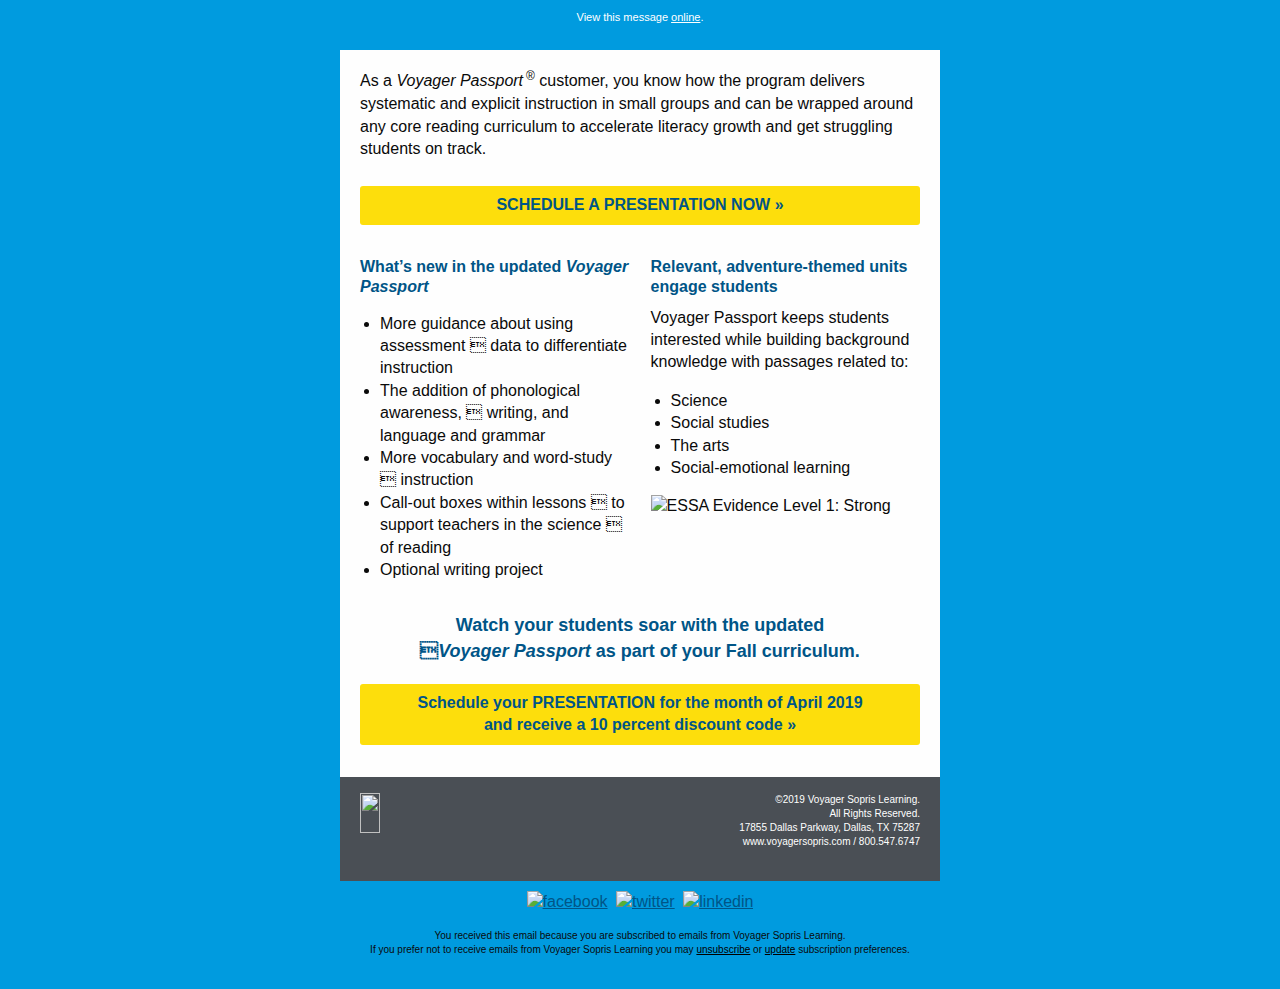
==== index.html @ 66b32b23 "Initial commit" ====
<!DOCTYPE html PUBLIC "-//W3C//DTD XHTML 1.0 Transitional//EN""http://www.w3.org/TR/xhtml1/DTD/xhtml1-transitional.dtd">

<html xmlns="http://www.w3.org/1999/xhtml" lang="en" xml:lang="en">
<head>
	<link rel="stylesheet" type="text/css" href="css/app.css">
	<meta http-equiv="Content-Type" content="text/html; charset=utf-8">
	<meta name="viewport" content="width=device-width">
	<meta name="format-detection" content="telephone=no">
	<meta name="format-detection" content="date=no">
	<meta name="format-detection" content="address=no">
	<meta name="format-detection" content="email=no">
	<title>This is the subject line</title>
	<!-- <style> -->
</head>
<body>
<span class="invisible-previewline">hidden preview line</span>
<table class="body">
	<tr>
		<td class="center" align="center" valign="top">
			<center data-parsed="">
				 <table class="spacer float-center"><tbody><tr><td height="10px" style="font-size:10px;line-height:10px;">&#xA0;</td></tr></tbody></table> 
<p class="view-online float-center" pardot-region="view-online" align="center">View this message <a href="%%view_online%%" target="_blank">online</a>.</p>
<table class="spacer float-center"><tbody><tr><td height="20px" style="font-size:20px;line-height:20px;">&#xA0;</td></tr></tbody></table> 
<table align="center" class="container float-center"><tbody><tr><td>
    <table pardot-repeatable="" class="row collapse"><tbody><tr>
        <th class="no-bottom-padding small-12 large-12 columns first last" pardot-region="header_image"><table><tr><th>
            <a href="http://www.voyagersopris.com?utm_source=news&amp;utm_medium=email&amp;utm_campaign=CAMPAIGN_NAME"><img src="https://go.voyagersopris.com/l/207592/2019-03-14/8xbkr/207592/95100/passport_2020_bnr.png" style="font-size: 24px;line-height:30px;background-color:#005587;color:#ffffff;text-align:center;" alt=""></a>
        </th></tr></table></th>
    </tr></tbody></table>

    <table pardot-repeatable="" class="row"><tbody><tr>
        <th class="small-12 large-12 columns first last" pardot-region="body_copy"><table><tr><th>
            <table class="spacer"><tbody><tr><td height="20px" style="font-size:20px;line-height:20px;">&#xA0;</td></tr></tbody></table> 

            <p>As a <em>Voyager Passport</em><sup>&reg;</sup> customer, you know how the program delivers systematic
                and explicit instruction in small groups and can be wrapped around any core reading curriculum to
                accelerate literacy growth and get struggling students on track.</p>
            <table class="spacer"><tbody><tr><td height="10px" style="font-size:10px;line-height:10px;">&#xA0;</td></tr></tbody></table> 
            <center data-parsed=""><table class="button radius warning expanded float-center"><tr><td><table><tr><td><center data-parsed=""><a href="http://www.voyagersopris.com/?utm_source=news&amp;utm_medium=email&amp;utm_campaign=CAMPAIGN_NAME" align="center" class="float-center">SCHEDULE A PRESENTATION NOW »</a></center></td></tr></table></td>
<td class="expander"></td></tr></table></center>
        </th>
<th class="expander"></th></tr></table></th>
    </tr></tbody></table>
    <table class="row"><tbody><tr>
        <th class="small-12 large-6 columns first" pardot-region="copy"><table><tr><th>
            <h2>What’s new in the updated <em>Voyager Passport</em></h2>
            <ul>
                <li>More guidance about using assessment  data to differentiate instruction</li>
                <li>The addition of phonological awareness,  writing, and language and grammar</li>
                <li>More vocabulary and word-study  instruction</li>
                <li>Call-out boxes within lessons  to support teachers in the science  of reading</li>
                <li>Optional writing project</li>
            </ul>
        </th></tr></table></th>
        <th class="small-12 large-6 columns last" pardot-region="copy"><table><tr><th>
            <h2>Relevant, adventure-themed units engage students</h2>
            <p>Voyager Passport keeps students interested while building background knowledge with passages related to:</p>
            <ul>
                <li>Science</li>
                <li>Social studies</li>
                <li>The arts</li>
                <li>Social-emotional learning</li>
            </ul>
            <img src="https://go.voyagersopris.com/l/207592/2019-03-14/8xbs1/207592/95134/passport_logos.png" alt="ESSA Evidence Level 1: Strong" width="269">
        </th></tr></table></th>
    </tr></tbody></table>
    <table class="row"><tbody><tr>
        <th class="small-12 large-12 columns first last" pardot-region="copy"><table><tr><th>
            <h3>Watch your students soar with the updated<br class="hide-hardbreak"> <em>Voyager Passport</em> as part of your Fall curriculum.</h3>
            <table class="spacer"><tbody><tr><td height="10px" style="font-size:10px;line-height:10px;">&#xA0;</td></tr></tbody></table> 
            <center data-parsed=""><table class="button radius warning expanded float-center"><tr><td><table><tr><td><center data-parsed=""><a href="http://www.voyagersopris.com/?utm_source=news&amp;utm_medium=email&amp;utm_campaign=CAMPAIGN_NAME" align="center" class="float-center">Schedule your PRESENTATION for the month of 
                    April 2019<br class="hide-hardbreak"> and receive a 10 percent discount code »</a></center></td></tr></table></td>
<td class="expander"></td></tr></table></center>
        </th>
<th class="expander"></th></tr></table></th>
    </tr></tbody></table>
    <table class="row footer"><tbody><tr>
        <th class="small-12 large-6 columns first"><table><tr><th>
            <table class="spacer"><tbody><tr><td height="16px" style="font-size:16px;line-height:16px;">&#xA0;</td></tr></tbody></table> 
            <a href="http://www.voyagersopris.com?utm_source=news&amp;utm_medium=email&amp;utm_campaign=CAMPAIGN_NAME" target="_blank" title="http://www.voyagersopris.com?utm_source=news&amp;utm_medium=email&amp;utm_campaign=CAMPAIGN_NAME"><img src="http://go.voyagersopris.com/l/207592/2017-09-08/69hvv/207592/33471/vsp_logo_white_email__2x.png" height="40" width="215" class="vsl-logo"></a>
        </th></tr></table></th>
        <th class="small-12 large-6 columns last"><table><tr><th>
            <table class="spacer"><tbody><tr><td height="16px" style="font-size:16px;line-height:16px;">&#xA0;</td></tr></tbody></table> 
            <p class="text-right">&copy;2019 Voyager Sopris Learning.<br> All Rights Reserved.<br> 17855 Dallas
                Parkway, Dallas, TX 75287<br>
                <a href="http://www.voyagersopris.com?utm_source=news&amp;utm_medium=email&amp;utm_campaign=CAMPAIGN_NAME" target="_blank">www.voyagersopris.com</a> / <a href="tel:18005476747" target="_blank" title="Call Voyager Sopris Learning">800.547.6747</a>
            </p>
        </th></tr></table></th>
    </tr></tbody></table>
    <table class="row"><tbody><tr>
        <th class="social-media small-12 large-12 columns first last"><table><tr><th>
            <table class="spacer"><tbody><tr><td height="10px" style="font-size:10px;line-height:10px;">&#xA0;</td></tr></tbody></table> 
            <center data-parsed="">
                <a href="https://www.facebook.com/VoyagerSopris/" target="_blank" align="center" class="float-center"><img src="http://go.voyagersopris.com/l/207592/2017-09-13/69ty8/207592/33729/facebook.png" alt="facebook" width="32" height="32"></a>
                <a href="https://twitter.com/VoyagerSopris" target="_blank" align="center" class="float-center"><img src="http://go.voyagersopris.com/l/207592/2017-09-13/69tyb/207592/33731/twitter.png" alt="twitter" width="32" height="32"></a>
                <a href="https://www.linkedin.com/company/voyager-sopris-learning" target="_blank" align="center" class="float-center"><img src="http://go.voyagersopris.com/l/207592/2017-09-13/69ty6/207592/33727/linkedin.png" alt="linkedin" width="32" height="32"></a>
            </center>
        </th>
<th class="expander"></th></tr></table></th>
    </tr></tbody></table>
    <table class="row unsubscribe"><tbody><tr>
        <th class="small-12 large-12 columns first last"><table><tr><th>
            <p class="text-center"> You received this email because you are subscribed to emails from Voyager Sopris
                Learning. <br>If you prefer not to receive emails from Voyager Sopris Learning you may
                <a href="%%unsubscribe%%">unsubscribe</a> or <a href="%%email_preference_center%%">update</a>
                subscription preferences.</p>
        </th>
<th class="expander"></th></tr></table></th>
    </tr></tbody></table>
</td></tr></tbody></table>

			</center>
		</td>
	</tr>
</table>
<!-- prevent Gmail on iOS font size manipulation -->
<div style="display:none; white-space:nowrap; font:15px courier; line-height:0;"> &nbsp; &nbsp; &nbsp; &nbsp; &nbsp; &nbsp; &nbsp; &nbsp; &nbsp; &nbsp; &nbsp; &nbsp; &nbsp; &nbsp; &nbsp; &nbsp; &nbsp; &nbsp; &nbsp; &nbsp; &nbsp; &nbsp; &nbsp; &nbsp; &nbsp; &nbsp; &nbsp; &nbsp; &nbsp; &nbsp;</div>
</body>
</html>
---- css/app.css ----
.wrapper {
  width: 100%; }

#outlook a {
  padding: 0; }

body {
  width: 100% !important;
  min-width: 100%;
  -webkit-text-size-adjust: 100%;
  -ms-text-size-adjust: 100%;
  margin: 0;
  Margin: 0;
  padding: 0;
  -moz-box-sizing: border-box;
  -webkit-box-sizing: border-box;
  box-sizing: border-box; }

.ExternalClass {
  width: 100%; }
  .ExternalClass,
  .ExternalClass p,
  .ExternalClass span,
  .ExternalClass font,
  .ExternalClass td,
  .ExternalClass div {
    line-height: 100%; }

#backgroundTable {
  margin: 0;
  Margin: 0;
  padding: 0;
  width: 100% !important;
  line-height: 100% !important; }

img {
  outline: none;
  text-decoration: none;
  -ms-interpolation-mode: bicubic;
  width: auto;
  max-width: 100%;
  clear: both;
  display: block; }

center {
  width: 100%;
  min-width: 600px; }

a img {
  border: none; }

p {
  margin: 0 0 0 16px;
  Margin: 0 0 0 16px; }

table {
  border-spacing: 0;
  border-collapse: collapse; }

td {
  word-wrap: break-word;
  -webkit-hyphens: auto;
  -moz-hyphens: auto;
  hyphens: auto;
  border-collapse: collapse !important; }

table, tr, td {
  padding: 0;
  vertical-align: top;
  text-align: left; }

@media only screen {
  html {
    min-height: 100%;
    background: #009bdf; } }

table.body {
  background: #009bdf;
  height: 100%;
  width: 100%; }

table.container {
  background: #fefefe;
  width: 600px;
  margin: 0 auto;
  Margin: 0 auto;
  text-align: inherit; }

table.row {
  padding: 0;
  width: 100%;
  position: relative; }

table.spacer {
  width: 100%; }
  table.spacer td {
    mso-line-height-rule: exactly; }

table.container table.row {
  display: table; }

td.columns,
td.column,
th.columns,
th.column {
  margin: 0 auto;
  Margin: 0 auto;
  padding-left: 20px;
  padding-bottom: 16px; }
  td.columns .column,
  td.columns .columns,
  td.column .column,
  td.column .columns,
  th.columns .column,
  th.columns .columns,
  th.column .column,
  th.column .columns {
    padding-left: 0 !important;
    padding-right: 0 !important; }
    td.columns .column center,
    td.columns .columns center,
    td.column .column center,
    td.column .columns center,
    th.columns .column center,
    th.columns .columns center,
    th.column .column center,
    th.column .columns center {
      min-width: none !important; }

td.columns.last,
td.column.last,
th.columns.last,
th.column.last {
  padding-right: 20px; }

td.columns table:not(.button),
td.column table:not(.button),
th.columns table:not(.button),
th.column table:not(.button) {
  width: 100%; }

td.large-1,
th.large-1 {
  width: 30px;
  padding-left: 10px;
  padding-right: 10px; }

td.large-1.first,
th.large-1.first {
  padding-left: 20px; }

td.large-1.last,
th.large-1.last {
  padding-right: 20px; }

.collapse > tbody > tr > td.large-1,
.collapse > tbody > tr > th.large-1 {
  padding-right: 0;
  padding-left: 0;
  width: 50px; }

.collapse td.large-1.first,
.collapse th.large-1.first,
.collapse td.large-1.last,
.collapse th.large-1.last {
  width: 60px; }

td.large-1 center,
th.large-1 center {
  min-width: -10px; }

.body .columns td.large-1,
.body .column td.large-1,
.body .columns th.large-1,
.body .column th.large-1 {
  width: 8.33333%; }

td.large-2,
th.large-2 {
  width: 80px;
  padding-left: 10px;
  padding-right: 10px; }

td.large-2.first,
th.large-2.first {
  padding-left: 20px; }

td.large-2.last,
th.large-2.last {
  padding-right: 20px; }

.collapse > tbody > tr > td.large-2,
.collapse > tbody > tr > th.large-2 {
  padding-right: 0;
  padding-left: 0;
  width: 100px; }

.collapse td.large-2.first,
.collapse th.large-2.first,
.collapse td.large-2.last,
.collapse th.large-2.last {
  width: 110px; }

td.large-2 center,
th.large-2 center {
  min-width: 40px; }

.body .columns td.large-2,
.body .column td.large-2,
.body .columns th.large-2,
.body .column th.large-2 {
  width: 16.66667%; }

td.large-3,
th.large-3 {
  width: 130px;
  padding-left: 10px;
  padding-right: 10px; }

td.large-3.first,
th.large-3.first {
  padding-left: 20px; }

td.large-3.last,
th.large-3.last {
  padding-right: 20px; }

.collapse > tbody > tr > td.large-3,
.collapse > tbody > tr > th.large-3 {
  padding-right: 0;
  padding-left: 0;
  width: 150px; }

.collapse td.large-3.first,
.collapse th.large-3.first,
.collapse td.large-3.last,
.collapse th.large-3.last {
  width: 160px; }

td.large-3 center,
th.large-3 center {
  min-width: 90px; }

.body .columns td.large-3,
.body .column td.large-3,
.body .columns th.large-3,
.body .column th.large-3 {
  width: 25%; }

td.large-4,
th.large-4 {
  width: 180px;
  padding-left: 10px;
  padding-right: 10px; }

td.large-4.first,
th.large-4.first {
  padding-left: 20px; }

td.large-4.last,
th.large-4.last {
  padding-right: 20px; }

.collapse > tbody > tr > td.large-4,
.collapse > tbody > tr > th.large-4 {
  padding-right: 0;
  padding-left: 0;
  width: 200px; }

.collapse td.large-4.first,
.collapse th.large-4.first,
.collapse td.large-4.last,
.collapse th.large-4.last {
  width: 210px; }

td.large-4 center,
th.large-4 center {
  min-width: 140px; }

.body .columns td.large-4,
.body .column td.large-4,
.body .columns th.large-4,
.body .column th.large-4 {
  width: 33.33333%; }

td.large-5,
th.large-5 {
  width: 230px;
  padding-left: 10px;
  padding-right: 10px; }

td.large-5.first,
th.large-5.first {
  padding-left: 20px; }

td.large-5.last,
th.large-5.last {
  padding-right: 20px; }

.collapse > tbody > tr > td.large-5,
.collapse > tbody > tr > th.large-5 {
  padding-right: 0;
  padding-left: 0;
  width: 250px; }

.collapse td.large-5.first,
.collapse th.large-5.first,
.collapse td.large-5.last,
.collapse th.large-5.last {
  width: 260px; }

td.large-5 center,
th.large-5 center {
  min-width: 190px; }

.body .columns td.large-5,
.body .column td.large-5,
.body .columns th.large-5,
.body .column th.large-5 {
  width: 41.66667%; }

td.large-6,
th.large-6 {
  width: 280px;
  padding-left: 10px;
  padding-right: 10px; }

td.large-6.first,
th.large-6.first {
  padding-left: 20px; }

td.large-6.last,
th.large-6.last {
  padding-right: 20px; }

.collapse > tbody > tr > td.large-6,
.collapse > tbody > tr > th.large-6 {
  padding-right: 0;
  padding-left: 0;
  width: 300px; }

.collapse td.large-6.first,
.collapse th.large-6.first,
.collapse td.large-6.last,
.collapse th.large-6.last {
  width: 310px; }

td.large-6 center,
th.large-6 center {
  min-width: 240px; }

.body .columns td.large-6,
.body .column td.large-6,
.body .columns th.large-6,
.body .column th.large-6 {
  width: 50%; }

td.large-7,
th.large-7 {
  width: 330px;
  padding-left: 10px;
  padding-right: 10px; }

td.large-7.first,
th.large-7.first {
  padding-left: 20px; }

td.large-7.last,
th.large-7.last {
  padding-right: 20px; }

.collapse > tbody > tr > td.large-7,
.collapse > tbody > tr > th.large-7 {
  padding-right: 0;
  padding-left: 0;
  width: 350px; }

.collapse td.large-7.first,
.collapse th.large-7.first,
.collapse td.large-7.last,
.collapse th.large-7.last {
  width: 360px; }

td.large-7 center,
th.large-7 center {
  min-width: 290px; }

.body .columns td.large-7,
.body .column td.large-7,
.body .columns th.large-7,
.body .column th.large-7 {
  width: 58.33333%; }

td.large-8,
th.large-8 {
  width: 380px;
  padding-left: 10px;
  padding-right: 10px; }

td.large-8.first,
th.large-8.first {
  padding-left: 20px; }

td.large-8.last,
th.large-8.last {
  padding-right: 20px; }

.collapse > tbody > tr > td.large-8,
.collapse > tbody > tr > th.large-8 {
  padding-right: 0;
  padding-left: 0;
  width: 400px; }

.collapse td.large-8.first,
.collapse th.large-8.first,
.collapse td.large-8.last,
.collapse th.large-8.last {
  width: 410px; }

td.large-8 center,
th.large-8 center {
  min-width: 340px; }

.body .columns td.large-8,
.body .column td.large-8,
.body .columns th.large-8,
.body .column th.large-8 {
  width: 66.66667%; }

td.large-9,
th.large-9 {
  width: 430px;
  padding-left: 10px;
  padding-right: 10px; }

td.large-9.first,
th.large-9.first {
  padding-left: 20px; }

td.large-9.last,
th.large-9.last {
  padding-right: 20px; }

.collapse > tbody > tr > td.large-9,
.collapse > tbody > tr > th.large-9 {
  padding-right: 0;
  padding-left: 0;
  width: 450px; }

.collapse td.large-9.first,
.collapse th.large-9.first,
.collapse td.large-9.last,
.collapse th.large-9.last {
  width: 460px; }

td.large-9 center,
th.large-9 center {
  min-width: 390px; }

.body .columns td.large-9,
.body .column td.large-9,
.body .columns th.large-9,
.body .column th.large-9 {
  width: 75%; }

td.large-10,
th.large-10 {
  width: 480px;
  padding-left: 10px;
  padding-right: 10px; }

td.large-10.first,
th.large-10.first {
  padding-left: 20px; }

td.large-10.last,
th.large-10.last {
  padding-right: 20px; }

.collapse > tbody > tr > td.large-10,
.collapse > tbody > tr > th.large-10 {
  padding-right: 0;
  padding-left: 0;
  width: 500px; }

.collapse td.large-10.first,
.collapse th.large-10.first,
.collapse td.large-10.last,
.collapse th.large-10.last {
  width: 510px; }

td.large-10 center,
th.large-10 center {
  min-width: 440px; }

.body .columns td.large-10,
.body .column td.large-10,
.body .columns th.large-10,
.body .column th.large-10 {
  width: 83.33333%; }

td.large-11,
th.large-11 {
  width: 530px;
  padding-left: 10px;
  padding-right: 10px; }

td.large-11.first,
th.large-11.first {
  padding-left: 20px; }

td.large-11.last,
th.large-11.last {
  padding-right: 20px; }

.collapse > tbody > tr > td.large-11,
.collapse > tbody > tr > th.large-11 {
  padding-right: 0;
  padding-left: 0;
  width: 550px; }

.collapse td.large-11.first,
.collapse th.large-11.first,
.collapse td.large-11.last,
.collapse th.large-11.last {
  width: 560px; }

td.large-11 center,
th.large-11 center {
  min-width: 490px; }

.body .columns td.large-11,
.body .column td.large-11,
.body .columns th.large-11,
.body .column th.large-11 {
  width: 91.66667%; }

td.large-12,
th.large-12 {
  width: 580px;
  padding-left: 10px;
  padding-right: 10px; }

td.large-12.first,
th.large-12.first {
  padding-left: 20px; }

td.large-12.last,
th.large-12.last {
  padding-right: 20px; }

.collapse > tbody > tr > td.large-12,
.collapse > tbody > tr > th.large-12 {
  padding-right: 0;
  padding-left: 0;
  width: 600px; }

.collapse td.large-12.first,
.collapse th.large-12.first,
.collapse td.large-12.last,
.collapse th.large-12.last {
  width: 610px; }

td.large-12 center,
th.large-12 center {
  min-width: 540px; }

.body .columns td.large-12,
.body .column td.large-12,
.body .columns th.large-12,
.body .column th.large-12 {
  width: 100%; }

td.large-offset-1,
td.large-offset-1.first,
td.large-offset-1.last,
th.large-offset-1,
th.large-offset-1.first,
th.large-offset-1.last {
  padding-left: 70px; }

td.large-offset-2,
td.large-offset-2.first,
td.large-offset-2.last,
th.large-offset-2,
th.large-offset-2.first,
th.large-offset-2.last {
  padding-left: 120px; }

td.large-offset-3,
td.large-offset-3.first,
td.large-offset-3.last,
th.large-offset-3,
th.large-offset-3.first,
th.large-offset-3.last {
  padding-left: 170px; }

td.large-offset-4,
td.large-offset-4.first,
td.large-offset-4.last,
th.large-offset-4,
th.large-offset-4.first,
th.large-offset-4.last {
  padding-left: 220px; }

td.large-offset-5,
td.large-offset-5.first,
td.large-offset-5.last,
th.large-offset-5,
th.large-offset-5.first,
th.large-offset-5.last {
  padding-left: 270px; }

td.large-offset-6,
td.large-offset-6.first,
td.large-offset-6.last,
th.large-offset-6,
th.large-offset-6.first,
th.large-offset-6.last {
  padding-left: 320px; }

td.large-offset-7,
td.large-offset-7.first,
td.large-offset-7.last,
th.large-offset-7,
th.large-offset-7.first,
th.large-offset-7.last {
  padding-left: 370px; }

td.large-offset-8,
td.large-offset-8.first,
td.large-offset-8.last,
th.large-offset-8,
th.large-offset-8.first,
th.large-offset-8.last {
  padding-left: 420px; }

td.large-offset-9,
td.large-offset-9.first,
td.large-offset-9.last,
th.large-offset-9,
th.large-offset-9.first,
th.large-offset-9.last {
  padding-left: 470px; }

td.large-offset-10,
td.large-offset-10.first,
td.large-offset-10.last,
th.large-offset-10,
th.large-offset-10.first,
th.large-offset-10.last {
  padding-left: 520px; }

td.large-offset-11,
td.large-offset-11.first,
td.large-offset-11.last,
th.large-offset-11,
th.large-offset-11.first,
th.large-offset-11.last {
  padding-left: 570px; }

td.expander,
th.expander {
  visibility: hidden;
  width: 0;
  padding: 0 !important; }

table.container.radius {
  border-radius: 0;
  border-collapse: separate; }

.block-grid {
  width: 100%;
  max-width: 600px; }
  .block-grid td {
    display: inline-block;
    padding: 10px; }

.up-2 td {
  width: 280px !important; }

.up-3 td {
  width: 180px !important; }

.up-4 td {
  width: 130px !important; }

.up-5 td {
  width: 100px !important; }

.up-6 td {
  width: 80px !important; }

.up-7 td {
  width: 65px !important; }

.up-8 td {
  width: 55px !important; }

table.text-center,
th.text-center,
td.text-center,
h1.text-center,
h2.text-center,
h3.text-center,
h4.text-center,
h5.text-center,
h6.text-center,
p.text-center,
span.text-center {
  text-align: center; }

table.text-left,
th.text-left,
td.text-left,
h1.text-left,
h2.text-left,
h3.text-left,
h4.text-left,
h5.text-left,
h6.text-left,
p.text-left,
span.text-left {
  text-align: left; }

table.text-right,
th.text-right,
td.text-right,
h1.text-right,
h2.text-right,
h3.text-right,
h4.text-right,
h5.text-right,
h6.text-right,
p.text-right,
span.text-right {
  text-align: right; }

span.text-center {
  display: block;
  width: 100%;
  text-align: center; }

@media only screen and (max-width: 620px) {
  .small-float-center {
    margin: 0 auto !important;
    float: none !important;
    text-align: center !important; }
  .small-text-center {
    text-align: center !important; }
  .small-text-left {
    text-align: left !important; }
  .small-text-right {
    text-align: right !important; } }

img.float-left {
  float: left;
  text-align: left; }

img.float-right {
  float: right;
  text-align: right; }

img.float-center,
img.text-center {
  margin: 0 auto;
  Margin: 0 auto;
  float: none;
  text-align: center; }

table.float-center,
td.float-center,
th.float-center {
  margin: 0 auto;
  Margin: 0 auto;
  float: none;
  text-align: center; }

.hide-for-large {
  display: none !important;
  mso-hide: all;
  overflow: hidden;
  max-height: 0;
  font-size: 0;
  width: 0;
  line-height: 0; }
  @media only screen and (max-width: 620px) {
    .hide-for-large {
      display: block !important;
      width: auto !important;
      overflow: visible !important;
      max-height: none !important;
      font-size: inherit !important;
      line-height: inherit !important; } }

table.body table.container .hide-for-large * {
  mso-hide: all; }

@media only screen and (max-width: 620px) {
  table.body table.container .hide-for-large,
  table.body table.container .row.hide-for-large {
    display: table !important;
    width: 100% !important; } }

@media only screen and (max-width: 620px) {
  table.body table.container .callout-inner.hide-for-large {
    display: table-cell !important;
    width: 100% !important; } }

@media only screen and (max-width: 620px) {
  table.body table.container .show-for-large {
    display: none !important;
    width: 0;
    mso-hide: all;
    overflow: hidden; } }

body,
table.body,
h1,
h2,
h3,
h4,
h5,
h6,
p,
td,
th,
a {
  color: #0a0a0a;
  font-family: Helvetica, Arial, sans-serif;
  font-weight: normal;
  padding: 0;
  margin: 0;
  Margin: 0;
  text-align: left;
  line-height: 1.4; }

h1,
h2,
h3,
h4,
h5,
h6 {
  color: inherit;
  word-wrap: normal;
  font-family: Helvetica, Arial, sans-serif;
  font-weight: normal;
  margin-bottom: 10px;
  Margin-bottom: 10px; }

h1 {
  font-size: 34px; }

h2 {
  font-size: 30px; }

h3 {
  font-size: 28px; }

h4 {
  font-size: 24px; }

h5 {
  font-size: 20px; }

h6 {
  font-size: 18px; }

body,
table.body,
p,
td,
th {
  font-size: 16px;
  line-height: 1.4; }

p {
  margin-bottom: 16px;
  Margin-bottom: 16px; }
  p.lead {
    font-size: 20px;
    line-height: 1.6; }
  p.subheader {
    margin-top: 4px;
    margin-bottom: 8px;
    Margin-top: 4px;
    Margin-bottom: 8px;
    font-weight: normal;
    line-height: 1.4;
    color: #8a8a8a; }

small {
  font-size: 80%;
  color: #cacaca; }

a {
  color: #76bd22;
  text-decoration: none; }
  a:hover {
    color: #5b921a; }
  a:active {
    color: #5b921a; }
  a:visited {
    color: #76bd22; }

h1 a,
h1 a:visited,
h2 a,
h2 a:visited,
h3 a,
h3 a:visited,
h4 a,
h4 a:visited,
h5 a,
h5 a:visited,
h6 a,
h6 a:visited {
  color: #76bd22; }

pre {
  background: #000000;
  margin: 30px 0;
  Margin: 30px 0; }
  pre code {
    color: #cacaca; }
    pre code span.callout {
      color: #8a8a8a;
      font-weight: bold; }
    pre code span.callout-strong {
      color: #ff6908;
      font-weight: bold; }

table.hr {
  width: 100%; }
  table.hr th {
    height: 0;
    max-width: 600px;
    border-top: 0;
    border-right: 0;
    border-bottom: 1px solid #0a0a0a;
    border-left: 0;
    margin: 20px auto;
    Margin: 20px auto;
    clear: both; }

.stat {
  font-size: 40px;
  line-height: 1; }
  p + .stat {
    margin-top: -16px;
    Margin-top: -16px; }

span.invisible-previewline {
  display: none !important;
  visibility: hidden;
  mso-hide: all !important;
  font-size: 1px;
  color: #009bdf;
  line-height: 1px;
  max-height: 0px;
  max-width: 0px;
  opacity: 0;
  overflow: hidden; }

table.button {
  width: auto;
  margin: 0 0 16px 0;
  Margin: 0 0 16px 0; }
  table.button table td {
    text-align: left;
    color: #005587;
    background: #76bd22;
    border: 2px solid #76bd22; }
    table.button table td a {
      font-family: Helvetica, Arial, sans-serif;
      font-size: 16px;
      font-weight: bold;
      color: #005587;
      text-decoration: none;
      display: inline-block;
      padding: 8px 16px 8px 16px;
      border: 0 solid #76bd22;
      border-radius: 3px; }
  table.button.radius table td {
    border-radius: 3px;
    border: none; }
  table.button.rounded table td {
    border-radius: 500px;
    border: none; }

table.button:hover table tr td a,
table.button:active table tr td a,
table.button table tr td a:visited,
table.button.tiny:hover table tr td a,
table.button.tiny:active table tr td a,
table.button.tiny table tr td a:visited,
table.button.small:hover table tr td a,
table.button.small:active table tr td a,
table.button.small table tr td a:visited,
table.button.large:hover table tr td a,
table.button.large:active table tr td a,
table.button.large table tr td a:visited {
  color: #005587; }

table.button.tiny table td,
table.button.tiny table a {
  padding: 4px 8px 4px 8px; }

table.button.tiny table a {
  font-size: 10px;
  font-weight: normal; }

table.button.small table td,
table.button.small table a {
  padding: 5px 10px 5px 10px;
  font-size: 12px; }

table.button.large table a {
  padding: 10px 20px 10px 20px;
  font-size: 20px; }

table.button.expand,
table.button.expanded {
  width: 100% !important; }
  table.button.expand table,
  table.button.expanded table {
    width: 100%; }
    table.button.expand table a,
    table.button.expanded table a {
      text-align: center;
      width: 100%;
      padding-left: 0;
      padding-right: 0; }
  table.button.expand center,
  table.button.expanded center {
    min-width: 0; }

table.button:hover table td,
table.button:visited table td,
table.button:active table td {
  background: #5b921a;
  color: #005587; }

table.button:hover table a,
table.button:visited table a,
table.button:active table a {
  border: 0 solid #5b921a; }

table.button.secondary table td {
  background: #777777;
  color: #005587;
  border: 0px solid #777777; }

table.button.secondary table a {
  color: #005587;
  border: 0 solid #777777; }

table.button.secondary:hover table td {
  background: #919191;
  color: #005587; }

table.button.secondary:hover table a {
  border: 0 solid #919191; }

table.button.secondary:hover table td a {
  color: #005587; }

table.button.secondary:active table td a {
  color: #005587; }

table.button.secondary table td a:visited {
  color: #005587; }

table.button.success table td {
  background: #3adb76;
  border: 0px solid #3adb76; }

table.button.success table a {
  border: 0 solid #3adb76; }

table.button.success:hover table td {
  background: #23bf5d; }

table.button.success:hover table a {
  border: 0 solid #23bf5d; }

table.button.alert table td {
  background: #ec5840;
  border: 0px solid #ec5840; }

table.button.alert table a {
  border: 0 solid #ec5840; }

table.button.alert:hover table td {
  background: #e23317; }

table.button.alert:hover table a {
  border: 0 solid #e23317; }

table.button.warning table td {
  background: #fdde0c;
  border: 0px solid #fdde0c; }

table.button.warning table a {
  border: 0px solid #fdde0c; }

table.button.warning:hover table td {
  background: #d4b902; }

table.button.warning:hover table a {
  border: 0px solid #d4b902; }

table.callout {
  margin-bottom: 16px;
  Margin-bottom: 16px; }

th.callout-inner {
  width: 100%;
  border: 1px solid #cbcbcb;
  padding: 10px;
  background: #fefefe; }
  th.callout-inner.primary {
    background: #ebf8db;
    border: 1px solid #444444;
    color: #0a0a0a; }
  th.callout-inner.secondary {
    background: #ebebeb;
    border: 1px solid #444444;
    color: #0a0a0a; }
  th.callout-inner.success {
    background: #e1faea;
    border: 1px solid #1b9448;
    color: #fefefe; }
  th.callout-inner.warning {
    background: #fffadb;
    border: 1px solid #a28d01;
    color: #fefefe; }
  th.callout-inner.alert {
    background: #fce6e2;
    border: 1px solid #b42912;
    color: #fefefe; }

.thumbnail {
  border: solid 4px #fefefe;
  box-shadow: 0 0 0 1px rgba(10, 10, 10, 0.2);
  display: inline-block;
  line-height: 0;
  max-width: 100%;
  transition: box-shadow 200ms ease-out;
  border-radius: 3px;
  margin-bottom: 16px; }
  .thumbnail:hover, .thumbnail:focus {
    box-shadow: 0 0 6px 1px rgba(118, 189, 34, 0.5); }

table.menu {
  width: 600px; }
  table.menu td.menu-item,
  table.menu th.menu-item {
    padding: 10px;
    padding-right: 10px; }
    table.menu td.menu-item a,
    table.menu th.menu-item a {
      color: #76bd22; }

table.menu.vertical td.menu-item,
table.menu.vertical th.menu-item {
  padding: 10px;
  padding-right: 0;
  display: block; }
  table.menu.vertical td.menu-item a,
  table.menu.vertical th.menu-item a {
    width: 100%; }

table.menu.vertical td.menu-item table.menu.vertical td.menu-item,
table.menu.vertical td.menu-item table.menu.vertical th.menu-item,
table.menu.vertical th.menu-item table.menu.vertical td.menu-item,
table.menu.vertical th.menu-item table.menu.vertical th.menu-item {
  padding-left: 10px; }

table.menu.text-center a {
  text-align: center; }

.menu[align="center"] {
  width: auto !important; }

body.outlook p {
  display: inline !important; }

@media only screen and (max-width: 620px) {
  table.body img {
    width: auto;
    height: auto; }
  table.body center {
    min-width: 0 !important; }
  table.body .container {
    width: 95% !important; }
  table.body .columns,
  table.body .column {
    height: auto !important;
    -moz-box-sizing: border-box;
    -webkit-box-sizing: border-box;
    box-sizing: border-box;
    padding-left: 20px !important;
    padding-right: 20px !important; }
    table.body .columns .column,
    table.body .columns .columns,
    table.body .column .column,
    table.body .column .columns {
      padding-left: 0 !important;
      padding-right: 0 !important; }
  table.body .collapse .columns,
  table.body .collapse .column {
    padding-left: 0 !important;
    padding-right: 0 !important; }
  td.small-1,
  th.small-1 {
    display: inline-block !important;
    width: 8.33333% !important; }
  td.small-2,
  th.small-2 {
    display: inline-block !important;
    width: 16.66667% !important; }
  td.small-3,
  th.small-3 {
    display: inline-block !important;
    width: 25% !important; }
  td.small-4,
  th.small-4 {
    display: inline-block !important;
    width: 33.33333% !important; }
  td.small-5,
  th.small-5 {
    display: inline-block !important;
    width: 41.66667% !important; }
  td.small-6,
  th.small-6 {
    display: inline-block !important;
    width: 50% !important; }
  td.small-7,
  th.small-7 {
    display: inline-block !important;
    width: 58.33333% !important; }
  td.small-8,
  th.small-8 {
    display: inline-block !important;
    width: 66.66667% !important; }
  td.small-9,
  th.small-9 {
    display: inline-block !important;
    width: 75% !important; }
  td.small-10,
  th.small-10 {
    display: inline-block !important;
    width: 83.33333% !important; }
  td.small-11,
  th.small-11 {
    display: inline-block !important;
    width: 91.66667% !important; }
  td.small-12,
  th.small-12 {
    display: inline-block !important;
    width: 100% !important; }
  .columns td.small-12,
  .column td.small-12,
  .columns th.small-12,
  .column th.small-12 {
    display: block !important;
    width: 100% !important; }
  table.body td.small-offset-1,
  table.body th.small-offset-1 {
    margin-left: 8.33333% !important;
    Margin-left: 8.33333% !important; }
  table.body td.small-offset-2,
  table.body th.small-offset-2 {
    margin-left: 16.66667% !important;
    Margin-left: 16.66667% !important; }
  table.body td.small-offset-3,
  table.body th.small-offset-3 {
    margin-left: 25% !important;
    Margin-left: 25% !important; }
  table.body td.small-offset-4,
  table.body th.small-offset-4 {
    margin-left: 33.33333% !important;
    Margin-left: 33.33333% !important; }
  table.body td.small-offset-5,
  table.body th.small-offset-5 {
    margin-left: 41.66667% !important;
    Margin-left: 41.66667% !important; }
  table.body td.small-offset-6,
  table.body th.small-offset-6 {
    margin-left: 50% !important;
    Margin-left: 50% !important; }
  table.body td.small-offset-7,
  table.body th.small-offset-7 {
    margin-left: 58.33333% !important;
    Margin-left: 58.33333% !important; }
  table.body td.small-offset-8,
  table.body th.small-offset-8 {
    margin-left: 66.66667% !important;
    Margin-left: 66.66667% !important; }
  table.body td.small-offset-9,
  table.body th.small-offset-9 {
    margin-left: 75% !important;
    Margin-left: 75% !important; }
  table.body td.small-offset-10,
  table.body th.small-offset-10 {
    margin-left: 83.33333% !important;
    Margin-left: 83.33333% !important; }
  table.body td.small-offset-11,
  table.body th.small-offset-11 {
    margin-left: 91.66667% !important;
    Margin-left: 91.66667% !important; }
  table.body table.columns td.expander,
  table.body table.columns th.expander {
    display: none !important; }
  table.body .right-text-pad,
  table.body .text-pad-right {
    padding-left: 10px !important; }
  table.body .left-text-pad,
  table.body .text-pad-left {
    padding-right: 10px !important; }
  table.menu {
    width: 100% !important; }
    table.menu td,
    table.menu th {
      width: auto !important;
      display: inline-block !important; }
    table.menu.vertical td,
    table.menu.vertical th, table.menu.small-vertical td,
    table.menu.small-vertical th {
      display: block !important; }
  table.menu[align="center"] {
    width: auto !important; }
  table.button.small-expand,
  table.button.small-expanded {
    width: 100% !important; }
    table.button.small-expand table,
    table.button.small-expanded table {
      width: 100%; }
      table.button.small-expand table a,
      table.button.small-expanded table a {
        text-align: center !important;
        width: 100% !important;
        padding-left: 0 !important;
        padding-right: 0 !important; }
    table.button.small-expand center,
    table.button.small-expanded center {
      min-width: 0; } }

p.view-online {
  background: #009bdf;
  color: #ffffff;
  font-size: 11px;
  text-align: center;
  margin-bottom: 5px; }

.view-online a {
  font-weight: normal;
  text-decoration: underline;
  color: #ffffff !important; }

td {
  hyphens: none;
  -moz-hyphens: none;
  -webkit-hyphens: none;
  -ms-hyphens: none; }

a, a:visited, a:hover {
  text-decoration: underline;
  font-weight: normal;
  color: #005587; }

.vsl-red-dark {
  color: #ac0b3d; }

.vsl-red-dark-bg {
  background: #a7222a; }

.vsl-red-light {
  color: #e8004c; }

.vsl-orange {
  color: #ff6d10; }

.vsl-yellow {
  color: #ffbf3d; }

.vsl-green-dark {
  color: #00956e; }

.vsl-green-light {
  color: #76bd22; }

.vsl-gray-dark {
  color: #4a4f55; }

.vsl-aqua {
  color: #64d0e4; }

.vsl-purple-dark {
  color: #522d6d; }

.vsl-purple-light {
  color: #86339a; }

table.button table td a {
  text-align: center; }

.footer {
  background: #4a4f55; }

.footer p {
  color: #ffffff;
  font-size: 10px; }

.footer a {
  color: #ffffff;
  text-decoration: none;
  font-weight: normal; }

.unsubscribe {
  background: #009bdf; }

.unsubscribe p {
  font-size: 10px; }

.unsubscribe a {
  color: #000000;
  font-weight: normal; }

.signature img {
  max-width: 200px; }

.showit {
  background: #e5e5e5; }

.social-media {
  background: #009bdf; }

.social-media img {
  display: inline;
  width: 32px;
  height: 32px;
  margin: 0 2px; }

@media only screen and (max-width: 616px) {
  .social-media img {
    width: 42px !important;
    height: 42px !important;
    margin: 0 5px; }
  .large-float-right {
    display: inline;
    float: right; }
  .hide-hardbreak {
    display: none; } }

ul {
  padding-left: 20px; }

.vsl-logo {
  max-width: 300px; }

table.button table td {
  text-align: center !important; }

.no-bottom-padding {
  padding-bottom: 0 !important; }

h2 {
  font-size: 16px;
  line-height: 20px;
  color: #005587;
  font-weight: bold; }

h3 {
  font-size: 18px;
  font-weight: bold;
  text-align: center;
  color: #005587; }

.top-text {
  font-size: 12px; }

table.product-table {
  border-width: 2px;
  border-style: solid; }

.product-header {
  text-align: center; }

.product-header h2 {
  text-align: center;
  font-size: 18px;
  line-height: 24px;
  color: #ffffff; }

.product-content {
  text-align: center; }

.literacy {
  border-color: #ffbf3d; }

h4 {
  font-size: 18px; }

.product-table.literacy .product-header {
  background: #ffbf3d; }

.math {
  border-color: #76bd22; }

.product-table.math .product-header {
  background: #76bd22; }

.pd {
  border-color: #ff6d10; }

.product-table.pd .product-header {
  background: #ff6d10; }

.product-content p {
  font-size: 14px; }

.headline {
  background: #005587; }

.headline h1 {
  text-align: center;
  color: #ffffff;
  font-size: 24px;
  margin: 0;
  padding: 0; }

sup {
  font-size: 12px;
  line-height: 12px;
  display: inline-block;
  margin-left: 3px; }

/*# sourceMappingURL=[data-uri] */
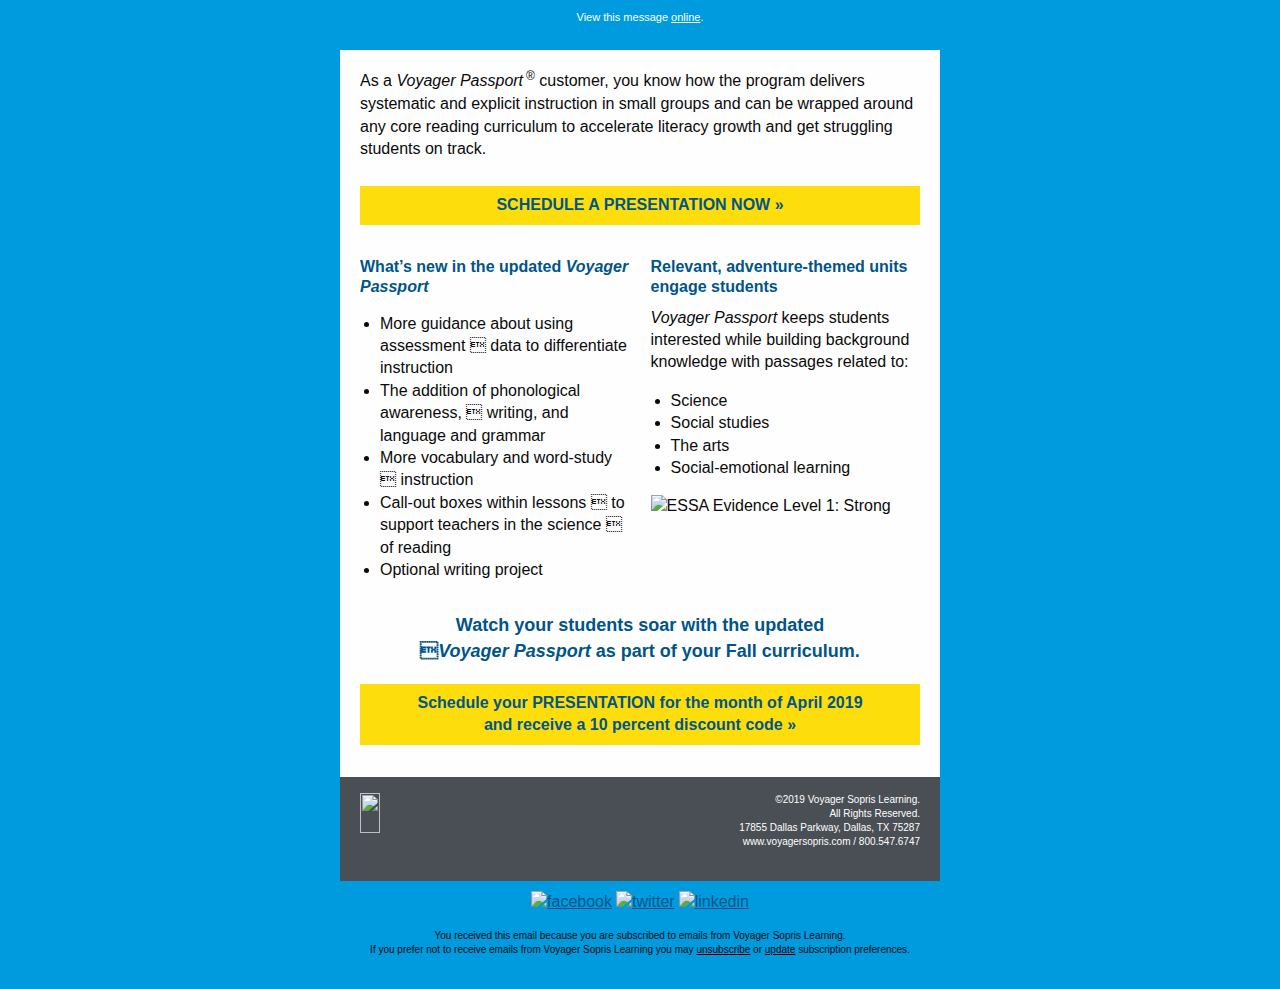
==== commit 7080feed: "Add final version" ====
--- a/index.html
+++ b/index.html
@@ -1,121 +1,395 @@
-
 <!DOCTYPE html PUBLIC "-//W3C//DTD XHTML 1.0 Transitional//EN""http://www.w3.org/TR/xhtml1/DTD/xhtml1-transitional.dtd">
-
 <html xmlns="http://www.w3.org/1999/xhtml" lang="en" xml:lang="en">
+
 <head>
-	<link rel="stylesheet" type="text/css" href="css/app.css">
-	<meta http-equiv="Content-Type" content="text/html; charset=utf-8">
-	<meta name="viewport" content="width=device-width">
-	<meta name="format-detection" content="telephone=no">
-	<meta name="format-detection" content="date=no">
-	<meta name="format-detection" content="address=no">
-	<meta name="format-detection" content="email=no">
-	<title>This is the subject line</title>
-	<!-- <style> -->
+    <meta http-equiv="Content-Type" content="text/html; charset=utf-8">
+    <meta name="viewport" content="width=device-width">
+    <meta name="format-detection" content="telephone=no">
+    <meta name="format-detection" content="date=no">
+    <meta name="format-detection" content="address=no">
+    <meta name="format-detection" content="email=no">
+    <title>This is the subject line</title>
+    <style>
+        @media only screen {
+            html {
+                min-height: 100%;
+                background: #009bdf
+            }
+        }
+
+        @media only screen and (max-width:620px) {
+            table.body img {
+                width: auto;
+                height: auto
+            }
+
+            table.body center {
+                min-width: 0 !important
+            }
+
+            table.body .container {
+                width: 95% !important
+            }
+
+            table.body .columns {
+                height: auto !important;
+                -moz-box-sizing: border-box;
+                -webkit-box-sizing: border-box;
+                box-sizing: border-box;
+                padding-left: 20px !important;
+                padding-right: 20px !important
+            }
+
+            table.body .collapse .columns {
+                padding-left: 0 !important;
+                padding-right: 0 !important
+            }
+
+            th.small-12 {
+                display: inline-block !important;
+                width: 100% !important
+            }
+        }
+
+        @media only screen and (max-width:616px) {
+            .social-media img {
+                width: 42px !important;
+                height: 42px !important;
+                margin: 0 5px
+            }
+
+            .hide-hardbreak {
+                display: none
+            }
+        }
+    </style>
 </head>
-<body>
-<span class="invisible-previewline">hidden preview line</span>
-<table class="body">
-	<tr>
-		<td class="center" align="center" valign="top">
-			<center data-parsed="">
-				 <table class="spacer float-center"><tbody><tr><td height="10px" style="font-size:10px;line-height:10px;">&#xA0;</td></tr></tbody></table> 
-<p class="view-online float-center" pardot-region="view-online" align="center">View this message <a href="%%view_online%%" target="_blank">online</a>.</p>
-<table class="spacer float-center"><tbody><tr><td height="20px" style="font-size:20px;line-height:20px;">&#xA0;</td></tr></tbody></table> 
-<table align="center" class="container float-center"><tbody><tr><td>
-    <table pardot-repeatable="" class="row collapse"><tbody><tr>
-        <th class="no-bottom-padding small-12 large-12 columns first last" pardot-region="header_image"><table><tr><th>
-            <a href="http://www.voyagersopris.com?utm_source=news&amp;utm_medium=email&amp;utm_campaign=CAMPAIGN_NAME"><img src="https://go.voyagersopris.com/l/207592/2019-03-14/8xbkr/207592/95100/passport_2020_bnr.png" style="font-size: 24px;line-height:30px;background-color:#005587;color:#ffffff;text-align:center;" alt=""></a>
-        </th></tr></table></th>
-    </tr></tbody></table>
-
-    <table pardot-repeatable="" class="row"><tbody><tr>
-        <th class="small-12 large-12 columns first last" pardot-region="body_copy"><table><tr><th>
-            <table class="spacer"><tbody><tr><td height="20px" style="font-size:20px;line-height:20px;">&#xA0;</td></tr></tbody></table> 
-
-            <p>As a <em>Voyager Passport</em><sup>&reg;</sup> customer, you know how the program delivers systematic
-                and explicit instruction in small groups and can be wrapped around any core reading curriculum to
-                accelerate literacy growth and get struggling students on track.</p>
-            <table class="spacer"><tbody><tr><td height="10px" style="font-size:10px;line-height:10px;">&#xA0;</td></tr></tbody></table> 
-            <center data-parsed=""><table class="button radius warning expanded float-center"><tr><td><table><tr><td><center data-parsed=""><a href="http://www.voyagersopris.com/?utm_source=news&amp;utm_medium=email&amp;utm_campaign=CAMPAIGN_NAME" align="center" class="float-center">SCHEDULE A PRESENTATION NOW »</a></center></td></tr></table></td>
-<td class="expander"></td></tr></table></center>
-        </th>
-<th class="expander"></th></tr></table></th>
-    </tr></tbody></table>
-    <table class="row"><tbody><tr>
-        <th class="small-12 large-6 columns first" pardot-region="copy"><table><tr><th>
-            <h2>What’s new in the updated <em>Voyager Passport</em></h2>
-            <ul>
-                <li>More guidance about using assessment  data to differentiate instruction</li>
-                <li>The addition of phonological awareness,  writing, and language and grammar</li>
-                <li>More vocabulary and word-study  instruction</li>
-                <li>Call-out boxes within lessons  to support teachers in the science  of reading</li>
-                <li>Optional writing project</li>
-            </ul>
-        </th></tr></table></th>
-        <th class="small-12 large-6 columns last" pardot-region="copy"><table><tr><th>
-            <h2>Relevant, adventure-themed units engage students</h2>
-            <p>Voyager Passport keeps students interested while building background knowledge with passages related to:</p>
-            <ul>
-                <li>Science</li>
-                <li>Social studies</li>
-                <li>The arts</li>
-                <li>Social-emotional learning</li>
-            </ul>
-            <img src="https://go.voyagersopris.com/l/207592/2019-03-14/8xbs1/207592/95134/passport_logos.png" alt="ESSA Evidence Level 1: Strong" width="269">
-        </th></tr></table></th>
-    </tr></tbody></table>
-    <table class="row"><tbody><tr>
-        <th class="small-12 large-12 columns first last" pardot-region="copy"><table><tr><th>
-            <h3>Watch your students soar with the updated<br class="hide-hardbreak"> <em>Voyager Passport</em> as part of your Fall curriculum.</h3>
-            <table class="spacer"><tbody><tr><td height="10px" style="font-size:10px;line-height:10px;">&#xA0;</td></tr></tbody></table> 
-            <center data-parsed=""><table class="button radius warning expanded float-center"><tr><td><table><tr><td><center data-parsed=""><a href="http://www.voyagersopris.com/?utm_source=news&amp;utm_medium=email&amp;utm_campaign=CAMPAIGN_NAME" align="center" class="float-center">Schedule your PRESENTATION for the month of 
-                    April 2019<br class="hide-hardbreak"> and receive a 10 percent discount code »</a></center></td></tr></table></td>
-<td class="expander"></td></tr></table></center>
-        </th>
-<th class="expander"></th></tr></table></th>
-    </tr></tbody></table>
-    <table class="row footer"><tbody><tr>
-        <th class="small-12 large-6 columns first"><table><tr><th>
-            <table class="spacer"><tbody><tr><td height="16px" style="font-size:16px;line-height:16px;">&#xA0;</td></tr></tbody></table> 
-            <a href="http://www.voyagersopris.com?utm_source=news&amp;utm_medium=email&amp;utm_campaign=CAMPAIGN_NAME" target="_blank" title="http://www.voyagersopris.com?utm_source=news&amp;utm_medium=email&amp;utm_campaign=CAMPAIGN_NAME"><img src="http://go.voyagersopris.com/l/207592/2017-09-08/69hvv/207592/33471/vsp_logo_white_email__2x.png" height="40" width="215" class="vsl-logo"></a>
-        </th></tr></table></th>
-        <th class="small-12 large-6 columns last"><table><tr><th>
-            <table class="spacer"><tbody><tr><td height="16px" style="font-size:16px;line-height:16px;">&#xA0;</td></tr></tbody></table> 
-            <p class="text-right">&copy;2019 Voyager Sopris Learning.<br> All Rights Reserved.<br> 17855 Dallas
-                Parkway, Dallas, TX 75287<br>
-                <a href="http://www.voyagersopris.com?utm_source=news&amp;utm_medium=email&amp;utm_campaign=CAMPAIGN_NAME" target="_blank">www.voyagersopris.com</a> / <a href="tel:18005476747" target="_blank" title="Call Voyager Sopris Learning">800.547.6747</a>
-            </p>
-        </th></tr></table></th>
-    </tr></tbody></table>
-    <table class="row"><tbody><tr>
-        <th class="social-media small-12 large-12 columns first last"><table><tr><th>
-            <table class="spacer"><tbody><tr><td height="10px" style="font-size:10px;line-height:10px;">&#xA0;</td></tr></tbody></table> 
-            <center data-parsed="">
-                <a href="https://www.facebook.com/VoyagerSopris/" target="_blank" align="center" class="float-center"><img src="http://go.voyagersopris.com/l/207592/2017-09-13/69ty8/207592/33729/facebook.png" alt="facebook" width="32" height="32"></a>
-                <a href="https://twitter.com/VoyagerSopris" target="_blank" align="center" class="float-center"><img src="http://go.voyagersopris.com/l/207592/2017-09-13/69tyb/207592/33731/twitter.png" alt="twitter" width="32" height="32"></a>
-                <a href="https://www.linkedin.com/company/voyager-sopris-learning" target="_blank" align="center" class="float-center"><img src="http://go.voyagersopris.com/l/207592/2017-09-13/69ty6/207592/33727/linkedin.png" alt="linkedin" width="32" height="32"></a>
-            </center>
-        </th>
-<th class="expander"></th></tr></table></th>
-    </tr></tbody></table>
-    <table class="row unsubscribe"><tbody><tr>
-        <th class="small-12 large-12 columns first last"><table><tr><th>
-            <p class="text-center"> You received this email because you are subscribed to emails from Voyager Sopris
-                Learning. <br>If you prefer not to receive emails from Voyager Sopris Learning you may
-                <a href="%%unsubscribe%%">unsubscribe</a> or <a href="%%email_preference_center%%">update</a>
-                subscription preferences.</p>
-        </th>
-<th class="expander"></th></tr></table></th>
-    </tr></tbody></table>
-</td></tr></tbody></table>
-
-			</center>
-		</td>
-	</tr>
-</table>
-<!-- prevent Gmail on iOS font size manipulation -->
-<div style="display:none; white-space:nowrap; font:15px courier; line-height:0;"> &nbsp; &nbsp; &nbsp; &nbsp; &nbsp; &nbsp; &nbsp; &nbsp; &nbsp; &nbsp; &nbsp; &nbsp; &nbsp; &nbsp; &nbsp; &nbsp; &nbsp; &nbsp; &nbsp; &nbsp; &nbsp; &nbsp; &nbsp; &nbsp; &nbsp; &nbsp; &nbsp; &nbsp; &nbsp; &nbsp;</div>
+
+<body style="-moz-box-sizing:border-box;-ms-text-size-adjust:100%;-webkit-box-sizing:border-box;-webkit-text-size-adjust:100%;Margin:0;box-sizing:border-box;color:#0a0a0a;font-family:Helvetica,Arial,sans-serif;font-size:16px;font-weight:400;line-height:1.4;margin:0;min-width:100%;padding:0;text-align:left;width:100%!important"><span
+        class="invisible-previewline" style="color:#009bdf;display:none!important;font-size:1px;line-height:1px;max-height:0;max-width:0;mso-hide:all!important;opacity:0;overflow:hidden;visibility:hidden">hidden
+        preview line</span>
+    <table class="body" style="Margin:0;background:#009bdf;border-collapse:collapse;border-spacing:0;color:#0a0a0a;font-family:Helvetica,Arial,sans-serif;font-size:16px;font-weight:400;height:100%;line-height:1.4;margin:0;padding:0;text-align:left;vertical-align:top;width:100%">
+        <tr style="padding:0;text-align:left;vertical-align:top">
+            <td class="center" align="center" valign="top" style="-moz-hyphens:none;-ms-hyphens:none;-webkit-hyphens:none;Margin:0;border-collapse:collapse!important;color:#0a0a0a;font-family:Helvetica,Arial,sans-serif;font-size:16px;font-weight:400;hyphens:none;line-height:1.4;margin:0;padding:0;text-align:left;vertical-align:top;word-wrap:break-word">
+                <center data-parsed="" style="min-width:600px;width:100%">
+                    <table class="spacer float-center" style="Margin:0 auto;border-collapse:collapse;border-spacing:0;float:none;margin:0 auto;padding:0;text-align:center;vertical-align:top;width:100%">
+                        <tbody>
+                            <tr style="padding:0;text-align:left;vertical-align:top">
+                                <td height="10px" style="-moz-hyphens:none;-ms-hyphens:none;-webkit-hyphens:none;Margin:0;border-collapse:collapse!important;color:#0a0a0a;font-family:Helvetica,Arial,sans-serif;font-size:10px;font-weight:400;hyphens:none;line-height:10px;margin:0;mso-line-height-rule:exactly;padding:0;text-align:left;vertical-align:top;word-wrap:break-word">&#xA0;</td>
+                            </tr>
+                        </tbody>
+                    </table>
+                    <p class="view-online float-center" pardot-region="view-online" align="center" style="Margin:0;Margin-bottom:16px;background:#009bdf;color:#fff;font-family:Helvetica,Arial,sans-serif;font-size:11px;font-weight:400;line-height:1.4;margin:0;margin-bottom:5px;padding:0;text-align:center">View
+                        this message <a href="%%view_online%%" target="_blank" style="Margin:0;color:#fff!important;font-family:Helvetica,Arial,sans-serif;font-weight:400;line-height:1.4;margin:0;padding:0;text-align:left;text-decoration:underline">online</a>.</p>
+                    <table class="spacer float-center" style="Margin:0 auto;border-collapse:collapse;border-spacing:0;float:none;margin:0 auto;padding:0;text-align:center;vertical-align:top;width:100%">
+                        <tbody>
+                            <tr style="padding:0;text-align:left;vertical-align:top">
+                                <td height="20px" style="-moz-hyphens:none;-ms-hyphens:none;-webkit-hyphens:none;Margin:0;border-collapse:collapse!important;color:#0a0a0a;font-family:Helvetica,Arial,sans-serif;font-size:20px;font-weight:400;hyphens:none;line-height:20px;margin:0;mso-line-height-rule:exactly;padding:0;text-align:left;vertical-align:top;word-wrap:break-word">&#xA0;</td>
+                            </tr>
+                        </tbody>
+                    </table>
+                    <table align="center" class="container float-center" style="Margin:0 auto;background:#fefefe;border-collapse:collapse;border-spacing:0;float:none;margin:0 auto;padding:0;text-align:center;vertical-align:top;width:600px">
+                        <tbody>
+                            <tr style="padding:0;text-align:left;vertical-align:top">
+                                <td style="-moz-hyphens:none;-ms-hyphens:none;-webkit-hyphens:none;Margin:0;border-collapse:collapse!important;color:#0a0a0a;font-family:Helvetica,Arial,sans-serif;font-size:16px;font-weight:400;hyphens:none;line-height:1.4;margin:0;padding:0;text-align:left;vertical-align:top;word-wrap:break-word">
+                                    <table pardot-repeatable="" class="row collapse" style="border-collapse:collapse;border-spacing:0;display:table;padding:0;position:relative;text-align:left;vertical-align:top;width:100%">
+                                        <tbody>
+                                            <tr style="padding:0;text-align:left;vertical-align:top">
+                                                <th class="no-bottom-padding small-12 large-12 columns first last"
+                                                    pardot-region="header_image" style="Margin:0 auto;color:#0a0a0a;font-family:Helvetica,Arial,sans-serif;font-size:16px;font-weight:400;line-height:1.4;margin:0 auto;padding:0;padding-bottom:0!important;padding-left:0;padding-right:0;text-align:left;width:610px">
+                                                    <table style="border-collapse:collapse;border-spacing:0;padding:0;text-align:left;vertical-align:top;width:100%">
+                                                        <tr style="padding:0;text-align:left;vertical-align:top">
+                                                            <th style="Margin:0;color:#0a0a0a;font-family:Helvetica,Arial,sans-serif;font-size:16px;font-weight:400;line-height:1.4;margin:0;padding:0;text-align:left"><a
+                                                                    href="http://www.voyagersopris.com?utm_source=news&amp;utm_medium=email&amp;utm_campaign=CAMPAIGN_NAME"
+                                                                    style="Margin:0;color:#005587;font-family:Helvetica,Arial,sans-serif;font-weight:400;line-height:1.4;margin:0;padding:0;text-align:left;text-decoration:underline"><img
+                                                                        src="https://go.voyagersopris.com/l/207592/2019-03-14/8xbkr/207592/95100/passport_2020_bnr.png"
+                                                                        style="-ms-interpolation-mode:bicubic;background-color:#005587;border:none;clear:both;color:#fff;display:block;font-size:24px;line-height:30px;max-width:100%;outline:0;text-align:center;text-decoration:none;width:auto"
+                                                                        alt=""></a></th>
+                                                        </tr>
+                                                    </table>
+                                                </th>
+                                            </tr>
+                                        </tbody>
+                                    </table>
+                                    <table pardot-repeatable="" class="row" style="border-collapse:collapse;border-spacing:0;display:table;padding:0;position:relative;text-align:left;vertical-align:top;width:100%">
+                                        <tbody>
+                                            <tr style="padding:0;text-align:left;vertical-align:top">
+                                                <th class="small-12 large-12 columns first last" pardot-region="body_copy"
+                                                    style="Margin:0 auto;color:#0a0a0a;font-family:Helvetica,Arial,sans-serif;font-size:16px;font-weight:400;line-height:1.4;margin:0 auto;padding:0;padding-bottom:16px;padding-left:20px;padding-right:20px;text-align:left;width:580px">
+                                                    <table style="border-collapse:collapse;border-spacing:0;padding:0;text-align:left;vertical-align:top;width:100%">
+                                                        <tr style="padding:0;text-align:left;vertical-align:top">
+                                                            <th style="Margin:0;color:#0a0a0a;font-family:Helvetica,Arial,sans-serif;font-size:16px;font-weight:400;line-height:1.4;margin:0;padding:0;text-align:left">
+                                                                <table class="spacer" style="border-collapse:collapse;border-spacing:0;padding:0;text-align:left;vertical-align:top;width:100%">
+                                                                    <tbody>
+                                                                        <tr style="padding:0;text-align:left;vertical-align:top">
+                                                                            <td height="20px" style="-moz-hyphens:none;-ms-hyphens:none;-webkit-hyphens:none;Margin:0;border-collapse:collapse!important;color:#0a0a0a;font-family:Helvetica,Arial,sans-serif;font-size:20px;font-weight:400;hyphens:none;line-height:20px;margin:0;mso-line-height-rule:exactly;padding:0;text-align:left;vertical-align:top;word-wrap:break-word">&#xA0;</td>
+                                                                        </tr>
+                                                                    </tbody>
+                                                                </table>
+                                                                <p style="Margin:0;Margin-bottom:16px;color:#0a0a0a;font-family:Helvetica,Arial,sans-serif;font-size:16px;font-weight:400;line-height:1.4;margin:0;margin-bottom:16px;padding:0;text-align:left">As
+                                                                    a <em>Voyager Passport</em><sup style="display:inline-block;font-size:12px;line-height:12px;margin-left:3px">&reg;</sup>
+                                                                    customer, you know how the program delivers
+                                                                    systematic and explicit instruction in small groups
+                                                                    and can be wrapped around any core reading
+                                                                    curriculum to accelerate literacy growth and get
+                                                                    struggling students on track.</p>
+                                                                <table class="spacer" style="border-collapse:collapse;border-spacing:0;padding:0;text-align:left;vertical-align:top;width:100%">
+                                                                    <tbody>
+                                                                        <tr style="padding:0;text-align:left;vertical-align:top">
+                                                                            <td height="10px" style="-moz-hyphens:none;-ms-hyphens:none;-webkit-hyphens:none;Margin:0;border-collapse:collapse!important;color:#0a0a0a;font-family:Helvetica,Arial,sans-serif;font-size:10px;font-weight:400;hyphens:none;line-height:10px;margin:0;mso-line-height-rule:exactly;padding:0;text-align:left;vertical-align:top;word-wrap:break-word">&#xA0;</td>
+                                                                        </tr>
+                                                                    </tbody>
+                                                                </table>
+                                                                <center data-parsed="" style="min-width:540px;width:100%">
+                                                                    <table class="button radius warning expanded float-center"
+                                                                        style="Margin:0 0 16px 0;border-collapse:collapse;background:#fdde0c;border-spacing:0;float:none;margin:0 0 16px 0;padding:0;text-align:center;vertical-align:top;width:100%!important">
+                                                                        <tr style="padding:0;text-align:left;vertical-align:top">
+                                                                            <td style="-moz-hyphens:none;-ms-hyphens:none;-webkit-hyphens:none;Margin:0;border-collapse:collapse!important;color:#0a0a0a;font-family:Helvetica,Arial,sans-serif;font-size:16px;font-weight:400;hyphens:none;line-height:1.4;margin:0;padding:0;text-align:left;vertical-align:top;word-wrap:break-word">
+                                                                                <table style="border-collapse:collapse;border-spacing:0;padding:0;text-align:left;vertical-align:top;width:100%">
+                                                                                    <tr style="padding:0;text-align:left;vertical-align:top">
+                                                                                        <td style="-moz-hyphens:none;-ms-hyphens:none;-webkit-hyphens:none;Margin:0;background:#fdde0c;border:0 solid #fdde0c;border-collapse:collapse!important;border-radius:3px;color:#005587;font-family:Helvetica,Arial,sans-serif;font-size:16px;font-weight:400;hyphens:none;line-height:1.4;margin:0;padding:0;text-align:center!important;vertical-align:top;word-wrap:break-word">
+                                                                                            <center data-parsed=""
+                                                                                                style="min-width:0;width:100%"><a
+                                                                                                    href="http://www.voyagersopris.com/?utm_source=news&amp;utm_medium=email&amp;utm_campaign=CAMPAIGN_NAME"
+                                                                                                    align="center"
+                                                                                                    class="float-center"
+                                                                                                    style="Margin:0;border:0 solid #fdde0c;border-radius:3px;color:#005587;display:inline-block;font-family:Helvetica,Arial,sans-serif;font-size:16px;font-weight:700;line-height:1.4;margin:0;padding:8px 16px 8px 16px;padding-left:0;padding-right:0;text-align:center;text-decoration:none;width:100%">SCHEDULE
+                                                                                                    A PRESENTATION NOW
+                                                                                                    »</a></center>
+                                                                                        </td>
+                                                                                    </tr>
+                                                                                </table>
+                                                                            </td>
+                                                                            <td class="expander" style="-moz-hyphens:none;-ms-hyphens:none;-webkit-hyphens:none;Margin:0;border-collapse:collapse!important;color:#0a0a0a;font-family:Helvetica,Arial,sans-serif;font-size:16px;font-weight:400;hyphens:none;line-height:1.4;margin:0;padding:0!important;text-align:left;vertical-align:top;visibility:hidden;width:0;word-wrap:break-word"></td>
+                                                                        </tr>
+                                                                    </table>
+                                                                </center>
+                                                            </th>
+                                                            <th class="expander" style="Margin:0;color:#0a0a0a;font-family:Helvetica,Arial,sans-serif;font-size:16px;font-weight:400;line-height:1.4;margin:0;padding:0!important;text-align:left;visibility:hidden;width:0"></th>
+                                                        </tr>
+                                                    </table>
+                                                </th>
+                                            </tr>
+                                        </tbody>
+                                    </table>
+                                    <table class="row" style="border-collapse:collapse;border-spacing:0;display:table;padding:0;position:relative;text-align:left;vertical-align:top;width:100%">
+                                        <tbody>
+                                            <tr style="padding:0;text-align:left;vertical-align:top">
+                                                <th class="small-12 large-6 columns first" pardot-region="copy" style="Margin:0 auto;color:#0a0a0a;font-family:Helvetica,Arial,sans-serif;font-size:16px;font-weight:400;line-height:1.4;margin:0 auto;padding:0;padding-bottom:16px;padding-left:20px;padding-right:10px;text-align:left;width:280px">
+                                                    <table style="border-collapse:collapse;border-spacing:0;padding:0;text-align:left;vertical-align:top;width:100%">
+                                                        <tr style="padding:0;text-align:left;vertical-align:top">
+                                                            <th style="Margin:0;color:#0a0a0a;font-family:Helvetica,Arial,sans-serif;font-size:16px;font-weight:400;line-height:1.4;margin:0;padding:0;text-align:left">
+                                                                <h2 style="Margin:0;Margin-bottom:10px;color:#005587;font-family:Helvetica,Arial,sans-serif;font-size:16px;font-weight:700;line-height:20px;margin:0;margin-bottom:10px;padding:0;text-align:left;word-wrap:normal">What’s
+                                                                    new in the updated <em>Voyager Passport</em></h2>
+                                                                <ul style="padding-left:20px">
+                                                                    <li>More guidance about using assessment  data to
+                                                                        differentiate instruction</li>
+                                                                    <li>The addition of phonological awareness, 
+                                                                        writing, and language and grammar</li>
+                                                                    <li>More vocabulary and word-study  instruction</li>
+                                                                    <li>Call-out boxes within lessons  to support
+                                                                        teachers in the science  of reading</li>
+                                                                    <li>Optional writing project</li>
+                                                                </ul>
+                                                            </th>
+                                                        </tr>
+                                                    </table>
+                                                </th>
+                                                <th class="small-12 large-6 columns last" pardot-region="copy" style="Margin:0 auto;color:#0a0a0a;font-family:Helvetica,Arial,sans-serif;font-size:16px;font-weight:400;line-height:1.4;margin:0 auto;padding:0;padding-bottom:16px;padding-left:10px;padding-right:20px;text-align:left;width:280px">
+                                                    <table style="border-collapse:collapse;border-spacing:0;padding:0;text-align:left;vertical-align:top;width:100%">
+                                                        <tr style="padding:0;text-align:left;vertical-align:top">
+                                                            <th style="Margin:0;color:#0a0a0a;font-family:Helvetica,Arial,sans-serif;font-size:16px;font-weight:400;line-height:1.4;margin:0;padding:0;text-align:left">
+                                                                <h2 style="Margin:0;Margin-bottom:10px;color:#005587;font-family:Helvetica,Arial,sans-serif;font-size:16px;font-weight:700;line-height:20px;margin:0;margin-bottom:10px;padding:0;text-align:left;word-wrap:normal">Relevant,
+                                                                    adventure-themed units engage students</h2>
+                                                                <p style="Margin:0;Margin-bottom:16px;color:#0a0a0a;font-family:Helvetica,Arial,sans-serif;font-size:16px;font-weight:400;line-height:1.4;margin:0;margin-bottom:16px;padding:0;text-align:left"><em>Voyager
+                                                                        Passport</em> keeps students interested while
+                                                                    building background knowledge with passages related
+                                                                    to:</p>
+                                                                <ul style="padding-left:20px">
+                                                                    <li>Science</li>
+                                                                    <li>Social studies</li>
+                                                                    <li>The arts</li>
+                                                                    <li>Social-emotional learning</li>
+                                                                </ul><img src="https://go.voyagersopris.com/l/207592/2019-03-14/8xbs1/207592/95134/passport_logos.png"
+                                                                    alt="ESSA Evidence Level 1: Strong" width="269"
+                                                                    style="-ms-interpolation-mode:bicubic;clear:both;display:block;max-width:100%;outline:0;text-decoration:none;width:auto">
+                                                            </th>
+                                                        </tr>
+                                                    </table>
+                                                </th>
+                                            </tr>
+                                        </tbody>
+                                    </table>
+                                    <table class="row" style="border-collapse:collapse;border-spacing:0;display:table;padding:0;position:relative;text-align:left;vertical-align:top;width:100%">
+                                        <tbody>
+                                            <tr style="padding:0;text-align:left;vertical-align:top">
+                                                <th class="small-12 large-12 columns first last" pardot-region="copy"
+                                                    style="Margin:0 auto;color:#0a0a0a;font-family:Helvetica,Arial,sans-serif;font-size:16px;font-weight:400;line-height:1.4;margin:0 auto;padding:0;padding-bottom:16px;padding-left:20px;padding-right:20px;text-align:left;width:580px">
+                                                    <table style="border-collapse:collapse;border-spacing:0;padding:0;text-align:left;vertical-align:top;width:100%">
+                                                        <tr style="padding:0;text-align:left;vertical-align:top">
+                                                            <th style="Margin:0;color:#0a0a0a;font-family:Helvetica,Arial,sans-serif;font-size:16px;font-weight:400;line-height:1.4;margin:0;padding:0;text-align:left">
+                                                                <h3 style="Margin:0;Margin-bottom:10px;color:#005587;font-family:Helvetica,Arial,sans-serif;font-size:18px;font-weight:700;line-height:1.4;margin:0;margin-bottom:10px;padding:0;text-align:center;word-wrap:normal">Watch
+                                                                    your students soar with the updated<br class="hide-hardbreak"><em>Voyager
+                                                                        Passport</em> as part of your Fall curriculum.</h3>
+                                                                <table class="spacer" style="border-collapse:collapse;border-spacing:0;padding:0;text-align:left;vertical-align:top;width:100%">
+                                                                    <tbody>
+                                                                        <tr style="padding:0;text-align:left;vertical-align:top">
+                                                                            <td height="10px" style="-moz-hyphens:none;-ms-hyphens:none;-webkit-hyphens:none;Margin:0;border-collapse:collapse!important;color:#0a0a0a;font-family:Helvetica,Arial,sans-serif;font-size:10px;font-weight:400;hyphens:none;line-height:10px;margin:0;mso-line-height-rule:exactly;padding:0;text-align:left;vertical-align:top;word-wrap:break-word">&#xA0;</td>
+                                                                        </tr>
+                                                                    </tbody>
+                                                                </table>
+                                                                <center data-parsed="" style="min-width:540px;width:100%">
+                                                                    <table class="button radius warning expanded float-center"
+                                                                        style="Margin:0 0 16px 0;border-collapse:collapse;border-spacing:0;float:none;margin:0 0 16px 0;padding:0;text-align:center;background:#fdde0c;vertical-align:top;width:100%!important">
+                                                                        <tr style="padding:0;text-align:left;vertical-align:top">
+                                                                            <td style="-moz-hyphens:none;-ms-hyphens:none;-webkit-hyphens:none;Margin:0;border-collapse:collapse!important;color:#0a0a0a;font-family:Helvetica,Arial,sans-serif;font-size:16px;font-weight:400;hyphens:none;line-height:1.4;margin:0;padding:0;text-align:left;vertical-align:top;word-wrap:break-word">
+                                                                                <table style="border-collapse:collapse;border-spacing:0;padding:0;text-align:left;vertical-align:top;width:100%">
+                                                                                    <tr style="padding:0;text-align:left;vertical-align:top">
+                                                                                        <td style="-moz-hyphens:none;-ms-hyphens:none;-webkit-hyphens:none;Margin:0;background:#fdde0c;border:0 solid #fdde0c;border-collapse:collapse!important;border-radius:3px;color:#005587;font-family:Helvetica,Arial,sans-serif;font-size:16px;font-weight:400;hyphens:none;line-height:1.4;margin:0;padding:0;text-align:center!important;vertical-align:top;word-wrap:break-word">
+                                                                                            <center data-parsed=""
+                                                                                                style="min-width:0;width:100%"><a
+                                                                                                    href="http://www.voyagersopris.com/?utm_source=news&amp;utm_medium=email&amp;utm_campaign=CAMPAIGN_NAME"
+                                                                                                    align="center"
+                                                                                                    class="float-center"
+                                                                                                    style="Margin:0;border:0 solid #fdde0c;border-radius:3px;color:#005587;display:inline-block;font-family:Helvetica,Arial,sans-serif;font-size:16px;font-weight:700;line-height:1.4;margin:0;padding:8px 16px 8px 16px;padding-left:0;padding-right:0;text-align:center;text-decoration:none;width:100%">Schedule
+                                                                                                    your PRESENTATION
+                                                                                                    for the month of
+                                                                                                    April 2019<br class="hide-hardbreak">and
+                                                                                                    receive a 10
+                                                                                                    percent discount
+                                                                                                    code »</a></center>
+                                                                                        </td>
+                                                                                    </tr>
+                                                                                </table>
+                                                                            </td>
+                                                                            <td class="expander" style="-moz-hyphens:none;-ms-hyphens:none;-webkit-hyphens:none;Margin:0;border-collapse:collapse!important;color:#0a0a0a;font-family:Helvetica,Arial,sans-serif;font-size:16px;font-weight:400;hyphens:none;line-height:1.4;margin:0;padding:0!important;text-align:left;vertical-align:top;visibility:hidden;width:0;word-wrap:break-word"></td>
+                                                                        </tr>
+                                                                    </table>
+                                                                </center>
+                                                            </th>
+                                                            <th class="expander" style="Margin:0;color:#0a0a0a;font-family:Helvetica,Arial,sans-serif;font-size:16px;font-weight:400;line-height:1.4;margin:0;padding:0!important;text-align:left;visibility:hidden;width:0"></th>
+                                                        </tr>
+                                                    </table>
+                                                </th>
+                                            </tr>
+                                        </tbody>
+                                    </table>
+                                    <table class="row footer" style="background:#4a4f55;border-collapse:collapse;border-spacing:0;display:table;padding:0;position:relative;text-align:left;vertical-align:top;width:100%">
+                                        <tbody>
+                                            <tr style="padding:0;text-align:left;vertical-align:top">
+                                                <th class="small-12 large-6 columns first" style="Margin:0 auto;color:#0a0a0a;font-family:Helvetica,Arial,sans-serif;font-size:16px;font-weight:400;line-height:1.4;margin:0 auto;padding:0;padding-bottom:16px;padding-left:20px;padding-right:10px;text-align:left;width:280px">
+                                                    <table style="border-collapse:collapse;border-spacing:0;padding:0;text-align:left;vertical-align:top;width:100%">
+                                                        <tr style="padding:0;text-align:left;vertical-align:top">
+                                                            <th style="Margin:0;color:#0a0a0a;font-family:Helvetica,Arial,sans-serif;font-size:16px;font-weight:400;line-height:1.4;margin:0;padding:0;text-align:left">
+                                                                <table class="spacer" style="border-collapse:collapse;border-spacing:0;padding:0;text-align:left;vertical-align:top;width:100%">
+                                                                    <tbody>
+                                                                        <tr style="padding:0;text-align:left;vertical-align:top">
+                                                                            <td height="16px" style="-moz-hyphens:none;-ms-hyphens:none;-webkit-hyphens:none;Margin:0;border-collapse:collapse!important;color:#0a0a0a;font-family:Helvetica,Arial,sans-serif;font-size:16px;font-weight:400;hyphens:none;line-height:16px;margin:0;mso-line-height-rule:exactly;padding:0;text-align:left;vertical-align:top;word-wrap:break-word">&#xA0;</td>
+                                                                        </tr>
+                                                                    </tbody>
+                                                                </table><a href="http://www.voyagersopris.com?utm_source=news&amp;utm_medium=email&amp;utm_campaign=CAMPAIGN_NAME"
+                                                                    target="_blank" title="http://www.voyagersopris.com?utm_source=news&amp;utm_medium=email&amp;utm_campaign=CAMPAIGN_NAME"
+                                                                    style="Margin:0;color:#fff;font-family:Helvetica,Arial,sans-serif;font-weight:400;line-height:1.4;margin:0;padding:0;text-align:left;text-decoration:none"><img
+                                                                        src="http://go.voyagersopris.com/l/207592/2017-09-08/69hvv/207592/33471/vsp_logo_white_email__2x.png"
+                                                                        height="40" width="215" class="vsl-logo" style="-ms-interpolation-mode:bicubic;border:none;clear:both;display:block;max-width:300px;outline:0;text-decoration:none;width:auto"></a>
+                                                            </th>
+                                                        </tr>
+                                                    </table>
+                                                </th>
+                                                <th class="small-12 large-6 columns last" style="Margin:0 auto;color:#0a0a0a;font-family:Helvetica,Arial,sans-serif;font-size:16px;font-weight:400;line-height:1.4;margin:0 auto;padding:0;padding-bottom:16px;padding-left:10px;padding-right:20px;text-align:left;width:280px">
+                                                    <table style="border-collapse:collapse;border-spacing:0;padding:0;text-align:left;vertical-align:top;width:100%">
+                                                        <tr style="padding:0;text-align:left;vertical-align:top">
+                                                            <th style="Margin:0;color:#0a0a0a;font-family:Helvetica,Arial,sans-serif;font-size:16px;font-weight:400;line-height:1.4;margin:0;padding:0;text-align:left">
+                                                                <table class="spacer" style="border-collapse:collapse;border-spacing:0;padding:0;text-align:left;vertical-align:top;width:100%">
+                                                                    <tbody>
+                                                                        <tr style="padding:0;text-align:left;vertical-align:top">
+                                                                            <td height="16px" style="-moz-hyphens:none;-ms-hyphens:none;-webkit-hyphens:none;Margin:0;border-collapse:collapse!important;color:#0a0a0a;font-family:Helvetica,Arial,sans-serif;font-size:16px;font-weight:400;hyphens:none;line-height:16px;margin:0;mso-line-height-rule:exactly;padding:0;text-align:left;vertical-align:top;word-wrap:break-word">&#xA0;</td>
+                                                                        </tr>
+                                                                    </tbody>
+                                                                </table>
+                                                                <p class="text-right" style="Margin:0;Margin-bottom:16px;color:#fff;font-family:Helvetica,Arial,sans-serif;font-size:10px;font-weight:400;line-height:1.4;margin:0;margin-bottom:16px;padding:0;text-align:right">&copy;2019
+                                                                    Voyager Sopris Learning.<br>All Rights Reserved.<br>17855
+                                                                    Dallas Parkway, Dallas, TX 75287<br><a href="http://www.voyagersopris.com?utm_source=news&amp;utm_medium=email&amp;utm_campaign=CAMPAIGN_NAME"
+                                                                        target="_blank" style="Margin:0;color:#fff;font-family:Helvetica,Arial,sans-serif;font-weight:400;line-height:1.4;margin:0;padding:0;text-align:left;text-decoration:none">www.voyagersopris.com</a>
+                                                                    / <a href="tel:18005476747" target="_blank" title="Call Voyager Sopris Learning"
+                                                                        style="Margin:0;color:#fff;font-family:Helvetica,Arial,sans-serif;font-weight:400;line-height:1.4;margin:0;padding:0;text-align:left;text-decoration:none">800.547.6747</a></p>
+                                                            </th>
+                                                        </tr>
+                                                    </table>
+                                                </th>
+                                            </tr>
+                                        </tbody>
+                                    </table>
+                                    <table class="row" style="border-collapse:collapse;border-spacing:0;display:table;padding:0;position:relative;text-align:left;vertical-align:top;width:100%">
+                                        <tbody>
+                                            <tr style="padding:0;text-align:left;vertical-align:top">
+                                                <th class="social-media small-12 large-12 columns first last" style="Margin:0 auto;background:#009bdf;color:#0a0a0a;font-family:Helvetica,Arial,sans-serif;font-size:16px;font-weight:400;line-height:1.4;margin:0 auto;padding:0;padding-bottom:16px;padding-left:20px;padding-right:20px;text-align:left;width:580px">
+                                                    <table style="border-collapse:collapse;border-spacing:0;padding:0;text-align:left;vertical-align:top;width:100%">
+                                                        <tr style="padding:0;text-align:left;vertical-align:top">
+                                                            <th style="Margin:0;color:#0a0a0a;font-family:Helvetica,Arial,sans-serif;font-size:16px;font-weight:400;line-height:1.4;margin:0;padding:0;text-align:left">
+                                                                <table class="spacer" style="border-collapse:collapse;border-spacing:0;padding:0;text-align:left;vertical-align:top;width:100%">
+                                                                    <tbody>
+                                                                        <tr style="padding:0;text-align:left;vertical-align:top">
+                                                                            <td height="10px" style="-moz-hyphens:none;-ms-hyphens:none;-webkit-hyphens:none;Margin:0;border-collapse:collapse!important;color:#0a0a0a;font-family:Helvetica,Arial,sans-serif;font-size:10px;font-weight:400;hyphens:none;line-height:10px;margin:0;mso-line-height-rule:exactly;padding:0;text-align:left;vertical-align:top;word-wrap:break-word">&#xA0;</td>
+                                                                        </tr>
+                                                                    </tbody>
+                                                                </table>
+                                                                <center data-parsed="" style="min-width:540px;width:100%"><a
+                                                                        href="https://www.facebook.com/VoyagerSopris/"
+                                                                        target="_blank" align="center" class="float-center"
+                                                                        style="Margin:0;color:#005587;font-family:Helvetica,Arial,sans-serif;font-weight:400;line-height:1.4;margin:0;padding:0;text-align:left;text-decoration:underline"><img
+                                                                            src="http://go.voyagersopris.com/l/207592/2017-09-13/69ty8/207592/33729/facebook.png"
+                                                                            alt="facebook" width="32" height="32" style="-ms-interpolation-mode:bicubic;border:none;clear:both;display:inline;height:32px;margin:0 2px;max-width:100%;outline:0;text-decoration:none;width:32px"></a><a
+                                                                        href="https://twitter.com/VoyagerSopris" target="_blank"
+                                                                        align="center" class="float-center" style="Margin:0;color:#005587;font-family:Helvetica,Arial,sans-serif;font-weight:400;line-height:1.4;margin:0;padding:0;text-align:left;text-decoration:underline"><img
+                                                                            src="http://go.voyagersopris.com/l/207592/2017-09-13/69tyb/207592/33731/twitter.png"
+                                                                            alt="twitter" width="32" height="32" style="-ms-interpolation-mode:bicubic;border:none;clear:both;display:inline;height:32px;margin:0 2px;max-width:100%;outline:0;text-decoration:none;width:32px"></a><a
+                                                                        href="https://www.linkedin.com/company/voyager-sopris-learning"
+                                                                        target="_blank" align="center" class="float-center"
+                                                                        style="Margin:0;color:#005587;font-family:Helvetica,Arial,sans-serif;font-weight:400;line-height:1.4;margin:0;padding:0;text-align:left;text-decoration:underline"><img
+                                                                            src="http://go.voyagersopris.com/l/207592/2017-09-13/69ty6/207592/33727/linkedin.png"
+                                                                            alt="linkedin" width="32" height="32" style="-ms-interpolation-mode:bicubic;border:none;clear:both;display:inline;height:32px;margin:0 2px;max-width:100%;outline:0;text-decoration:none;width:32px"></a></center>
+                                                            </th>
+                                                            <th class="expander" style="Margin:0;color:#0a0a0a;font-family:Helvetica,Arial,sans-serif;font-size:16px;font-weight:400;line-height:1.4;margin:0;padding:0!important;text-align:left;visibility:hidden;width:0"></th>
+                                                        </tr>
+                                                    </table>
+                                                </th>
+                                            </tr>
+                                        </tbody>
+                                    </table>
+                                    <table class="row unsubscribe" style="background:#009bdf;border-collapse:collapse;border-spacing:0;display:table;padding:0;position:relative;text-align:left;vertical-align:top;width:100%">
+                                        <tbody>
+                                            <tr style="padding:0;text-align:left;vertical-align:top">
+                                                <th class="small-12 large-12 columns first last" style="Margin:0 auto;color:#0a0a0a;font-family:Helvetica,Arial,sans-serif;font-size:16px;font-weight:400;line-height:1.4;margin:0 auto;padding:0;padding-bottom:16px;padding-left:20px;padding-right:20px;text-align:left;width:580px">
+                                                    <table style="border-collapse:collapse;border-spacing:0;padding:0;text-align:left;vertical-align:top;width:100%">
+                                                        <tr style="padding:0;text-align:left;vertical-align:top">
+                                                            <th style="Margin:0;color:#0a0a0a;font-family:Helvetica,Arial,sans-serif;font-size:16px;font-weight:400;line-height:1.4;margin:0;padding:0;text-align:left">
+                                                                <p class="text-center" style="Margin:0;Margin-bottom:16px;color:#0a0a0a;font-family:Helvetica,Arial,sans-serif;font-size:10px;font-weight:400;line-height:1.4;margin:0;margin-bottom:16px;padding:0;text-align:center">You
+                                                                    received this email because you are subscribed to
+                                                                    emails from Voyager Sopris Learning.<br>If you
+                                                                    prefer not to receive emails from Voyager Sopris
+                                                                    Learning you may <a href="%%unsubscribe%%" style="Margin:0;color:#000;font-family:Helvetica,Arial,sans-serif;font-weight:400;line-height:1.4;margin:0;padding:0;text-align:left;text-decoration:underline">unsubscribe</a>
+                                                                    or <a href="%%email_preference_center%%" style="Margin:0;color:#000;font-family:Helvetica,Arial,sans-serif;font-weight:400;line-height:1.4;margin:0;padding:0;text-align:left;text-decoration:underline">update</a>
+                                                                    subscription preferences.</p>
+                                                            </th>
+                                                            <th class="expander" style="Margin:0;color:#0a0a0a;font-family:Helvetica,Arial,sans-serif;font-size:16px;font-weight:400;line-height:1.4;margin:0;padding:0!important;text-align:left;visibility:hidden;width:0"></th>
+                                                        </tr>
+                                                    </table>
+                                                </th>
+                                            </tr>
+                                        </tbody>
+                                    </table>
+                                </td>
+                            </tr>
+                        </tbody>
+                    </table>
+                </center>
+            </td>
+        </tr>
+    </table><!-- prevent Gmail on iOS font size manipulation -->
+    <div style="display:none;white-space:nowrap;font:15px courier;line-height:0">&nbsp; &nbsp; &nbsp; &nbsp; &nbsp;
+        &nbsp; &nbsp; &nbsp; &nbsp; &nbsp; &nbsp; &nbsp; &nbsp; &nbsp; &nbsp; &nbsp; &nbsp; &nbsp; &nbsp; &nbsp; &nbsp;
+        &nbsp; &nbsp; &nbsp; &nbsp; &nbsp; &nbsp; &nbsp; &nbsp; &nbsp;</div>
 </body>
-</html>
-
+
+</html>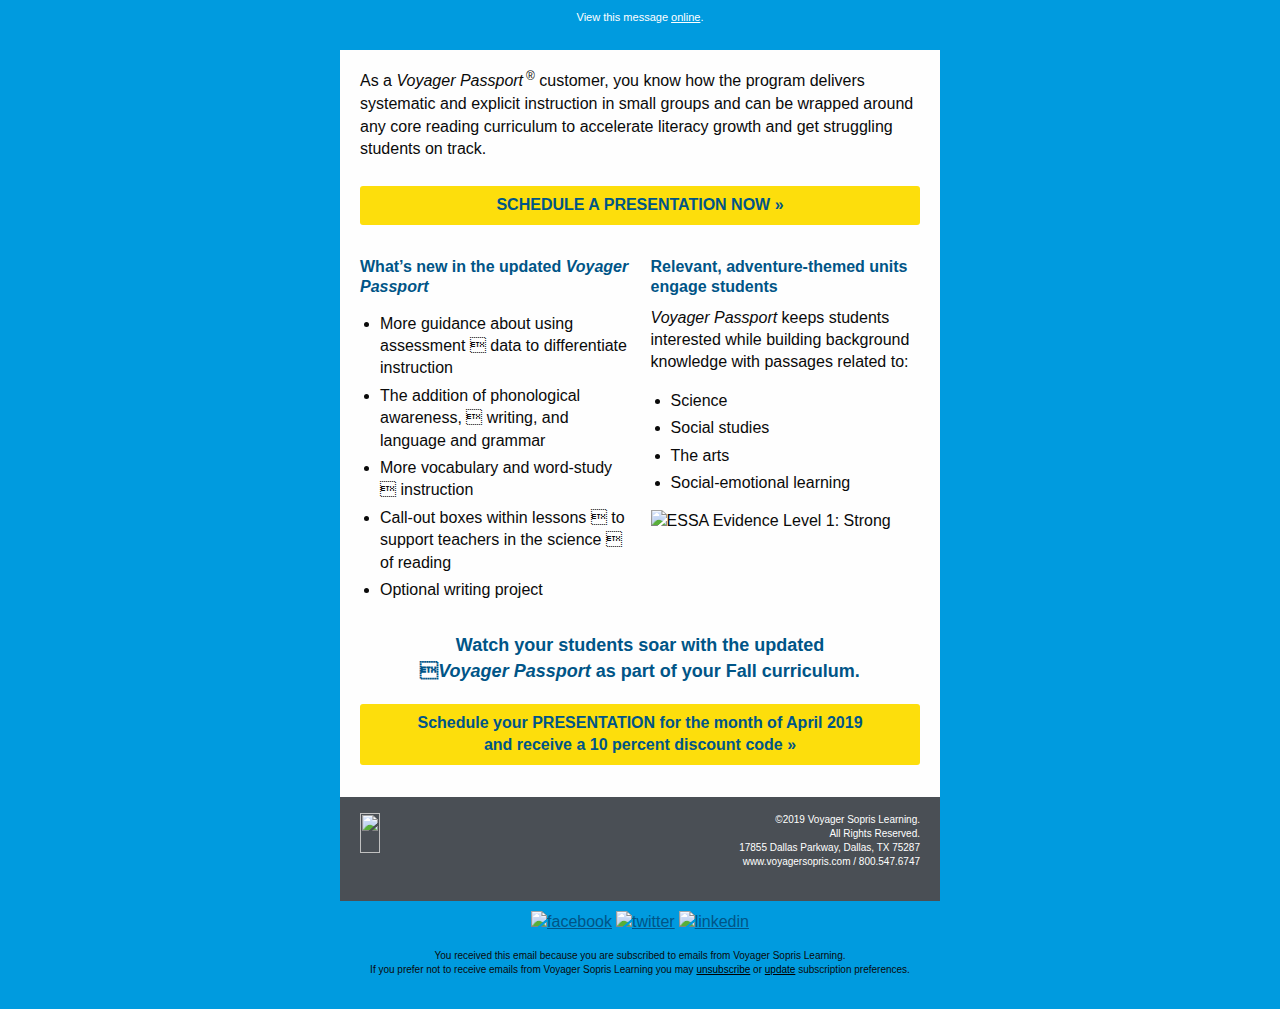
==== commit da3533c6: "Add updated preview for email 3" ====
--- a/index.html
+++ b/index.html
@@ -1,395 +1 @@
-<!DOCTYPE html PUBLIC "-//W3C//DTD XHTML 1.0 Transitional//EN""http://www.w3.org/TR/xhtml1/DTD/xhtml1-transitional.dtd">
-<html xmlns="http://www.w3.org/1999/xhtml" lang="en" xml:lang="en">
-
-<head>
-    <meta http-equiv="Content-Type" content="text/html; charset=utf-8">
-    <meta name="viewport" content="width=device-width">
-    <meta name="format-detection" content="telephone=no">
-    <meta name="format-detection" content="date=no">
-    <meta name="format-detection" content="address=no">
-    <meta name="format-detection" content="email=no">
-    <title>This is the subject line</title>
-    <style>
-        @media only screen {
-            html {
-                min-height: 100%;
-                background: #009bdf
-            }
-        }
-
-        @media only screen and (max-width:620px) {
-            table.body img {
-                width: auto;
-                height: auto
-            }
-
-            table.body center {
-                min-width: 0 !important
-            }
-
-            table.body .container {
-                width: 95% !important
-            }
-
-            table.body .columns {
-                height: auto !important;
-                -moz-box-sizing: border-box;
-                -webkit-box-sizing: border-box;
-                box-sizing: border-box;
-                padding-left: 20px !important;
-                padding-right: 20px !important
-            }
-
-            table.body .collapse .columns {
-                padding-left: 0 !important;
-                padding-right: 0 !important
-            }
-
-            th.small-12 {
-                display: inline-block !important;
-                width: 100% !important
-            }
-        }
-
-        @media only screen and (max-width:616px) {
-            .social-media img {
-                width: 42px !important;
-                height: 42px !important;
-                margin: 0 5px
-            }
-
-            .hide-hardbreak {
-                display: none
-            }
-        }
-    </style>
-</head>
-
-<body style="-moz-box-sizing:border-box;-ms-text-size-adjust:100%;-webkit-box-sizing:border-box;-webkit-text-size-adjust:100%;Margin:0;box-sizing:border-box;color:#0a0a0a;font-family:Helvetica,Arial,sans-serif;font-size:16px;font-weight:400;line-height:1.4;margin:0;min-width:100%;padding:0;text-align:left;width:100%!important"><span
-        class="invisible-previewline" style="color:#009bdf;display:none!important;font-size:1px;line-height:1px;max-height:0;max-width:0;mso-hide:all!important;opacity:0;overflow:hidden;visibility:hidden">hidden
-        preview line</span>
-    <table class="body" style="Margin:0;background:#009bdf;border-collapse:collapse;border-spacing:0;color:#0a0a0a;font-family:Helvetica,Arial,sans-serif;font-size:16px;font-weight:400;height:100%;line-height:1.4;margin:0;padding:0;text-align:left;vertical-align:top;width:100%">
-        <tr style="padding:0;text-align:left;vertical-align:top">
-            <td class="center" align="center" valign="top" style="-moz-hyphens:none;-ms-hyphens:none;-webkit-hyphens:none;Margin:0;border-collapse:collapse!important;color:#0a0a0a;font-family:Helvetica,Arial,sans-serif;font-size:16px;font-weight:400;hyphens:none;line-height:1.4;margin:0;padding:0;text-align:left;vertical-align:top;word-wrap:break-word">
-                <center data-parsed="" style="min-width:600px;width:100%">
-                    <table class="spacer float-center" style="Margin:0 auto;border-collapse:collapse;border-spacing:0;float:none;margin:0 auto;padding:0;text-align:center;vertical-align:top;width:100%">
-                        <tbody>
-                            <tr style="padding:0;text-align:left;vertical-align:top">
-                                <td height="10px" style="-moz-hyphens:none;-ms-hyphens:none;-webkit-hyphens:none;Margin:0;border-collapse:collapse!important;color:#0a0a0a;font-family:Helvetica,Arial,sans-serif;font-size:10px;font-weight:400;hyphens:none;line-height:10px;margin:0;mso-line-height-rule:exactly;padding:0;text-align:left;vertical-align:top;word-wrap:break-word">&#xA0;</td>
-                            </tr>
-                        </tbody>
-                    </table>
-                    <p class="view-online float-center" pardot-region="view-online" align="center" style="Margin:0;Margin-bottom:16px;background:#009bdf;color:#fff;font-family:Helvetica,Arial,sans-serif;font-size:11px;font-weight:400;line-height:1.4;margin:0;margin-bottom:5px;padding:0;text-align:center">View
-                        this message <a href="%%view_online%%" target="_blank" style="Margin:0;color:#fff!important;font-family:Helvetica,Arial,sans-serif;font-weight:400;line-height:1.4;margin:0;padding:0;text-align:left;text-decoration:underline">online</a>.</p>
-                    <table class="spacer float-center" style="Margin:0 auto;border-collapse:collapse;border-spacing:0;float:none;margin:0 auto;padding:0;text-align:center;vertical-align:top;width:100%">
-                        <tbody>
-                            <tr style="padding:0;text-align:left;vertical-align:top">
-                                <td height="20px" style="-moz-hyphens:none;-ms-hyphens:none;-webkit-hyphens:none;Margin:0;border-collapse:collapse!important;color:#0a0a0a;font-family:Helvetica,Arial,sans-serif;font-size:20px;font-weight:400;hyphens:none;line-height:20px;margin:0;mso-line-height-rule:exactly;padding:0;text-align:left;vertical-align:top;word-wrap:break-word">&#xA0;</td>
-                            </tr>
-                        </tbody>
-                    </table>
-                    <table align="center" class="container float-center" style="Margin:0 auto;background:#fefefe;border-collapse:collapse;border-spacing:0;float:none;margin:0 auto;padding:0;text-align:center;vertical-align:top;width:600px">
-                        <tbody>
-                            <tr style="padding:0;text-align:left;vertical-align:top">
-                                <td style="-moz-hyphens:none;-ms-hyphens:none;-webkit-hyphens:none;Margin:0;border-collapse:collapse!important;color:#0a0a0a;font-family:Helvetica,Arial,sans-serif;font-size:16px;font-weight:400;hyphens:none;line-height:1.4;margin:0;padding:0;text-align:left;vertical-align:top;word-wrap:break-word">
-                                    <table pardot-repeatable="" class="row collapse" style="border-collapse:collapse;border-spacing:0;display:table;padding:0;position:relative;text-align:left;vertical-align:top;width:100%">
-                                        <tbody>
-                                            <tr style="padding:0;text-align:left;vertical-align:top">
-                                                <th class="no-bottom-padding small-12 large-12 columns first last"
-                                                    pardot-region="header_image" style="Margin:0 auto;color:#0a0a0a;font-family:Helvetica,Arial,sans-serif;font-size:16px;font-weight:400;line-height:1.4;margin:0 auto;padding:0;padding-bottom:0!important;padding-left:0;padding-right:0;text-align:left;width:610px">
-                                                    <table style="border-collapse:collapse;border-spacing:0;padding:0;text-align:left;vertical-align:top;width:100%">
-                                                        <tr style="padding:0;text-align:left;vertical-align:top">
-                                                            <th style="Margin:0;color:#0a0a0a;font-family:Helvetica,Arial,sans-serif;font-size:16px;font-weight:400;line-height:1.4;margin:0;padding:0;text-align:left"><a
-                                                                    href="http://www.voyagersopris.com?utm_source=news&amp;utm_medium=email&amp;utm_campaign=CAMPAIGN_NAME"
-                                                                    style="Margin:0;color:#005587;font-family:Helvetica,Arial,sans-serif;font-weight:400;line-height:1.4;margin:0;padding:0;text-align:left;text-decoration:underline"><img
-                                                                        src="https://go.voyagersopris.com/l/207592/2019-03-14/8xbkr/207592/95100/passport_2020_bnr.png"
-                                                                        style="-ms-interpolation-mode:bicubic;background-color:#005587;border:none;clear:both;color:#fff;display:block;font-size:24px;line-height:30px;max-width:100%;outline:0;text-align:center;text-decoration:none;width:auto"
-                                                                        alt=""></a></th>
-                                                        </tr>
-                                                    </table>
-                                                </th>
-                                            </tr>
-                                        </tbody>
-                                    </table>
-                                    <table pardot-repeatable="" class="row" style="border-collapse:collapse;border-spacing:0;display:table;padding:0;position:relative;text-align:left;vertical-align:top;width:100%">
-                                        <tbody>
-                                            <tr style="padding:0;text-align:left;vertical-align:top">
-                                                <th class="small-12 large-12 columns first last" pardot-region="body_copy"
-                                                    style="Margin:0 auto;color:#0a0a0a;font-family:Helvetica,Arial,sans-serif;font-size:16px;font-weight:400;line-height:1.4;margin:0 auto;padding:0;padding-bottom:16px;padding-left:20px;padding-right:20px;text-align:left;width:580px">
-                                                    <table style="border-collapse:collapse;border-spacing:0;padding:0;text-align:left;vertical-align:top;width:100%">
-                                                        <tr style="padding:0;text-align:left;vertical-align:top">
-                                                            <th style="Margin:0;color:#0a0a0a;font-family:Helvetica,Arial,sans-serif;font-size:16px;font-weight:400;line-height:1.4;margin:0;padding:0;text-align:left">
-                                                                <table class="spacer" style="border-collapse:collapse;border-spacing:0;padding:0;text-align:left;vertical-align:top;width:100%">
-                                                                    <tbody>
-                                                                        <tr style="padding:0;text-align:left;vertical-align:top">
-                                                                            <td height="20px" style="-moz-hyphens:none;-ms-hyphens:none;-webkit-hyphens:none;Margin:0;border-collapse:collapse!important;color:#0a0a0a;font-family:Helvetica,Arial,sans-serif;font-size:20px;font-weight:400;hyphens:none;line-height:20px;margin:0;mso-line-height-rule:exactly;padding:0;text-align:left;vertical-align:top;word-wrap:break-word">&#xA0;</td>
-                                                                        </tr>
-                                                                    </tbody>
-                                                                </table>
-                                                                <p style="Margin:0;Margin-bottom:16px;color:#0a0a0a;font-family:Helvetica,Arial,sans-serif;font-size:16px;font-weight:400;line-height:1.4;margin:0;margin-bottom:16px;padding:0;text-align:left">As
-                                                                    a <em>Voyager Passport</em><sup style="display:inline-block;font-size:12px;line-height:12px;margin-left:3px">&reg;</sup>
-                                                                    customer, you know how the program delivers
-                                                                    systematic and explicit instruction in small groups
-                                                                    and can be wrapped around any core reading
-                                                                    curriculum to accelerate literacy growth and get
-                                                                    struggling students on track.</p>
-                                                                <table class="spacer" style="border-collapse:collapse;border-spacing:0;padding:0;text-align:left;vertical-align:top;width:100%">
-                                                                    <tbody>
-                                                                        <tr style="padding:0;text-align:left;vertical-align:top">
-                                                                            <td height="10px" style="-moz-hyphens:none;-ms-hyphens:none;-webkit-hyphens:none;Margin:0;border-collapse:collapse!important;color:#0a0a0a;font-family:Helvetica,Arial,sans-serif;font-size:10px;font-weight:400;hyphens:none;line-height:10px;margin:0;mso-line-height-rule:exactly;padding:0;text-align:left;vertical-align:top;word-wrap:break-word">&#xA0;</td>
-                                                                        </tr>
-                                                                    </tbody>
-                                                                </table>
-                                                                <center data-parsed="" style="min-width:540px;width:100%">
-                                                                    <table class="button radius warning expanded float-center"
-                                                                        style="Margin:0 0 16px 0;border-collapse:collapse;background:#fdde0c;border-spacing:0;float:none;margin:0 0 16px 0;padding:0;text-align:center;vertical-align:top;width:100%!important">
-                                                                        <tr style="padding:0;text-align:left;vertical-align:top">
-                                                                            <td style="-moz-hyphens:none;-ms-hyphens:none;-webkit-hyphens:none;Margin:0;border-collapse:collapse!important;color:#0a0a0a;font-family:Helvetica,Arial,sans-serif;font-size:16px;font-weight:400;hyphens:none;line-height:1.4;margin:0;padding:0;text-align:left;vertical-align:top;word-wrap:break-word">
-                                                                                <table style="border-collapse:collapse;border-spacing:0;padding:0;text-align:left;vertical-align:top;width:100%">
-                                                                                    <tr style="padding:0;text-align:left;vertical-align:top">
-                                                                                        <td style="-moz-hyphens:none;-ms-hyphens:none;-webkit-hyphens:none;Margin:0;background:#fdde0c;border:0 solid #fdde0c;border-collapse:collapse!important;border-radius:3px;color:#005587;font-family:Helvetica,Arial,sans-serif;font-size:16px;font-weight:400;hyphens:none;line-height:1.4;margin:0;padding:0;text-align:center!important;vertical-align:top;word-wrap:break-word">
-                                                                                            <center data-parsed=""
-                                                                                                style="min-width:0;width:100%"><a
-                                                                                                    href="http://www.voyagersopris.com/?utm_source=news&amp;utm_medium=email&amp;utm_campaign=CAMPAIGN_NAME"
-                                                                                                    align="center"
-                                                                                                    class="float-center"
-                                                                                                    style="Margin:0;border:0 solid #fdde0c;border-radius:3px;color:#005587;display:inline-block;font-family:Helvetica,Arial,sans-serif;font-size:16px;font-weight:700;line-height:1.4;margin:0;padding:8px 16px 8px 16px;padding-left:0;padding-right:0;text-align:center;text-decoration:none;width:100%">SCHEDULE
-                                                                                                    A PRESENTATION NOW
-                                                                                                    »</a></center>
-                                                                                        </td>
-                                                                                    </tr>
-                                                                                </table>
-                                                                            </td>
-                                                                            <td class="expander" style="-moz-hyphens:none;-ms-hyphens:none;-webkit-hyphens:none;Margin:0;border-collapse:collapse!important;color:#0a0a0a;font-family:Helvetica,Arial,sans-serif;font-size:16px;font-weight:400;hyphens:none;line-height:1.4;margin:0;padding:0!important;text-align:left;vertical-align:top;visibility:hidden;width:0;word-wrap:break-word"></td>
-                                                                        </tr>
-                                                                    </table>
-                                                                </center>
-                                                            </th>
-                                                            <th class="expander" style="Margin:0;color:#0a0a0a;font-family:Helvetica,Arial,sans-serif;font-size:16px;font-weight:400;line-height:1.4;margin:0;padding:0!important;text-align:left;visibility:hidden;width:0"></th>
-                                                        </tr>
-                                                    </table>
-                                                </th>
-                                            </tr>
-                                        </tbody>
-                                    </table>
-                                    <table class="row" style="border-collapse:collapse;border-spacing:0;display:table;padding:0;position:relative;text-align:left;vertical-align:top;width:100%">
-                                        <tbody>
-                                            <tr style="padding:0;text-align:left;vertical-align:top">
-                                                <th class="small-12 large-6 columns first" pardot-region="copy" style="Margin:0 auto;color:#0a0a0a;font-family:Helvetica,Arial,sans-serif;font-size:16px;font-weight:400;line-height:1.4;margin:0 auto;padding:0;padding-bottom:16px;padding-left:20px;padding-right:10px;text-align:left;width:280px">
-                                                    <table style="border-collapse:collapse;border-spacing:0;padding:0;text-align:left;vertical-align:top;width:100%">
-                                                        <tr style="padding:0;text-align:left;vertical-align:top">
-                                                            <th style="Margin:0;color:#0a0a0a;font-family:Helvetica,Arial,sans-serif;font-size:16px;font-weight:400;line-height:1.4;margin:0;padding:0;text-align:left">
-                                                                <h2 style="Margin:0;Margin-bottom:10px;color:#005587;font-family:Helvetica,Arial,sans-serif;font-size:16px;font-weight:700;line-height:20px;margin:0;margin-bottom:10px;padding:0;text-align:left;word-wrap:normal">What’s
-                                                                    new in the updated <em>Voyager Passport</em></h2>
-                                                                <ul style="padding-left:20px">
-                                                                    <li>More guidance about using assessment  data to
-                                                                        differentiate instruction</li>
-                                                                    <li>The addition of phonological awareness, 
-                                                                        writing, and language and grammar</li>
-                                                                    <li>More vocabulary and word-study  instruction</li>
-                                                                    <li>Call-out boxes within lessons  to support
-                                                                        teachers in the science  of reading</li>
-                                                                    <li>Optional writing project</li>
-                                                                </ul>
-                                                            </th>
-                                                        </tr>
-                                                    </table>
-                                                </th>
-                                                <th class="small-12 large-6 columns last" pardot-region="copy" style="Margin:0 auto;color:#0a0a0a;font-family:Helvetica,Arial,sans-serif;font-size:16px;font-weight:400;line-height:1.4;margin:0 auto;padding:0;padding-bottom:16px;padding-left:10px;padding-right:20px;text-align:left;width:280px">
-                                                    <table style="border-collapse:collapse;border-spacing:0;padding:0;text-align:left;vertical-align:top;width:100%">
-                                                        <tr style="padding:0;text-align:left;vertical-align:top">
-                                                            <th style="Margin:0;color:#0a0a0a;font-family:Helvetica,Arial,sans-serif;font-size:16px;font-weight:400;line-height:1.4;margin:0;padding:0;text-align:left">
-                                                                <h2 style="Margin:0;Margin-bottom:10px;color:#005587;font-family:Helvetica,Arial,sans-serif;font-size:16px;font-weight:700;line-height:20px;margin:0;margin-bottom:10px;padding:0;text-align:left;word-wrap:normal">Relevant,
-                                                                    adventure-themed units engage students</h2>
-                                                                <p style="Margin:0;Margin-bottom:16px;color:#0a0a0a;font-family:Helvetica,Arial,sans-serif;font-size:16px;font-weight:400;line-height:1.4;margin:0;margin-bottom:16px;padding:0;text-align:left"><em>Voyager
-                                                                        Passport</em> keeps students interested while
-                                                                    building background knowledge with passages related
-                                                                    to:</p>
-                                                                <ul style="padding-left:20px">
-                                                                    <li>Science</li>
-                                                                    <li>Social studies</li>
-                                                                    <li>The arts</li>
-                                                                    <li>Social-emotional learning</li>
-                                                                </ul><img src="https://go.voyagersopris.com/l/207592/2019-03-14/8xbs1/207592/95134/passport_logos.png"
-                                                                    alt="ESSA Evidence Level 1: Strong" width="269"
-                                                                    style="-ms-interpolation-mode:bicubic;clear:both;display:block;max-width:100%;outline:0;text-decoration:none;width:auto">
-                                                            </th>
-                                                        </tr>
-                                                    </table>
-                                                </th>
-                                            </tr>
-                                        </tbody>
-                                    </table>
-                                    <table class="row" style="border-collapse:collapse;border-spacing:0;display:table;padding:0;position:relative;text-align:left;vertical-align:top;width:100%">
-                                        <tbody>
-                                            <tr style="padding:0;text-align:left;vertical-align:top">
-                                                <th class="small-12 large-12 columns first last" pardot-region="copy"
-                                                    style="Margin:0 auto;color:#0a0a0a;font-family:Helvetica,Arial,sans-serif;font-size:16px;font-weight:400;line-height:1.4;margin:0 auto;padding:0;padding-bottom:16px;padding-left:20px;padding-right:20px;text-align:left;width:580px">
-                                                    <table style="border-collapse:collapse;border-spacing:0;padding:0;text-align:left;vertical-align:top;width:100%">
-                                                        <tr style="padding:0;text-align:left;vertical-align:top">
-                                                            <th style="Margin:0;color:#0a0a0a;font-family:Helvetica,Arial,sans-serif;font-size:16px;font-weight:400;line-height:1.4;margin:0;padding:0;text-align:left">
-                                                                <h3 style="Margin:0;Margin-bottom:10px;color:#005587;font-family:Helvetica,Arial,sans-serif;font-size:18px;font-weight:700;line-height:1.4;margin:0;margin-bottom:10px;padding:0;text-align:center;word-wrap:normal">Watch
-                                                                    your students soar with the updated<br class="hide-hardbreak"><em>Voyager
-                                                                        Passport</em> as part of your Fall curriculum.</h3>
-                                                                <table class="spacer" style="border-collapse:collapse;border-spacing:0;padding:0;text-align:left;vertical-align:top;width:100%">
-                                                                    <tbody>
-                                                                        <tr style="padding:0;text-align:left;vertical-align:top">
-                                                                            <td height="10px" style="-moz-hyphens:none;-ms-hyphens:none;-webkit-hyphens:none;Margin:0;border-collapse:collapse!important;color:#0a0a0a;font-family:Helvetica,Arial,sans-serif;font-size:10px;font-weight:400;hyphens:none;line-height:10px;margin:0;mso-line-height-rule:exactly;padding:0;text-align:left;vertical-align:top;word-wrap:break-word">&#xA0;</td>
-                                                                        </tr>
-                                                                    </tbody>
-                                                                </table>
-                                                                <center data-parsed="" style="min-width:540px;width:100%">
-                                                                    <table class="button radius warning expanded float-center"
-                                                                        style="Margin:0 0 16px 0;border-collapse:collapse;border-spacing:0;float:none;margin:0 0 16px 0;padding:0;text-align:center;background:#fdde0c;vertical-align:top;width:100%!important">
-                                                                        <tr style="padding:0;text-align:left;vertical-align:top">
-                                                                            <td style="-moz-hyphens:none;-ms-hyphens:none;-webkit-hyphens:none;Margin:0;border-collapse:collapse!important;color:#0a0a0a;font-family:Helvetica,Arial,sans-serif;font-size:16px;font-weight:400;hyphens:none;line-height:1.4;margin:0;padding:0;text-align:left;vertical-align:top;word-wrap:break-word">
-                                                                                <table style="border-collapse:collapse;border-spacing:0;padding:0;text-align:left;vertical-align:top;width:100%">
-                                                                                    <tr style="padding:0;text-align:left;vertical-align:top">
-                                                                                        <td style="-moz-hyphens:none;-ms-hyphens:none;-webkit-hyphens:none;Margin:0;background:#fdde0c;border:0 solid #fdde0c;border-collapse:collapse!important;border-radius:3px;color:#005587;font-family:Helvetica,Arial,sans-serif;font-size:16px;font-weight:400;hyphens:none;line-height:1.4;margin:0;padding:0;text-align:center!important;vertical-align:top;word-wrap:break-word">
-                                                                                            <center data-parsed=""
-                                                                                                style="min-width:0;width:100%"><a
-                                                                                                    href="http://www.voyagersopris.com/?utm_source=news&amp;utm_medium=email&amp;utm_campaign=CAMPAIGN_NAME"
-                                                                                                    align="center"
-                                                                                                    class="float-center"
-                                                                                                    style="Margin:0;border:0 solid #fdde0c;border-radius:3px;color:#005587;display:inline-block;font-family:Helvetica,Arial,sans-serif;font-size:16px;font-weight:700;line-height:1.4;margin:0;padding:8px 16px 8px 16px;padding-left:0;padding-right:0;text-align:center;text-decoration:none;width:100%">Schedule
-                                                                                                    your PRESENTATION
-                                                                                                    for the month of
-                                                                                                    April 2019<br class="hide-hardbreak">and
-                                                                                                    receive a 10
-                                                                                                    percent discount
-                                                                                                    code »</a></center>
-                                                                                        </td>
-                                                                                    </tr>
-                                                                                </table>
-                                                                            </td>
-                                                                            <td class="expander" style="-moz-hyphens:none;-ms-hyphens:none;-webkit-hyphens:none;Margin:0;border-collapse:collapse!important;color:#0a0a0a;font-family:Helvetica,Arial,sans-serif;font-size:16px;font-weight:400;hyphens:none;line-height:1.4;margin:0;padding:0!important;text-align:left;vertical-align:top;visibility:hidden;width:0;word-wrap:break-word"></td>
-                                                                        </tr>
-                                                                    </table>
-                                                                </center>
-                                                            </th>
-                                                            <th class="expander" style="Margin:0;color:#0a0a0a;font-family:Helvetica,Arial,sans-serif;font-size:16px;font-weight:400;line-height:1.4;margin:0;padding:0!important;text-align:left;visibility:hidden;width:0"></th>
-                                                        </tr>
-                                                    </table>
-                                                </th>
-                                            </tr>
-                                        </tbody>
-                                    </table>
-                                    <table class="row footer" style="background:#4a4f55;border-collapse:collapse;border-spacing:0;display:table;padding:0;position:relative;text-align:left;vertical-align:top;width:100%">
-                                        <tbody>
-                                            <tr style="padding:0;text-align:left;vertical-align:top">
-                                                <th class="small-12 large-6 columns first" style="Margin:0 auto;color:#0a0a0a;font-family:Helvetica,Arial,sans-serif;font-size:16px;font-weight:400;line-height:1.4;margin:0 auto;padding:0;padding-bottom:16px;padding-left:20px;padding-right:10px;text-align:left;width:280px">
-                                                    <table style="border-collapse:collapse;border-spacing:0;padding:0;text-align:left;vertical-align:top;width:100%">
-                                                        <tr style="padding:0;text-align:left;vertical-align:top">
-                                                            <th style="Margin:0;color:#0a0a0a;font-family:Helvetica,Arial,sans-serif;font-size:16px;font-weight:400;line-height:1.4;margin:0;padding:0;text-align:left">
-                                                                <table class="spacer" style="border-collapse:collapse;border-spacing:0;padding:0;text-align:left;vertical-align:top;width:100%">
-                                                                    <tbody>
-                                                                        <tr style="padding:0;text-align:left;vertical-align:top">
-                                                                            <td height="16px" style="-moz-hyphens:none;-ms-hyphens:none;-webkit-hyphens:none;Margin:0;border-collapse:collapse!important;color:#0a0a0a;font-family:Helvetica,Arial,sans-serif;font-size:16px;font-weight:400;hyphens:none;line-height:16px;margin:0;mso-line-height-rule:exactly;padding:0;text-align:left;vertical-align:top;word-wrap:break-word">&#xA0;</td>
-                                                                        </tr>
-                                                                    </tbody>
-                                                                </table><a href="http://www.voyagersopris.com?utm_source=news&amp;utm_medium=email&amp;utm_campaign=CAMPAIGN_NAME"
-                                                                    target="_blank" title="http://www.voyagersopris.com?utm_source=news&amp;utm_medium=email&amp;utm_campaign=CAMPAIGN_NAME"
-                                                                    style="Margin:0;color:#fff;font-family:Helvetica,Arial,sans-serif;font-weight:400;line-height:1.4;margin:0;padding:0;text-align:left;text-decoration:none"><img
-                                                                        src="http://go.voyagersopris.com/l/207592/2017-09-08/69hvv/207592/33471/vsp_logo_white_email__2x.png"
-                                                                        height="40" width="215" class="vsl-logo" style="-ms-interpolation-mode:bicubic;border:none;clear:both;display:block;max-width:300px;outline:0;text-decoration:none;width:auto"></a>
-                                                            </th>
-                                                        </tr>
-                                                    </table>
-                                                </th>
-                                                <th class="small-12 large-6 columns last" style="Margin:0 auto;color:#0a0a0a;font-family:Helvetica,Arial,sans-serif;font-size:16px;font-weight:400;line-height:1.4;margin:0 auto;padding:0;padding-bottom:16px;padding-left:10px;padding-right:20px;text-align:left;width:280px">
-                                                    <table style="border-collapse:collapse;border-spacing:0;padding:0;text-align:left;vertical-align:top;width:100%">
-                                                        <tr style="padding:0;text-align:left;vertical-align:top">
-                                                            <th style="Margin:0;color:#0a0a0a;font-family:Helvetica,Arial,sans-serif;font-size:16px;font-weight:400;line-height:1.4;margin:0;padding:0;text-align:left">
-                                                                <table class="spacer" style="border-collapse:collapse;border-spacing:0;padding:0;text-align:left;vertical-align:top;width:100%">
-                                                                    <tbody>
-                                                                        <tr style="padding:0;text-align:left;vertical-align:top">
-                                                                            <td height="16px" style="-moz-hyphens:none;-ms-hyphens:none;-webkit-hyphens:none;Margin:0;border-collapse:collapse!important;color:#0a0a0a;font-family:Helvetica,Arial,sans-serif;font-size:16px;font-weight:400;hyphens:none;line-height:16px;margin:0;mso-line-height-rule:exactly;padding:0;text-align:left;vertical-align:top;word-wrap:break-word">&#xA0;</td>
-                                                                        </tr>
-                                                                    </tbody>
-                                                                </table>
-                                                                <p class="text-right" style="Margin:0;Margin-bottom:16px;color:#fff;font-family:Helvetica,Arial,sans-serif;font-size:10px;font-weight:400;line-height:1.4;margin:0;margin-bottom:16px;padding:0;text-align:right">&copy;2019
-                                                                    Voyager Sopris Learning.<br>All Rights Reserved.<br>17855
-                                                                    Dallas Parkway, Dallas, TX 75287<br><a href="http://www.voyagersopris.com?utm_source=news&amp;utm_medium=email&amp;utm_campaign=CAMPAIGN_NAME"
-                                                                        target="_blank" style="Margin:0;color:#fff;font-family:Helvetica,Arial,sans-serif;font-weight:400;line-height:1.4;margin:0;padding:0;text-align:left;text-decoration:none">www.voyagersopris.com</a>
-                                                                    / <a href="tel:18005476747" target="_blank" title="Call Voyager Sopris Learning"
-                                                                        style="Margin:0;color:#fff;font-family:Helvetica,Arial,sans-serif;font-weight:400;line-height:1.4;margin:0;padding:0;text-align:left;text-decoration:none">800.547.6747</a></p>
-                                                            </th>
-                                                        </tr>
-                                                    </table>
-                                                </th>
-                                            </tr>
-                                        </tbody>
-                                    </table>
-                                    <table class="row" style="border-collapse:collapse;border-spacing:0;display:table;padding:0;position:relative;text-align:left;vertical-align:top;width:100%">
-                                        <tbody>
-                                            <tr style="padding:0;text-align:left;vertical-align:top">
-                                                <th class="social-media small-12 large-12 columns first last" style="Margin:0 auto;background:#009bdf;color:#0a0a0a;font-family:Helvetica,Arial,sans-serif;font-size:16px;font-weight:400;line-height:1.4;margin:0 auto;padding:0;padding-bottom:16px;padding-left:20px;padding-right:20px;text-align:left;width:580px">
-                                                    <table style="border-collapse:collapse;border-spacing:0;padding:0;text-align:left;vertical-align:top;width:100%">
-                                                        <tr style="padding:0;text-align:left;vertical-align:top">
-                                                            <th style="Margin:0;color:#0a0a0a;font-family:Helvetica,Arial,sans-serif;font-size:16px;font-weight:400;line-height:1.4;margin:0;padding:0;text-align:left">
-                                                                <table class="spacer" style="border-collapse:collapse;border-spacing:0;padding:0;text-align:left;vertical-align:top;width:100%">
-                                                                    <tbody>
-                                                                        <tr style="padding:0;text-align:left;vertical-align:top">
-                                                                            <td height="10px" style="-moz-hyphens:none;-ms-hyphens:none;-webkit-hyphens:none;Margin:0;border-collapse:collapse!important;color:#0a0a0a;font-family:Helvetica,Arial,sans-serif;font-size:10px;font-weight:400;hyphens:none;line-height:10px;margin:0;mso-line-height-rule:exactly;padding:0;text-align:left;vertical-align:top;word-wrap:break-word">&#xA0;</td>
-                                                                        </tr>
-                                                                    </tbody>
-                                                                </table>
-                                                                <center data-parsed="" style="min-width:540px;width:100%"><a
-                                                                        href="https://www.facebook.com/VoyagerSopris/"
-                                                                        target="_blank" align="center" class="float-center"
-                                                                        style="Margin:0;color:#005587;font-family:Helvetica,Arial,sans-serif;font-weight:400;line-height:1.4;margin:0;padding:0;text-align:left;text-decoration:underline"><img
-                                                                            src="http://go.voyagersopris.com/l/207592/2017-09-13/69ty8/207592/33729/facebook.png"
-                                                                            alt="facebook" width="32" height="32" style="-ms-interpolation-mode:bicubic;border:none;clear:both;display:inline;height:32px;margin:0 2px;max-width:100%;outline:0;text-decoration:none;width:32px"></a><a
-                                                                        href="https://twitter.com/VoyagerSopris" target="_blank"
-                                                                        align="center" class="float-center" style="Margin:0;color:#005587;font-family:Helvetica,Arial,sans-serif;font-weight:400;line-height:1.4;margin:0;padding:0;text-align:left;text-decoration:underline"><img
-                                                                            src="http://go.voyagersopris.com/l/207592/2017-09-13/69tyb/207592/33731/twitter.png"
-                                                                            alt="twitter" width="32" height="32" style="-ms-interpolation-mode:bicubic;border:none;clear:both;display:inline;height:32px;margin:0 2px;max-width:100%;outline:0;text-decoration:none;width:32px"></a><a
-                                                                        href="https://www.linkedin.com/company/voyager-sopris-learning"
-                                                                        target="_blank" align="center" class="float-center"
-                                                                        style="Margin:0;color:#005587;font-family:Helvetica,Arial,sans-serif;font-weight:400;line-height:1.4;margin:0;padding:0;text-align:left;text-decoration:underline"><img
-                                                                            src="http://go.voyagersopris.com/l/207592/2017-09-13/69ty6/207592/33727/linkedin.png"
-                                                                            alt="linkedin" width="32" height="32" style="-ms-interpolation-mode:bicubic;border:none;clear:both;display:inline;height:32px;margin:0 2px;max-width:100%;outline:0;text-decoration:none;width:32px"></a></center>
-                                                            </th>
-                                                            <th class="expander" style="Margin:0;color:#0a0a0a;font-family:Helvetica,Arial,sans-serif;font-size:16px;font-weight:400;line-height:1.4;margin:0;padding:0!important;text-align:left;visibility:hidden;width:0"></th>
-                                                        </tr>
-                                                    </table>
-                                                </th>
-                                            </tr>
-                                        </tbody>
-                                    </table>
-                                    <table class="row unsubscribe" style="background:#009bdf;border-collapse:collapse;border-spacing:0;display:table;padding:0;position:relative;text-align:left;vertical-align:top;width:100%">
-                                        <tbody>
-                                            <tr style="padding:0;text-align:left;vertical-align:top">
-                                                <th class="small-12 large-12 columns first last" style="Margin:0 auto;color:#0a0a0a;font-family:Helvetica,Arial,sans-serif;font-size:16px;font-weight:400;line-height:1.4;margin:0 auto;padding:0;padding-bottom:16px;padding-left:20px;padding-right:20px;text-align:left;width:580px">
-                                                    <table style="border-collapse:collapse;border-spacing:0;padding:0;text-align:left;vertical-align:top;width:100%">
-                                                        <tr style="padding:0;text-align:left;vertical-align:top">
-                                                            <th style="Margin:0;color:#0a0a0a;font-family:Helvetica,Arial,sans-serif;font-size:16px;font-weight:400;line-height:1.4;margin:0;padding:0;text-align:left">
-                                                                <p class="text-center" style="Margin:0;Margin-bottom:16px;color:#0a0a0a;font-family:Helvetica,Arial,sans-serif;font-size:10px;font-weight:400;line-height:1.4;margin:0;margin-bottom:16px;padding:0;text-align:center">You
-                                                                    received this email because you are subscribed to
-                                                                    emails from Voyager Sopris Learning.<br>If you
-                                                                    prefer not to receive emails from Voyager Sopris
-                                                                    Learning you may <a href="%%unsubscribe%%" style="Margin:0;color:#000;font-family:Helvetica,Arial,sans-serif;font-weight:400;line-height:1.4;margin:0;padding:0;text-align:left;text-decoration:underline">unsubscribe</a>
-                                                                    or <a href="%%email_preference_center%%" style="Margin:0;color:#000;font-family:Helvetica,Arial,sans-serif;font-weight:400;line-height:1.4;margin:0;padding:0;text-align:left;text-decoration:underline">update</a>
-                                                                    subscription preferences.</p>
-                                                            </th>
-                                                            <th class="expander" style="Margin:0;color:#0a0a0a;font-family:Helvetica,Arial,sans-serif;font-size:16px;font-weight:400;line-height:1.4;margin:0;padding:0!important;text-align:left;visibility:hidden;width:0"></th>
-                                                        </tr>
-                                                    </table>
-                                                </th>
-                                            </tr>
-                                        </tbody>
-                                    </table>
-                                </td>
-                            </tr>
-                        </tbody>
-                    </table>
-                </center>
-            </td>
-        </tr>
-    </table><!-- prevent Gmail on iOS font size manipulation -->
-    <div style="display:none;white-space:nowrap;font:15px courier;line-height:0">&nbsp; &nbsp; &nbsp; &nbsp; &nbsp;
-        &nbsp; &nbsp; &nbsp; &nbsp; &nbsp; &nbsp; &nbsp; &nbsp; &nbsp; &nbsp; &nbsp; &nbsp; &nbsp; &nbsp; &nbsp; &nbsp;
-        &nbsp; &nbsp; &nbsp; &nbsp; &nbsp; &nbsp; &nbsp; &nbsp; &nbsp;</div>
-</body>
-
-</html>+<!DOCTYPE html PUBLIC "-//W3C//DTD XHTML 1.0 Transitional//EN""http://www.w3.org/TR/xhtml1/DTD/xhtml1-transitional.dtd"><html xmlns="http://www.w3.org/1999/xhtml" lang="en" xml:lang="en"><head><meta http-equiv="Content-Type" content="text/html; charset=utf-8"><meta name="viewport" content="width=device-width"><meta name="format-detection" content="telephone=no"><meta name="format-detection" content="date=no"><meta name="format-detection" content="address=no"><meta name="format-detection" content="email=no"><title>Announcing the Updated Passport, coming August 2019!</title><style>@media only screen{html{min-height:100%;background:#009bdf}}@media only screen and (max-width:620px){table.body img{width:auto;height:auto}table.body center{min-width:0!important}table.body .container{width:95%!important}table.body .columns{height:auto!important;-moz-box-sizing:border-box;-webkit-box-sizing:border-box;box-sizing:border-box;padding-left:20px!important;padding-right:20px!important}table.body .collapse .columns{padding-left:0!important;padding-right:0!important}th.small-12{display:inline-block!important;width:100%!important}}@media only screen and (max-width:616px){.social-media img{width:42px!important;height:42px!important;margin:0 5px}.hide-hardbreak{display:none}}</style></head><body style="-moz-box-sizing:border-box;-ms-text-size-adjust:100%;-webkit-box-sizing:border-box;-webkit-text-size-adjust:100%;Margin:0;box-sizing:border-box;color:#0a0a0a;font-family:Helvetica,Arial,sans-serif;font-size:16px;font-weight:400;line-height:1.4;margin:0;min-width:100%;padding:0;text-align:left;width:100%!important"><span class="invisible-previewline" style="color:#009bdf;display:none!important;font-size:1px;line-height:1px;max-height:0;max-width:0;mso-hide:all!important;opacity:0;overflow:hidden;visibility:hidden">Find out what&#x27;s new</span><table class="body" style="Margin:0;background:#009bdf;border-collapse:collapse;border-spacing:0;color:#0a0a0a;font-family:Helvetica,Arial,sans-serif;font-size:16px;font-weight:400;height:100%;line-height:1.4;margin:0;padding:0;text-align:left;vertical-align:top;width:100%"><tr style="padding:0;text-align:left;vertical-align:top"><td class="center" align="center" valign="top" style="-moz-hyphens:none;-ms-hyphens:none;-webkit-hyphens:none;Margin:0;border-collapse:collapse!important;color:#0a0a0a;font-family:Helvetica,Arial,sans-serif;font-size:16px;font-weight:400;hyphens:none;line-height:1.4;margin:0;padding:0;text-align:left;vertical-align:top;word-wrap:break-word"><center data-parsed="" style="min-width:600px;width:100%"><table class="spacer float-center" style="Margin:0 auto;border-collapse:collapse;border-spacing:0;float:none;margin:0 auto;padding:0;text-align:center;vertical-align:top;width:100%"><tbody><tr style="padding:0;text-align:left;vertical-align:top"><td height="10px" style="-moz-hyphens:none;-ms-hyphens:none;-webkit-hyphens:none;Margin:0;border-collapse:collapse!important;color:#0a0a0a;font-family:Helvetica,Arial,sans-serif;font-size:10px;font-weight:400;hyphens:none;line-height:10px;margin:0;mso-line-height-rule:exactly;padding:0;text-align:left;vertical-align:top;word-wrap:break-word">&#xA0;</td></tr></tbody></table><p class="view-online float-center" pardot-region="view-online" align="center" style="Margin:0;Margin-bottom:16px;background:#009bdf;color:#fff;font-family:Helvetica,Arial,sans-serif;font-size:11px;font-weight:400;line-height:1.4;margin:0;margin-bottom:5px;padding:0;text-align:center">View this message <a href="%%view_online%%" target="_blank" style="Margin:0;color:#fff!important;font-family:Helvetica,Arial,sans-serif;font-weight:400;line-height:1.4;margin:0;padding:0;text-align:left;text-decoration:underline">online</a>.</p><table class="spacer float-center" style="Margin:0 auto;border-collapse:collapse;border-spacing:0;float:none;margin:0 auto;padding:0;text-align:center;vertical-align:top;width:100%"><tbody><tr style="padding:0;text-align:left;vertical-align:top"><td height="20px" style="-moz-hyphens:none;-ms-hyphens:none;-webkit-hyphens:none;Margin:0;border-collapse:collapse!important;color:#0a0a0a;font-family:Helvetica,Arial,sans-serif;font-size:20px;font-weight:400;hyphens:none;line-height:20px;margin:0;mso-line-height-rule:exactly;padding:0;text-align:left;vertical-align:top;word-wrap:break-word">&#xA0;</td></tr></tbody></table><table align="center" class="container float-center" style="Margin:0 auto;background:#fefefe;border-collapse:collapse;border-spacing:0;float:none;margin:0 auto;padding:0;text-align:center;vertical-align:top;width:600px"><tbody><tr style="padding:0;text-align:left;vertical-align:top"><td style="-moz-hyphens:none;-ms-hyphens:none;-webkit-hyphens:none;Margin:0;border-collapse:collapse!important;color:#0a0a0a;font-family:Helvetica,Arial,sans-serif;font-size:16px;font-weight:400;hyphens:none;line-height:1.4;margin:0;padding:0;text-align:left;vertical-align:top;word-wrap:break-word"><table pardot-repeatable="" class="row collapse" style="border-collapse:collapse;border-spacing:0;display:table;padding:0;position:relative;text-align:left;vertical-align:top;width:100%"><tbody><tr style="padding:0;text-align:left;vertical-align:top"><th class="no-bottom-padding small-12 large-12 columns first last" pardot-region="header_image" style="Margin:0 auto;color:#0a0a0a;font-family:Helvetica,Arial,sans-serif;font-size:16px;font-weight:400;line-height:1.4;margin:0 auto;padding:0;padding-bottom:0!important;padding-left:0;padding-right:0;text-align:left;width:610px"><table style="border-collapse:collapse;border-spacing:0;padding:0;text-align:left;vertical-align:top;width:100%"><tr style="padding:0;text-align:left;vertical-align:top"><th style="Margin:0;color:#0a0a0a;font-family:Helvetica,Arial,sans-serif;font-size:16px;font-weight:400;line-height:1.4;margin:0;padding:0;text-align:left"><a href="http://www.voyagersopris.com?utm_source=news&amp;utm_medium=email&amp;utm_campaign=CAMPAIGN_NAME" style="Margin:0;color:#005587;font-family:Helvetica,Arial,sans-serif;font-weight:400;line-height:1.4;margin:0;padding:0;text-align:left;text-decoration:underline"><img src="https://go.voyagersopris.com/l/207592/2019-03-14/8xbkr/207592/95100/passport_2020_bnr.png" style="-ms-interpolation-mode:bicubic;background-color:#005587;border:none;clear:both;color:#fff;display:block;font-size:24px;line-height:30px;max-width:100%;outline:0;text-align:center;text-decoration:none;width:auto" alt=""></a></th></tr></table></th></tr></tbody></table><table pardot-repeatable="" class="row" style="border-collapse:collapse;border-spacing:0;display:table;padding:0;position:relative;text-align:left;vertical-align:top;width:100%"><tbody><tr style="padding:0;text-align:left;vertical-align:top"><th class="small-12 large-12 columns first last" pardot-region="body_copy" style="Margin:0 auto;color:#0a0a0a;font-family:Helvetica,Arial,sans-serif;font-size:16px;font-weight:400;line-height:1.4;margin:0 auto;padding:0;padding-bottom:16px;padding-left:20px;padding-right:20px;text-align:left;width:580px"><table style="border-collapse:collapse;border-spacing:0;padding:0;text-align:left;vertical-align:top;width:100%"><tr style="padding:0;text-align:left;vertical-align:top"><th style="Margin:0;color:#0a0a0a;font-family:Helvetica,Arial,sans-serif;font-size:16px;font-weight:400;line-height:1.4;margin:0;padding:0;text-align:left"><table class="spacer" style="border-collapse:collapse;border-spacing:0;padding:0;text-align:left;vertical-align:top;width:100%"><tbody><tr style="padding:0;text-align:left;vertical-align:top"><td height="20px" style="-moz-hyphens:none;-ms-hyphens:none;-webkit-hyphens:none;Margin:0;border-collapse:collapse!important;color:#0a0a0a;font-family:Helvetica,Arial,sans-serif;font-size:20px;font-weight:400;hyphens:none;line-height:20px;margin:0;mso-line-height-rule:exactly;padding:0;text-align:left;vertical-align:top;word-wrap:break-word">&#xA0;</td></tr></tbody></table><p style="Margin:0;Margin-bottom:16px;color:#0a0a0a;font-family:Helvetica,Arial,sans-serif;font-size:16px;font-weight:400;line-height:1.4;margin:0;margin-bottom:16px;padding:0;text-align:left">As a <em>Voyager Passport</em><sup style="display:inline-block;font-size:12px;line-height:12px;margin-left:3px">&reg;</sup> customer, you know how the program delivers systematic and explicit instruction in small groups and can be wrapped around any core reading curriculum to accelerate literacy growth and get struggling students on track.</p><table class="spacer" style="border-collapse:collapse;border-spacing:0;padding:0;text-align:left;vertical-align:top;width:100%"><tbody><tr style="padding:0;text-align:left;vertical-align:top"><td height="10px" style="-moz-hyphens:none;-ms-hyphens:none;-webkit-hyphens:none;Margin:0;border-collapse:collapse!important;color:#0a0a0a;font-family:Helvetica,Arial,sans-serif;font-size:10px;font-weight:400;hyphens:none;line-height:10px;margin:0;mso-line-height-rule:exactly;padding:0;text-align:left;vertical-align:top;word-wrap:break-word">&#xA0;</td></tr></tbody></table><center data-parsed="" style="min-width:540px;width:100%"><table class="button radius warning expanded float-center" style="Margin:0 0 16px 0;border-collapse:collapse;border-spacing:0;float:none;margin:0 0 16px 0;padding:0;text-align:center;vertical-align:top;width:100%!important"><tr style="padding:0;text-align:left;vertical-align:top"><td style="-moz-hyphens:none;-ms-hyphens:none;-webkit-hyphens:none;Margin:0;border-collapse:collapse!important;color:#0a0a0a;font-family:Helvetica,Arial,sans-serif;font-size:16px;font-weight:400;hyphens:none;line-height:1.4;margin:0;padding:0;text-align:left;vertical-align:top;word-wrap:break-word"><table style="border-collapse:collapse;border-spacing:0;padding:0;text-align:left;vertical-align:top;width:100%"><tr style="padding:0;text-align:left;vertical-align:top"><td style="-moz-hyphens:none;-ms-hyphens:none;-webkit-hyphens:none;Margin:0;background:#fdde0c;border:0 solid #fdde0c;border-collapse:collapse!important;border-radius:3px;color:#005587;font-family:Helvetica,Arial,sans-serif;font-size:16px;font-weight:400;hyphens:none;line-height:1.4;margin:0;padding:0;text-align:center!important;vertical-align:top;word-wrap:break-word"><center data-parsed="" style="min-width:0;width:100%"><a href="http://www.voyagersopris.com/?utm_source=news&amp;utm_medium=email&amp;utm_campaign=CAMPAIGN_NAME" align="center" class="float-center" style="Margin:0;border:0 solid #fdde0c;border-radius:3px;color:#005587;display:inline-block;font-family:Helvetica,Arial,sans-serif;font-size:16px;font-weight:700;line-height:1.4;margin:0;padding:8px 16px 8px 16px;padding-left:0;padding-right:0;text-align:center;text-decoration:none;width:100%">SCHEDULE A PRESENTATION NOW »</a></center></td></tr></table></td><td class="expander" style="-moz-hyphens:none;-ms-hyphens:none;-webkit-hyphens:none;Margin:0;border-collapse:collapse!important;color:#0a0a0a;font-family:Helvetica,Arial,sans-serif;font-size:16px;font-weight:400;hyphens:none;line-height:1.4;margin:0;padding:0!important;text-align:left;vertical-align:top;visibility:hidden;width:0;word-wrap:break-word"></td></tr></table></center></th><th class="expander" style="Margin:0;color:#0a0a0a;font-family:Helvetica,Arial,sans-serif;font-size:16px;font-weight:400;line-height:1.4;margin:0;padding:0!important;text-align:left;visibility:hidden;width:0"></th></tr></table></th></tr></tbody></table><table class="row" style="border-collapse:collapse;border-spacing:0;display:table;padding:0;position:relative;text-align:left;vertical-align:top;width:100%"><tbody><tr style="padding:0;text-align:left;vertical-align:top"><th class="small-12 large-6 columns first" pardot-region="copy" style="Margin:0 auto;color:#0a0a0a;font-family:Helvetica,Arial,sans-serif;font-size:16px;font-weight:400;line-height:1.4;margin:0 auto;padding:0;padding-bottom:16px;padding-left:20px;padding-right:10px;text-align:left;width:280px"><table style="border-collapse:collapse;border-spacing:0;padding:0;text-align:left;vertical-align:top;width:100%"><tr style="padding:0;text-align:left;vertical-align:top"><th style="Margin:0;color:#0a0a0a;font-family:Helvetica,Arial,sans-serif;font-size:16px;font-weight:400;line-height:1.4;margin:0;padding:0;text-align:left"><h2 style="Margin:0;Margin-bottom:10px;color:#005587;font-family:Helvetica,Arial,sans-serif;font-size:16px;font-weight:700;line-height:20px;margin:0;margin-bottom:10px;padding:0;text-align:left;word-wrap:normal">What’s new in the updated <em>Voyager Passport</em></h2><ul style="padding-left:20px"><li style="margin-bottom:5px">More guidance about using assessment  data to differentiate instruction</li><li style="margin-bottom:5px">The addition of phonological awareness,  writing, and language and grammar</li><li style="margin-bottom:5px">More vocabulary and word-study  instruction</li><li style="margin-bottom:5px">Call-out boxes within lessons  to support teachers in the science  of reading</li><li style="margin-bottom:5px">Optional writing project</li></ul></th></tr></table></th><th class="small-12 large-6 columns last" pardot-region="copy" style="Margin:0 auto;color:#0a0a0a;font-family:Helvetica,Arial,sans-serif;font-size:16px;font-weight:400;line-height:1.4;margin:0 auto;padding:0;padding-bottom:16px;padding-left:10px;padding-right:20px;text-align:left;width:280px"><table style="border-collapse:collapse;border-spacing:0;padding:0;text-align:left;vertical-align:top;width:100%"><tr style="padding:0;text-align:left;vertical-align:top"><th style="Margin:0;color:#0a0a0a;font-family:Helvetica,Arial,sans-serif;font-size:16px;font-weight:400;line-height:1.4;margin:0;padding:0;text-align:left"><h2 style="Margin:0;Margin-bottom:10px;color:#005587;font-family:Helvetica,Arial,sans-serif;font-size:16px;font-weight:700;line-height:20px;margin:0;margin-bottom:10px;padding:0;text-align:left;word-wrap:normal">Relevant, adventure-themed units engage students</h2><p style="Margin:0;Margin-bottom:16px;color:#0a0a0a;font-family:Helvetica,Arial,sans-serif;font-size:16px;font-weight:400;line-height:1.4;margin:0;margin-bottom:16px;padding:0;text-align:left"><em>Voyager Passport</em> keeps students interested while building background knowledge with passages related to:</p><ul style="padding-left:20px"><li style="margin-bottom:5px">Science</li><li style="margin-bottom:5px">Social studies</li><li style="margin-bottom:5px">The arts</li><li style="margin-bottom:5px">Social-emotional learning</li></ul><img src="https://go.voyagersopris.com/l/207592/2019-03-14/8xbs1/207592/95134/passport_logos.png" alt="ESSA Evidence Level 1: Strong" width="269" style="-ms-interpolation-mode:bicubic;clear:both;display:block;max-width:100%;outline:0;text-decoration:none;width:auto"></th></tr></table></th></tr></tbody></table><table class="row" style="border-collapse:collapse;border-spacing:0;display:table;padding:0;position:relative;text-align:left;vertical-align:top;width:100%"><tbody><tr style="padding:0;text-align:left;vertical-align:top"><th class="small-12 large-12 columns first last" pardot-region="copy" style="Margin:0 auto;color:#0a0a0a;font-family:Helvetica,Arial,sans-serif;font-size:16px;font-weight:400;line-height:1.4;margin:0 auto;padding:0;padding-bottom:16px;padding-left:20px;padding-right:20px;text-align:left;width:580px"><table style="border-collapse:collapse;border-spacing:0;padding:0;text-align:left;vertical-align:top;width:100%"><tr style="padding:0;text-align:left;vertical-align:top"><th style="Margin:0;color:#0a0a0a;font-family:Helvetica,Arial,sans-serif;font-size:16px;font-weight:400;line-height:1.4;margin:0;padding:0;text-align:left"><h3 style="Margin:0;Margin-bottom:10px;color:#005587;font-family:Helvetica,Arial,sans-serif;font-size:18px;font-weight:700;line-height:1.4;margin:0;margin-bottom:10px;padding:0;text-align:center;word-wrap:normal">Watch your students soar with the updated<br class="hide-hardbreak"><em>Voyager Passport</em> as part of your Fall curriculum.</h3><table class="spacer" style="border-collapse:collapse;border-spacing:0;padding:0;text-align:left;vertical-align:top;width:100%"><tbody><tr style="padding:0;text-align:left;vertical-align:top"><td height="10px" style="-moz-hyphens:none;-ms-hyphens:none;-webkit-hyphens:none;Margin:0;border-collapse:collapse!important;color:#0a0a0a;font-family:Helvetica,Arial,sans-serif;font-size:10px;font-weight:400;hyphens:none;line-height:10px;margin:0;mso-line-height-rule:exactly;padding:0;text-align:left;vertical-align:top;word-wrap:break-word">&#xA0;</td></tr></tbody></table><center data-parsed="" style="min-width:540px;width:100%"><table class="button radius warning expanded float-center" style="Margin:0 0 16px 0;border-collapse:collapse;border-spacing:0;float:none;margin:0 0 16px 0;padding:0;text-align:center;vertical-align:top;width:100%!important"><tr style="padding:0;text-align:left;vertical-align:top"><td style="-moz-hyphens:none;-ms-hyphens:none;-webkit-hyphens:none;Margin:0;border-collapse:collapse!important;color:#0a0a0a;font-family:Helvetica,Arial,sans-serif;font-size:16px;font-weight:400;hyphens:none;line-height:1.4;margin:0;padding:0;text-align:left;vertical-align:top;word-wrap:break-word"><table style="border-collapse:collapse;border-spacing:0;padding:0;text-align:left;vertical-align:top;width:100%"><tr style="padding:0;text-align:left;vertical-align:top"><td style="-moz-hyphens:none;-ms-hyphens:none;-webkit-hyphens:none;Margin:0;background:#fdde0c;border:0 solid #fdde0c;border-collapse:collapse!important;border-radius:3px;color:#005587;font-family:Helvetica,Arial,sans-serif;font-size:16px;font-weight:400;hyphens:none;line-height:1.4;margin:0;padding:0;text-align:center!important;vertical-align:top;word-wrap:break-word"><center data-parsed="" style="min-width:0;width:100%"><a href="http://www.voyagersopris.com/?utm_source=news&amp;utm_medium=email&amp;utm_campaign=CAMPAIGN_NAME" align="center" class="float-center" style="Margin:0;border:0 solid #fdde0c;border-radius:3px;color:#005587;display:inline-block;font-family:Helvetica,Arial,sans-serif;font-size:16px;font-weight:700;line-height:1.4;margin:0;padding:8px 16px 8px 16px;padding-left:0;padding-right:0;text-align:center;text-decoration:none;width:100%">Schedule your PRESENTATION for the month of April 2019<br class="hide-hardbreak">and receive a 10 percent discount code »</a></center></td></tr></table></td><td class="expander" style="-moz-hyphens:none;-ms-hyphens:none;-webkit-hyphens:none;Margin:0;border-collapse:collapse!important;color:#0a0a0a;font-family:Helvetica,Arial,sans-serif;font-size:16px;font-weight:400;hyphens:none;line-height:1.4;margin:0;padding:0!important;text-align:left;vertical-align:top;visibility:hidden;width:0;word-wrap:break-word"></td></tr></table></center></th><th class="expander" style="Margin:0;color:#0a0a0a;font-family:Helvetica,Arial,sans-serif;font-size:16px;font-weight:400;line-height:1.4;margin:0;padding:0!important;text-align:left;visibility:hidden;width:0"></th></tr></table></th></tr></tbody></table><table class="row footer" style="background:#4a4f55;border-collapse:collapse;border-spacing:0;display:table;padding:0;position:relative;text-align:left;vertical-align:top;width:100%"><tbody><tr style="padding:0;text-align:left;vertical-align:top"><th class="small-12 large-6 columns first" style="Margin:0 auto;color:#0a0a0a;font-family:Helvetica,Arial,sans-serif;font-size:16px;font-weight:400;line-height:1.4;margin:0 auto;padding:0;padding-bottom:16px;padding-left:20px;padding-right:10px;text-align:left;width:280px"><table style="border-collapse:collapse;border-spacing:0;padding:0;text-align:left;vertical-align:top;width:100%"><tr style="padding:0;text-align:left;vertical-align:top"><th style="Margin:0;color:#0a0a0a;font-family:Helvetica,Arial,sans-serif;font-size:16px;font-weight:400;line-height:1.4;margin:0;padding:0;text-align:left"><table class="spacer" style="border-collapse:collapse;border-spacing:0;padding:0;text-align:left;vertical-align:top;width:100%"><tbody><tr style="padding:0;text-align:left;vertical-align:top"><td height="16px" style="-moz-hyphens:none;-ms-hyphens:none;-webkit-hyphens:none;Margin:0;border-collapse:collapse!important;color:#0a0a0a;font-family:Helvetica,Arial,sans-serif;font-size:16px;font-weight:400;hyphens:none;line-height:16px;margin:0;mso-line-height-rule:exactly;padding:0;text-align:left;vertical-align:top;word-wrap:break-word">&#xA0;</td></tr></tbody></table><a href="http://www.voyagersopris.com?utm_source=news&amp;utm_medium=email&amp;utm_campaign=CAMPAIGN_NAME" target="_blank" title="http://www.voyagersopris.com?utm_source=news&amp;utm_medium=email&amp;utm_campaign=CAMPAIGN_NAME" style="Margin:0;color:#fff;font-family:Helvetica,Arial,sans-serif;font-weight:400;line-height:1.4;margin:0;padding:0;text-align:left;text-decoration:none"><img src="http://go.voyagersopris.com/l/207592/2017-09-08/69hvv/207592/33471/vsp_logo_white_email__2x.png" height="40" width="215" class="vsl-logo" style="-ms-interpolation-mode:bicubic;border:none;clear:both;display:block;max-width:300px;outline:0;text-decoration:none;width:auto"></a></th></tr></table></th><th class="small-12 large-6 columns last" style="Margin:0 auto;color:#0a0a0a;font-family:Helvetica,Arial,sans-serif;font-size:16px;font-weight:400;line-height:1.4;margin:0 auto;padding:0;padding-bottom:16px;padding-left:10px;padding-right:20px;text-align:left;width:280px"><table style="border-collapse:collapse;border-spacing:0;padding:0;text-align:left;vertical-align:top;width:100%"><tr style="padding:0;text-align:left;vertical-align:top"><th style="Margin:0;color:#0a0a0a;font-family:Helvetica,Arial,sans-serif;font-size:16px;font-weight:400;line-height:1.4;margin:0;padding:0;text-align:left"><table class="spacer" style="border-collapse:collapse;border-spacing:0;padding:0;text-align:left;vertical-align:top;width:100%"><tbody><tr style="padding:0;text-align:left;vertical-align:top"><td height="16px" style="-moz-hyphens:none;-ms-hyphens:none;-webkit-hyphens:none;Margin:0;border-collapse:collapse!important;color:#0a0a0a;font-family:Helvetica,Arial,sans-serif;font-size:16px;font-weight:400;hyphens:none;line-height:16px;margin:0;mso-line-height-rule:exactly;padding:0;text-align:left;vertical-align:top;word-wrap:break-word">&#xA0;</td></tr></tbody></table><p class="text-right" style="Margin:0;Margin-bottom:16px;color:#fff;font-family:Helvetica,Arial,sans-serif;font-size:10px;font-weight:400;line-height:1.4;margin:0;margin-bottom:16px;padding:0;text-align:right">&copy;2019 Voyager Sopris Learning.<br>All Rights Reserved.<br>17855 Dallas Parkway, Dallas, TX 75287<br><a href="http://www.voyagersopris.com?utm_source=news&amp;utm_medium=email&amp;utm_campaign=CAMPAIGN_NAME" target="_blank" style="Margin:0;color:#fff;font-family:Helvetica,Arial,sans-serif;font-weight:400;line-height:1.4;margin:0;padding:0;text-align:left;text-decoration:none">www.voyagersopris.com</a> / <a href="tel:18005476747" target="_blank" title="Call Voyager Sopris Learning" style="Margin:0;color:#fff;font-family:Helvetica,Arial,sans-serif;font-weight:400;line-height:1.4;margin:0;padding:0;text-align:left;text-decoration:none">800.547.6747</a></p></th></tr></table></th></tr></tbody></table><table class="row" style="border-collapse:collapse;border-spacing:0;display:table;padding:0;position:relative;text-align:left;vertical-align:top;width:100%"><tbody><tr style="padding:0;text-align:left;vertical-align:top"><th class="social-media small-12 large-12 columns first last" style="Margin:0 auto;background:#009bdf;color:#0a0a0a;font-family:Helvetica,Arial,sans-serif;font-size:16px;font-weight:400;line-height:1.4;margin:0 auto;padding:0;padding-bottom:16px;padding-left:20px;padding-right:20px;text-align:left;width:580px"><table style="border-collapse:collapse;border-spacing:0;padding:0;text-align:left;vertical-align:top;width:100%"><tr style="padding:0;text-align:left;vertical-align:top"><th style="Margin:0;color:#0a0a0a;font-family:Helvetica,Arial,sans-serif;font-size:16px;font-weight:400;line-height:1.4;margin:0;padding:0;text-align:left"><table class="spacer" style="border-collapse:collapse;border-spacing:0;padding:0;text-align:left;vertical-align:top;width:100%"><tbody><tr style="padding:0;text-align:left;vertical-align:top"><td height="10px" style="-moz-hyphens:none;-ms-hyphens:none;-webkit-hyphens:none;Margin:0;border-collapse:collapse!important;color:#0a0a0a;font-family:Helvetica,Arial,sans-serif;font-size:10px;font-weight:400;hyphens:none;line-height:10px;margin:0;mso-line-height-rule:exactly;padding:0;text-align:left;vertical-align:top;word-wrap:break-word">&#xA0;</td></tr></tbody></table><center data-parsed="" style="min-width:540px;width:100%"><a href="https://www.facebook.com/VoyagerSopris/" target="_blank" align="center" class="float-center" style="Margin:0;color:#005587;font-family:Helvetica,Arial,sans-serif;font-weight:400;line-height:1.4;margin:0;padding:0;text-align:left;text-decoration:underline"><img src="http://go.voyagersopris.com/l/207592/2017-09-13/69ty8/207592/33729/facebook.png" alt="facebook" width="32" height="32" style="-ms-interpolation-mode:bicubic;border:none;clear:both;display:inline;height:32px;margin:0 2px;max-width:100%;outline:0;text-decoration:none;width:32px"></a><a href="https://twitter.com/VoyagerSopris" target="_blank" align="center" class="float-center" style="Margin:0;color:#005587;font-family:Helvetica,Arial,sans-serif;font-weight:400;line-height:1.4;margin:0;padding:0;text-align:left;text-decoration:underline"><img src="http://go.voyagersopris.com/l/207592/2017-09-13/69tyb/207592/33731/twitter.png" alt="twitter" width="32" height="32" style="-ms-interpolation-mode:bicubic;border:none;clear:both;display:inline;height:32px;margin:0 2px;max-width:100%;outline:0;text-decoration:none;width:32px"></a><a href="https://www.linkedin.com/company/voyager-sopris-learning" target="_blank" align="center" class="float-center" style="Margin:0;color:#005587;font-family:Helvetica,Arial,sans-serif;font-weight:400;line-height:1.4;margin:0;padding:0;text-align:left;text-decoration:underline"><img src="http://go.voyagersopris.com/l/207592/2017-09-13/69ty6/207592/33727/linkedin.png" alt="linkedin" width="32" height="32" style="-ms-interpolation-mode:bicubic;border:none;clear:both;display:inline;height:32px;margin:0 2px;max-width:100%;outline:0;text-decoration:none;width:32px"></a></center></th><th class="expander" style="Margin:0;color:#0a0a0a;font-family:Helvetica,Arial,sans-serif;font-size:16px;font-weight:400;line-height:1.4;margin:0;padding:0!important;text-align:left;visibility:hidden;width:0"></th></tr></table></th></tr></tbody></table><table class="row unsubscribe" style="background:#009bdf;border-collapse:collapse;border-spacing:0;display:table;padding:0;position:relative;text-align:left;vertical-align:top;width:100%"><tbody><tr style="padding:0;text-align:left;vertical-align:top"><th class="small-12 large-12 columns first last" style="Margin:0 auto;color:#0a0a0a;font-family:Helvetica,Arial,sans-serif;font-size:16px;font-weight:400;line-height:1.4;margin:0 auto;padding:0;padding-bottom:16px;padding-left:20px;padding-right:20px;text-align:left;width:580px"><table style="border-collapse:collapse;border-spacing:0;padding:0;text-align:left;vertical-align:top;width:100%"><tr style="padding:0;text-align:left;vertical-align:top"><th style="Margin:0;color:#0a0a0a;font-family:Helvetica,Arial,sans-serif;font-size:16px;font-weight:400;line-height:1.4;margin:0;padding:0;text-align:left"><p class="text-center" style="Margin:0;Margin-bottom:16px;color:#0a0a0a;font-family:Helvetica,Arial,sans-serif;font-size:10px;font-weight:400;line-height:1.4;margin:0;margin-bottom:16px;padding:0;text-align:center">You received this email because you are subscribed to emails from Voyager Sopris Learning.<br>If you prefer not to receive emails from Voyager Sopris Learning you may <a href="%%unsubscribe%%" style="Margin:0;color:#000;font-family:Helvetica,Arial,sans-serif;font-weight:400;line-height:1.4;margin:0;padding:0;text-align:left;text-decoration:underline">unsubscribe</a> or <a href="%%email_preference_center%%" style="Margin:0;color:#000;font-family:Helvetica,Arial,sans-serif;font-weight:400;line-height:1.4;margin:0;padding:0;text-align:left;text-decoration:underline">update</a> subscription preferences.</p></th><th class="expander" style="Margin:0;color:#0a0a0a;font-family:Helvetica,Arial,sans-serif;font-size:16px;font-weight:400;line-height:1.4;margin:0;padding:0!important;text-align:left;visibility:hidden;width:0"></th></tr></table></th></tr></tbody></table></td></tr></tbody></table></center></td></tr></table><!-- prevent Gmail on iOS font size manipulation --><div style="display:none;white-space:nowrap;font:15px courier;line-height:0">&nbsp; &nbsp; &nbsp; &nbsp; &nbsp; &nbsp; &nbsp; &nbsp; &nbsp; &nbsp; &nbsp; &nbsp; &nbsp; &nbsp; &nbsp; &nbsp; &nbsp; &nbsp; &nbsp; &nbsp; &nbsp; &nbsp; &nbsp; &nbsp; &nbsp; &nbsp; &nbsp; &nbsp; &nbsp; &nbsp;</div></body></html>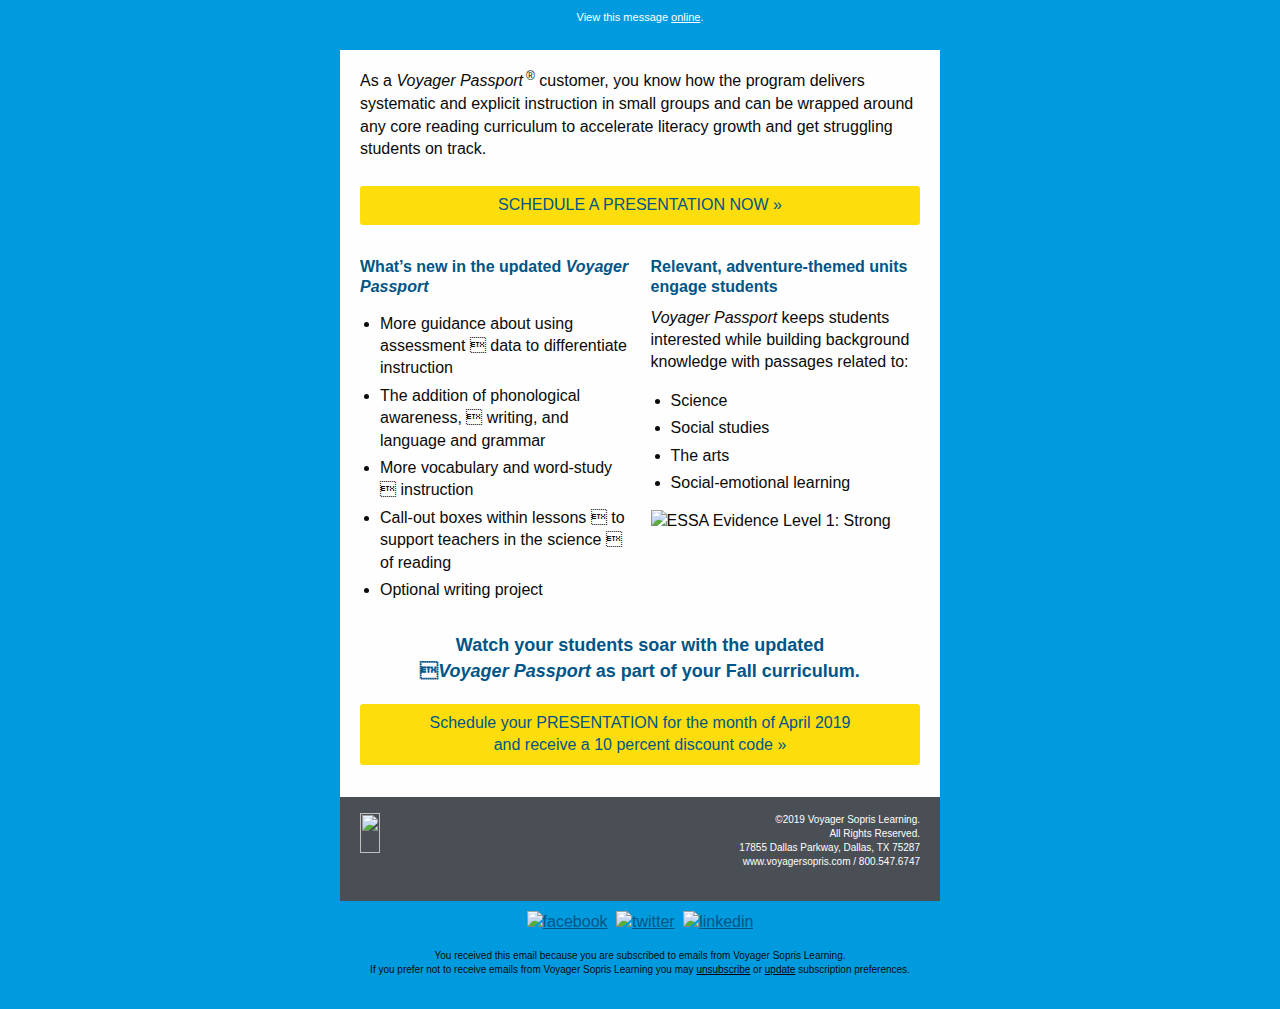
==== commit b698d362: "Add non customer version" ====
--- a/index.html
+++ b/index.html
@@ -1 +1,121 @@
-<!DOCTYPE html PUBLIC "-//W3C//DTD XHTML 1.0 Transitional//EN""http://www.w3.org/TR/xhtml1/DTD/xhtml1-transitional.dtd"><html xmlns="http://www.w3.org/1999/xhtml" lang="en" xml:lang="en"><head><meta http-equiv="Content-Type" content="text/html; charset=utf-8"><meta name="viewport" content="width=device-width"><meta name="format-detection" content="telephone=no"><meta name="format-detection" content="date=no"><meta name="format-detection" content="address=no"><meta name="format-detection" content="email=no"><title>Announcing the Updated Passport, coming August 2019!</title><style>@media only screen{html{min-height:100%;background:#009bdf}}@media only screen and (max-width:620px){table.body img{width:auto;height:auto}table.body center{min-width:0!important}table.body .container{width:95%!important}table.body .columns{height:auto!important;-moz-box-sizing:border-box;-webkit-box-sizing:border-box;box-sizing:border-box;padding-left:20px!important;padding-right:20px!important}table.body .collapse .columns{padding-left:0!important;padding-right:0!important}th.small-12{display:inline-block!important;width:100%!important}}@media only screen and (max-width:616px){.social-media img{width:42px!important;height:42px!important;margin:0 5px}.hide-hardbreak{display:none}}</style></head><body style="-moz-box-sizing:border-box;-ms-text-size-adjust:100%;-webkit-box-sizing:border-box;-webkit-text-size-adjust:100%;Margin:0;box-sizing:border-box;color:#0a0a0a;font-family:Helvetica,Arial,sans-serif;font-size:16px;font-weight:400;line-height:1.4;margin:0;min-width:100%;padding:0;text-align:left;width:100%!important"><span class="invisible-previewline" style="color:#009bdf;display:none!important;font-size:1px;line-height:1px;max-height:0;max-width:0;mso-hide:all!important;opacity:0;overflow:hidden;visibility:hidden">Find out what&#x27;s new</span><table class="body" style="Margin:0;background:#009bdf;border-collapse:collapse;border-spacing:0;color:#0a0a0a;font-family:Helvetica,Arial,sans-serif;font-size:16px;font-weight:400;height:100%;line-height:1.4;margin:0;padding:0;text-align:left;vertical-align:top;width:100%"><tr style="padding:0;text-align:left;vertical-align:top"><td class="center" align="center" valign="top" style="-moz-hyphens:none;-ms-hyphens:none;-webkit-hyphens:none;Margin:0;border-collapse:collapse!important;color:#0a0a0a;font-family:Helvetica,Arial,sans-serif;font-size:16px;font-weight:400;hyphens:none;line-height:1.4;margin:0;padding:0;text-align:left;vertical-align:top;word-wrap:break-word"><center data-parsed="" style="min-width:600px;width:100%"><table class="spacer float-center" style="Margin:0 auto;border-collapse:collapse;border-spacing:0;float:none;margin:0 auto;padding:0;text-align:center;vertical-align:top;width:100%"><tbody><tr style="padding:0;text-align:left;vertical-align:top"><td height="10px" style="-moz-hyphens:none;-ms-hyphens:none;-webkit-hyphens:none;Margin:0;border-collapse:collapse!important;color:#0a0a0a;font-family:Helvetica,Arial,sans-serif;font-size:10px;font-weight:400;hyphens:none;line-height:10px;margin:0;mso-line-height-rule:exactly;padding:0;text-align:left;vertical-align:top;word-wrap:break-word">&#xA0;</td></tr></tbody></table><p class="view-online float-center" pardot-region="view-online" align="center" style="Margin:0;Margin-bottom:16px;background:#009bdf;color:#fff;font-family:Helvetica,Arial,sans-serif;font-size:11px;font-weight:400;line-height:1.4;margin:0;margin-bottom:5px;padding:0;text-align:center">View this message <a href="%%view_online%%" target="_blank" style="Margin:0;color:#fff!important;font-family:Helvetica,Arial,sans-serif;font-weight:400;line-height:1.4;margin:0;padding:0;text-align:left;text-decoration:underline">online</a>.</p><table class="spacer float-center" style="Margin:0 auto;border-collapse:collapse;border-spacing:0;float:none;margin:0 auto;padding:0;text-align:center;vertical-align:top;width:100%"><tbody><tr style="padding:0;text-align:left;vertical-align:top"><td height="20px" style="-moz-hyphens:none;-ms-hyphens:none;-webkit-hyphens:none;Margin:0;border-collapse:collapse!important;color:#0a0a0a;font-family:Helvetica,Arial,sans-serif;font-size:20px;font-weight:400;hyphens:none;line-height:20px;margin:0;mso-line-height-rule:exactly;padding:0;text-align:left;vertical-align:top;word-wrap:break-word">&#xA0;</td></tr></tbody></table><table align="center" class="container float-center" style="Margin:0 auto;background:#fefefe;border-collapse:collapse;border-spacing:0;float:none;margin:0 auto;padding:0;text-align:center;vertical-align:top;width:600px"><tbody><tr style="padding:0;text-align:left;vertical-align:top"><td style="-moz-hyphens:none;-ms-hyphens:none;-webkit-hyphens:none;Margin:0;border-collapse:collapse!important;color:#0a0a0a;font-family:Helvetica,Arial,sans-serif;font-size:16px;font-weight:400;hyphens:none;line-height:1.4;margin:0;padding:0;text-align:left;vertical-align:top;word-wrap:break-word"><table pardot-repeatable="" class="row collapse" style="border-collapse:collapse;border-spacing:0;display:table;padding:0;position:relative;text-align:left;vertical-align:top;width:100%"><tbody><tr style="padding:0;text-align:left;vertical-align:top"><th class="no-bottom-padding small-12 large-12 columns first last" pardot-region="header_image" style="Margin:0 auto;color:#0a0a0a;font-family:Helvetica,Arial,sans-serif;font-size:16px;font-weight:400;line-height:1.4;margin:0 auto;padding:0;padding-bottom:0!important;padding-left:0;padding-right:0;text-align:left;width:610px"><table style="border-collapse:collapse;border-spacing:0;padding:0;text-align:left;vertical-align:top;width:100%"><tr style="padding:0;text-align:left;vertical-align:top"><th style="Margin:0;color:#0a0a0a;font-family:Helvetica,Arial,sans-serif;font-size:16px;font-weight:400;line-height:1.4;margin:0;padding:0;text-align:left"><a href="http://www.voyagersopris.com?utm_source=news&amp;utm_medium=email&amp;utm_campaign=CAMPAIGN_NAME" style="Margin:0;color:#005587;font-family:Helvetica,Arial,sans-serif;font-weight:400;line-height:1.4;margin:0;padding:0;text-align:left;text-decoration:underline"><img src="https://go.voyagersopris.com/l/207592/2019-03-14/8xbkr/207592/95100/passport_2020_bnr.png" style="-ms-interpolation-mode:bicubic;background-color:#005587;border:none;clear:both;color:#fff;display:block;font-size:24px;line-height:30px;max-width:100%;outline:0;text-align:center;text-decoration:none;width:auto" alt=""></a></th></tr></table></th></tr></tbody></table><table pardot-repeatable="" class="row" style="border-collapse:collapse;border-spacing:0;display:table;padding:0;position:relative;text-align:left;vertical-align:top;width:100%"><tbody><tr style="padding:0;text-align:left;vertical-align:top"><th class="small-12 large-12 columns first last" pardot-region="body_copy" style="Margin:0 auto;color:#0a0a0a;font-family:Helvetica,Arial,sans-serif;font-size:16px;font-weight:400;line-height:1.4;margin:0 auto;padding:0;padding-bottom:16px;padding-left:20px;padding-right:20px;text-align:left;width:580px"><table style="border-collapse:collapse;border-spacing:0;padding:0;text-align:left;vertical-align:top;width:100%"><tr style="padding:0;text-align:left;vertical-align:top"><th style="Margin:0;color:#0a0a0a;font-family:Helvetica,Arial,sans-serif;font-size:16px;font-weight:400;line-height:1.4;margin:0;padding:0;text-align:left"><table class="spacer" style="border-collapse:collapse;border-spacing:0;padding:0;text-align:left;vertical-align:top;width:100%"><tbody><tr style="padding:0;text-align:left;vertical-align:top"><td height="20px" style="-moz-hyphens:none;-ms-hyphens:none;-webkit-hyphens:none;Margin:0;border-collapse:collapse!important;color:#0a0a0a;font-family:Helvetica,Arial,sans-serif;font-size:20px;font-weight:400;hyphens:none;line-height:20px;margin:0;mso-line-height-rule:exactly;padding:0;text-align:left;vertical-align:top;word-wrap:break-word">&#xA0;</td></tr></tbody></table><p style="Margin:0;Margin-bottom:16px;color:#0a0a0a;font-family:Helvetica,Arial,sans-serif;font-size:16px;font-weight:400;line-height:1.4;margin:0;margin-bottom:16px;padding:0;text-align:left">As a <em>Voyager Passport</em><sup style="display:inline-block;font-size:12px;line-height:12px;margin-left:3px">&reg;</sup> customer, you know how the program delivers systematic and explicit instruction in small groups and can be wrapped around any core reading curriculum to accelerate literacy growth and get struggling students on track.</p><table class="spacer" style="border-collapse:collapse;border-spacing:0;padding:0;text-align:left;vertical-align:top;width:100%"><tbody><tr style="padding:0;text-align:left;vertical-align:top"><td height="10px" style="-moz-hyphens:none;-ms-hyphens:none;-webkit-hyphens:none;Margin:0;border-collapse:collapse!important;color:#0a0a0a;font-family:Helvetica,Arial,sans-serif;font-size:10px;font-weight:400;hyphens:none;line-height:10px;margin:0;mso-line-height-rule:exactly;padding:0;text-align:left;vertical-align:top;word-wrap:break-word">&#xA0;</td></tr></tbody></table><center data-parsed="" style="min-width:540px;width:100%"><table class="button radius warning expanded float-center" style="Margin:0 0 16px 0;border-collapse:collapse;border-spacing:0;float:none;margin:0 0 16px 0;padding:0;text-align:center;vertical-align:top;width:100%!important"><tr style="padding:0;text-align:left;vertical-align:top"><td style="-moz-hyphens:none;-ms-hyphens:none;-webkit-hyphens:none;Margin:0;border-collapse:collapse!important;color:#0a0a0a;font-family:Helvetica,Arial,sans-serif;font-size:16px;font-weight:400;hyphens:none;line-height:1.4;margin:0;padding:0;text-align:left;vertical-align:top;word-wrap:break-word"><table style="border-collapse:collapse;border-spacing:0;padding:0;text-align:left;vertical-align:top;width:100%"><tr style="padding:0;text-align:left;vertical-align:top"><td style="-moz-hyphens:none;-ms-hyphens:none;-webkit-hyphens:none;Margin:0;background:#fdde0c;border:0 solid #fdde0c;border-collapse:collapse!important;border-radius:3px;color:#005587;font-family:Helvetica,Arial,sans-serif;font-size:16px;font-weight:400;hyphens:none;line-height:1.4;margin:0;padding:0;text-align:center!important;vertical-align:top;word-wrap:break-word"><center data-parsed="" style="min-width:0;width:100%"><a href="http://www.voyagersopris.com/?utm_source=news&amp;utm_medium=email&amp;utm_campaign=CAMPAIGN_NAME" align="center" class="float-center" style="Margin:0;border:0 solid #fdde0c;border-radius:3px;color:#005587;display:inline-block;font-family:Helvetica,Arial,sans-serif;font-size:16px;font-weight:700;line-height:1.4;margin:0;padding:8px 16px 8px 16px;padding-left:0;padding-right:0;text-align:center;text-decoration:none;width:100%">SCHEDULE A PRESENTATION NOW »</a></center></td></tr></table></td><td class="expander" style="-moz-hyphens:none;-ms-hyphens:none;-webkit-hyphens:none;Margin:0;border-collapse:collapse!important;color:#0a0a0a;font-family:Helvetica,Arial,sans-serif;font-size:16px;font-weight:400;hyphens:none;line-height:1.4;margin:0;padding:0!important;text-align:left;vertical-align:top;visibility:hidden;width:0;word-wrap:break-word"></td></tr></table></center></th><th class="expander" style="Margin:0;color:#0a0a0a;font-family:Helvetica,Arial,sans-serif;font-size:16px;font-weight:400;line-height:1.4;margin:0;padding:0!important;text-align:left;visibility:hidden;width:0"></th></tr></table></th></tr></tbody></table><table class="row" style="border-collapse:collapse;border-spacing:0;display:table;padding:0;position:relative;text-align:left;vertical-align:top;width:100%"><tbody><tr style="padding:0;text-align:left;vertical-align:top"><th class="small-12 large-6 columns first" pardot-region="copy" style="Margin:0 auto;color:#0a0a0a;font-family:Helvetica,Arial,sans-serif;font-size:16px;font-weight:400;line-height:1.4;margin:0 auto;padding:0;padding-bottom:16px;padding-left:20px;padding-right:10px;text-align:left;width:280px"><table style="border-collapse:collapse;border-spacing:0;padding:0;text-align:left;vertical-align:top;width:100%"><tr style="padding:0;text-align:left;vertical-align:top"><th style="Margin:0;color:#0a0a0a;font-family:Helvetica,Arial,sans-serif;font-size:16px;font-weight:400;line-height:1.4;margin:0;padding:0;text-align:left"><h2 style="Margin:0;Margin-bottom:10px;color:#005587;font-family:Helvetica,Arial,sans-serif;font-size:16px;font-weight:700;line-height:20px;margin:0;margin-bottom:10px;padding:0;text-align:left;word-wrap:normal">What’s new in the updated <em>Voyager Passport</em></h2><ul style="padding-left:20px"><li style="margin-bottom:5px">More guidance about using assessment  data to differentiate instruction</li><li style="margin-bottom:5px">The addition of phonological awareness,  writing, and language and grammar</li><li style="margin-bottom:5px">More vocabulary and word-study  instruction</li><li style="margin-bottom:5px">Call-out boxes within lessons  to support teachers in the science  of reading</li><li style="margin-bottom:5px">Optional writing project</li></ul></th></tr></table></th><th class="small-12 large-6 columns last" pardot-region="copy" style="Margin:0 auto;color:#0a0a0a;font-family:Helvetica,Arial,sans-serif;font-size:16px;font-weight:400;line-height:1.4;margin:0 auto;padding:0;padding-bottom:16px;padding-left:10px;padding-right:20px;text-align:left;width:280px"><table style="border-collapse:collapse;border-spacing:0;padding:0;text-align:left;vertical-align:top;width:100%"><tr style="padding:0;text-align:left;vertical-align:top"><th style="Margin:0;color:#0a0a0a;font-family:Helvetica,Arial,sans-serif;font-size:16px;font-weight:400;line-height:1.4;margin:0;padding:0;text-align:left"><h2 style="Margin:0;Margin-bottom:10px;color:#005587;font-family:Helvetica,Arial,sans-serif;font-size:16px;font-weight:700;line-height:20px;margin:0;margin-bottom:10px;padding:0;text-align:left;word-wrap:normal">Relevant, adventure-themed units engage students</h2><p style="Margin:0;Margin-bottom:16px;color:#0a0a0a;font-family:Helvetica,Arial,sans-serif;font-size:16px;font-weight:400;line-height:1.4;margin:0;margin-bottom:16px;padding:0;text-align:left"><em>Voyager Passport</em> keeps students interested while building background knowledge with passages related to:</p><ul style="padding-left:20px"><li style="margin-bottom:5px">Science</li><li style="margin-bottom:5px">Social studies</li><li style="margin-bottom:5px">The arts</li><li style="margin-bottom:5px">Social-emotional learning</li></ul><img src="https://go.voyagersopris.com/l/207592/2019-03-14/8xbs1/207592/95134/passport_logos.png" alt="ESSA Evidence Level 1: Strong" width="269" style="-ms-interpolation-mode:bicubic;clear:both;display:block;max-width:100%;outline:0;text-decoration:none;width:auto"></th></tr></table></th></tr></tbody></table><table class="row" style="border-collapse:collapse;border-spacing:0;display:table;padding:0;position:relative;text-align:left;vertical-align:top;width:100%"><tbody><tr style="padding:0;text-align:left;vertical-align:top"><th class="small-12 large-12 columns first last" pardot-region="copy" style="Margin:0 auto;color:#0a0a0a;font-family:Helvetica,Arial,sans-serif;font-size:16px;font-weight:400;line-height:1.4;margin:0 auto;padding:0;padding-bottom:16px;padding-left:20px;padding-right:20px;text-align:left;width:580px"><table style="border-collapse:collapse;border-spacing:0;padding:0;text-align:left;vertical-align:top;width:100%"><tr style="padding:0;text-align:left;vertical-align:top"><th style="Margin:0;color:#0a0a0a;font-family:Helvetica,Arial,sans-serif;font-size:16px;font-weight:400;line-height:1.4;margin:0;padding:0;text-align:left"><h3 style="Margin:0;Margin-bottom:10px;color:#005587;font-family:Helvetica,Arial,sans-serif;font-size:18px;font-weight:700;line-height:1.4;margin:0;margin-bottom:10px;padding:0;text-align:center;word-wrap:normal">Watch your students soar with the updated<br class="hide-hardbreak"><em>Voyager Passport</em> as part of your Fall curriculum.</h3><table class="spacer" style="border-collapse:collapse;border-spacing:0;padding:0;text-align:left;vertical-align:top;width:100%"><tbody><tr style="padding:0;text-align:left;vertical-align:top"><td height="10px" style="-moz-hyphens:none;-ms-hyphens:none;-webkit-hyphens:none;Margin:0;border-collapse:collapse!important;color:#0a0a0a;font-family:Helvetica,Arial,sans-serif;font-size:10px;font-weight:400;hyphens:none;line-height:10px;margin:0;mso-line-height-rule:exactly;padding:0;text-align:left;vertical-align:top;word-wrap:break-word">&#xA0;</td></tr></tbody></table><center data-parsed="" style="min-width:540px;width:100%"><table class="button radius warning expanded float-center" style="Margin:0 0 16px 0;border-collapse:collapse;border-spacing:0;float:none;margin:0 0 16px 0;padding:0;text-align:center;vertical-align:top;width:100%!important"><tr style="padding:0;text-align:left;vertical-align:top"><td style="-moz-hyphens:none;-ms-hyphens:none;-webkit-hyphens:none;Margin:0;border-collapse:collapse!important;color:#0a0a0a;font-family:Helvetica,Arial,sans-serif;font-size:16px;font-weight:400;hyphens:none;line-height:1.4;margin:0;padding:0;text-align:left;vertical-align:top;word-wrap:break-word"><table style="border-collapse:collapse;border-spacing:0;padding:0;text-align:left;vertical-align:top;width:100%"><tr style="padding:0;text-align:left;vertical-align:top"><td style="-moz-hyphens:none;-ms-hyphens:none;-webkit-hyphens:none;Margin:0;background:#fdde0c;border:0 solid #fdde0c;border-collapse:collapse!important;border-radius:3px;color:#005587;font-family:Helvetica,Arial,sans-serif;font-size:16px;font-weight:400;hyphens:none;line-height:1.4;margin:0;padding:0;text-align:center!important;vertical-align:top;word-wrap:break-word"><center data-parsed="" style="min-width:0;width:100%"><a href="http://www.voyagersopris.com/?utm_source=news&amp;utm_medium=email&amp;utm_campaign=CAMPAIGN_NAME" align="center" class="float-center" style="Margin:0;border:0 solid #fdde0c;border-radius:3px;color:#005587;display:inline-block;font-family:Helvetica,Arial,sans-serif;font-size:16px;font-weight:700;line-height:1.4;margin:0;padding:8px 16px 8px 16px;padding-left:0;padding-right:0;text-align:center;text-decoration:none;width:100%">Schedule your PRESENTATION for the month of April 2019<br class="hide-hardbreak">and receive a 10 percent discount code »</a></center></td></tr></table></td><td class="expander" style="-moz-hyphens:none;-ms-hyphens:none;-webkit-hyphens:none;Margin:0;border-collapse:collapse!important;color:#0a0a0a;font-family:Helvetica,Arial,sans-serif;font-size:16px;font-weight:400;hyphens:none;line-height:1.4;margin:0;padding:0!important;text-align:left;vertical-align:top;visibility:hidden;width:0;word-wrap:break-word"></td></tr></table></center></th><th class="expander" style="Margin:0;color:#0a0a0a;font-family:Helvetica,Arial,sans-serif;font-size:16px;font-weight:400;line-height:1.4;margin:0;padding:0!important;text-align:left;visibility:hidden;width:0"></th></tr></table></th></tr></tbody></table><table class="row footer" style="background:#4a4f55;border-collapse:collapse;border-spacing:0;display:table;padding:0;position:relative;text-align:left;vertical-align:top;width:100%"><tbody><tr style="padding:0;text-align:left;vertical-align:top"><th class="small-12 large-6 columns first" style="Margin:0 auto;color:#0a0a0a;font-family:Helvetica,Arial,sans-serif;font-size:16px;font-weight:400;line-height:1.4;margin:0 auto;padding:0;padding-bottom:16px;padding-left:20px;padding-right:10px;text-align:left;width:280px"><table style="border-collapse:collapse;border-spacing:0;padding:0;text-align:left;vertical-align:top;width:100%"><tr style="padding:0;text-align:left;vertical-align:top"><th style="Margin:0;color:#0a0a0a;font-family:Helvetica,Arial,sans-serif;font-size:16px;font-weight:400;line-height:1.4;margin:0;padding:0;text-align:left"><table class="spacer" style="border-collapse:collapse;border-spacing:0;padding:0;text-align:left;vertical-align:top;width:100%"><tbody><tr style="padding:0;text-align:left;vertical-align:top"><td height="16px" style="-moz-hyphens:none;-ms-hyphens:none;-webkit-hyphens:none;Margin:0;border-collapse:collapse!important;color:#0a0a0a;font-family:Helvetica,Arial,sans-serif;font-size:16px;font-weight:400;hyphens:none;line-height:16px;margin:0;mso-line-height-rule:exactly;padding:0;text-align:left;vertical-align:top;word-wrap:break-word">&#xA0;</td></tr></tbody></table><a href="http://www.voyagersopris.com?utm_source=news&amp;utm_medium=email&amp;utm_campaign=CAMPAIGN_NAME" target="_blank" title="http://www.voyagersopris.com?utm_source=news&amp;utm_medium=email&amp;utm_campaign=CAMPAIGN_NAME" style="Margin:0;color:#fff;font-family:Helvetica,Arial,sans-serif;font-weight:400;line-height:1.4;margin:0;padding:0;text-align:left;text-decoration:none"><img src="http://go.voyagersopris.com/l/207592/2017-09-08/69hvv/207592/33471/vsp_logo_white_email__2x.png" height="40" width="215" class="vsl-logo" style="-ms-interpolation-mode:bicubic;border:none;clear:both;display:block;max-width:300px;outline:0;text-decoration:none;width:auto"></a></th></tr></table></th><th class="small-12 large-6 columns last" style="Margin:0 auto;color:#0a0a0a;font-family:Helvetica,Arial,sans-serif;font-size:16px;font-weight:400;line-height:1.4;margin:0 auto;padding:0;padding-bottom:16px;padding-left:10px;padding-right:20px;text-align:left;width:280px"><table style="border-collapse:collapse;border-spacing:0;padding:0;text-align:left;vertical-align:top;width:100%"><tr style="padding:0;text-align:left;vertical-align:top"><th style="Margin:0;color:#0a0a0a;font-family:Helvetica,Arial,sans-serif;font-size:16px;font-weight:400;line-height:1.4;margin:0;padding:0;text-align:left"><table class="spacer" style="border-collapse:collapse;border-spacing:0;padding:0;text-align:left;vertical-align:top;width:100%"><tbody><tr style="padding:0;text-align:left;vertical-align:top"><td height="16px" style="-moz-hyphens:none;-ms-hyphens:none;-webkit-hyphens:none;Margin:0;border-collapse:collapse!important;color:#0a0a0a;font-family:Helvetica,Arial,sans-serif;font-size:16px;font-weight:400;hyphens:none;line-height:16px;margin:0;mso-line-height-rule:exactly;padding:0;text-align:left;vertical-align:top;word-wrap:break-word">&#xA0;</td></tr></tbody></table><p class="text-right" style="Margin:0;Margin-bottom:16px;color:#fff;font-family:Helvetica,Arial,sans-serif;font-size:10px;font-weight:400;line-height:1.4;margin:0;margin-bottom:16px;padding:0;text-align:right">&copy;2019 Voyager Sopris Learning.<br>All Rights Reserved.<br>17855 Dallas Parkway, Dallas, TX 75287<br><a href="http://www.voyagersopris.com?utm_source=news&amp;utm_medium=email&amp;utm_campaign=CAMPAIGN_NAME" target="_blank" style="Margin:0;color:#fff;font-family:Helvetica,Arial,sans-serif;font-weight:400;line-height:1.4;margin:0;padding:0;text-align:left;text-decoration:none">www.voyagersopris.com</a> / <a href="tel:18005476747" target="_blank" title="Call Voyager Sopris Learning" style="Margin:0;color:#fff;font-family:Helvetica,Arial,sans-serif;font-weight:400;line-height:1.4;margin:0;padding:0;text-align:left;text-decoration:none">800.547.6747</a></p></th></tr></table></th></tr></tbody></table><table class="row" style="border-collapse:collapse;border-spacing:0;display:table;padding:0;position:relative;text-align:left;vertical-align:top;width:100%"><tbody><tr style="padding:0;text-align:left;vertical-align:top"><th class="social-media small-12 large-12 columns first last" style="Margin:0 auto;background:#009bdf;color:#0a0a0a;font-family:Helvetica,Arial,sans-serif;font-size:16px;font-weight:400;line-height:1.4;margin:0 auto;padding:0;padding-bottom:16px;padding-left:20px;padding-right:20px;text-align:left;width:580px"><table style="border-collapse:collapse;border-spacing:0;padding:0;text-align:left;vertical-align:top;width:100%"><tr style="padding:0;text-align:left;vertical-align:top"><th style="Margin:0;color:#0a0a0a;font-family:Helvetica,Arial,sans-serif;font-size:16px;font-weight:400;line-height:1.4;margin:0;padding:0;text-align:left"><table class="spacer" style="border-collapse:collapse;border-spacing:0;padding:0;text-align:left;vertical-align:top;width:100%"><tbody><tr style="padding:0;text-align:left;vertical-align:top"><td height="10px" style="-moz-hyphens:none;-ms-hyphens:none;-webkit-hyphens:none;Margin:0;border-collapse:collapse!important;color:#0a0a0a;font-family:Helvetica,Arial,sans-serif;font-size:10px;font-weight:400;hyphens:none;line-height:10px;margin:0;mso-line-height-rule:exactly;padding:0;text-align:left;vertical-align:top;word-wrap:break-word">&#xA0;</td></tr></tbody></table><center data-parsed="" style="min-width:540px;width:100%"><a href="https://www.facebook.com/VoyagerSopris/" target="_blank" align="center" class="float-center" style="Margin:0;color:#005587;font-family:Helvetica,Arial,sans-serif;font-weight:400;line-height:1.4;margin:0;padding:0;text-align:left;text-decoration:underline"><img src="http://go.voyagersopris.com/l/207592/2017-09-13/69ty8/207592/33729/facebook.png" alt="facebook" width="32" height="32" style="-ms-interpolation-mode:bicubic;border:none;clear:both;display:inline;height:32px;margin:0 2px;max-width:100%;outline:0;text-decoration:none;width:32px"></a><a href="https://twitter.com/VoyagerSopris" target="_blank" align="center" class="float-center" style="Margin:0;color:#005587;font-family:Helvetica,Arial,sans-serif;font-weight:400;line-height:1.4;margin:0;padding:0;text-align:left;text-decoration:underline"><img src="http://go.voyagersopris.com/l/207592/2017-09-13/69tyb/207592/33731/twitter.png" alt="twitter" width="32" height="32" style="-ms-interpolation-mode:bicubic;border:none;clear:both;display:inline;height:32px;margin:0 2px;max-width:100%;outline:0;text-decoration:none;width:32px"></a><a href="https://www.linkedin.com/company/voyager-sopris-learning" target="_blank" align="center" class="float-center" style="Margin:0;color:#005587;font-family:Helvetica,Arial,sans-serif;font-weight:400;line-height:1.4;margin:0;padding:0;text-align:left;text-decoration:underline"><img src="http://go.voyagersopris.com/l/207592/2017-09-13/69ty6/207592/33727/linkedin.png" alt="linkedin" width="32" height="32" style="-ms-interpolation-mode:bicubic;border:none;clear:both;display:inline;height:32px;margin:0 2px;max-width:100%;outline:0;text-decoration:none;width:32px"></a></center></th><th class="expander" style="Margin:0;color:#0a0a0a;font-family:Helvetica,Arial,sans-serif;font-size:16px;font-weight:400;line-height:1.4;margin:0;padding:0!important;text-align:left;visibility:hidden;width:0"></th></tr></table></th></tr></tbody></table><table class="row unsubscribe" style="background:#009bdf;border-collapse:collapse;border-spacing:0;display:table;padding:0;position:relative;text-align:left;vertical-align:top;width:100%"><tbody><tr style="padding:0;text-align:left;vertical-align:top"><th class="small-12 large-12 columns first last" style="Margin:0 auto;color:#0a0a0a;font-family:Helvetica,Arial,sans-serif;font-size:16px;font-weight:400;line-height:1.4;margin:0 auto;padding:0;padding-bottom:16px;padding-left:20px;padding-right:20px;text-align:left;width:580px"><table style="border-collapse:collapse;border-spacing:0;padding:0;text-align:left;vertical-align:top;width:100%"><tr style="padding:0;text-align:left;vertical-align:top"><th style="Margin:0;color:#0a0a0a;font-family:Helvetica,Arial,sans-serif;font-size:16px;font-weight:400;line-height:1.4;margin:0;padding:0;text-align:left"><p class="text-center" style="Margin:0;Margin-bottom:16px;color:#0a0a0a;font-family:Helvetica,Arial,sans-serif;font-size:10px;font-weight:400;line-height:1.4;margin:0;margin-bottom:16px;padding:0;text-align:center">You received this email because you are subscribed to emails from Voyager Sopris Learning.<br>If you prefer not to receive emails from Voyager Sopris Learning you may <a href="%%unsubscribe%%" style="Margin:0;color:#000;font-family:Helvetica,Arial,sans-serif;font-weight:400;line-height:1.4;margin:0;padding:0;text-align:left;text-decoration:underline">unsubscribe</a> or <a href="%%email_preference_center%%" style="Margin:0;color:#000;font-family:Helvetica,Arial,sans-serif;font-weight:400;line-height:1.4;margin:0;padding:0;text-align:left;text-decoration:underline">update</a> subscription preferences.</p></th><th class="expander" style="Margin:0;color:#0a0a0a;font-family:Helvetica,Arial,sans-serif;font-size:16px;font-weight:400;line-height:1.4;margin:0;padding:0!important;text-align:left;visibility:hidden;width:0"></th></tr></table></th></tr></tbody></table></td></tr></tbody></table></center></td></tr></table><!-- prevent Gmail on iOS font size manipulation --><div style="display:none;white-space:nowrap;font:15px courier;line-height:0">&nbsp; &nbsp; &nbsp; &nbsp; &nbsp; &nbsp; &nbsp; &nbsp; &nbsp; &nbsp; &nbsp; &nbsp; &nbsp; &nbsp; &nbsp; &nbsp; &nbsp; &nbsp; &nbsp; &nbsp; &nbsp; &nbsp; &nbsp; &nbsp; &nbsp; &nbsp; &nbsp; &nbsp; &nbsp; &nbsp;</div></body></html>+
+<!DOCTYPE html PUBLIC "-//W3C//DTD XHTML 1.0 Transitional//EN""http://www.w3.org/TR/xhtml1/DTD/xhtml1-transitional.dtd">
+
+<html xmlns="http://www.w3.org/1999/xhtml" lang="en" xml:lang="en">
+<head>
+	<link rel="stylesheet" type="text/css" href="css/app.css">
+	<meta http-equiv="Content-Type" content="text/html; charset=utf-8">
+	<meta name="viewport" content="width=device-width">
+	<meta name="format-detection" content="telephone=no">
+	<meta name="format-detection" content="date=no">
+	<meta name="format-detection" content="address=no">
+	<meta name="format-detection" content="email=no">
+	<title>Announcing the Updated Passport, coming August 2019!</title>
+	<!-- <style> -->
+</head>
+<body>
+<span class="invisible-previewline">Find out what&#x27;s new</span>
+<table class="body">
+	<tr>
+		<td class="center" align="center" valign="top">
+			<center data-parsed="">
+				 <table class="spacer float-center"><tbody><tr><td height="10px" style="font-size:10px;line-height:10px;">&#xA0;</td></tr></tbody></table> 
+<p class="view-online float-center" pardot-region="view-online" align="center">View this message <a href="%%view_online%%" target="_blank">online</a>.</p>
+<table class="spacer float-center"><tbody><tr><td height="20px" style="font-size:20px;line-height:20px;">&#xA0;</td></tr></tbody></table> 
+<table align="center" class="container float-center"><tbody><tr><td>
+    <table pardot-repeatable="" class="row collapse"><tbody><tr>
+        <th class="no-bottom-padding small-12 large-12 columns first last" pardot-region="header_image"><table><tr><th>
+            <a href="http://www.voyagersopris.com?utm_source=news&amp;utm_medium=email&amp;utm_campaign=CAMPAIGN_NAME"><img src="https://go.voyagersopris.com/l/207592/2019-03-14/8xbkr/207592/95100/passport_2020_bnr.png" style="font-size: 24px;line-height:30px;background-color:#005587;color:#ffffff;text-align:center;" alt=""></a>
+        </th></tr></table></th>
+    </tr></tbody></table>
+
+    <table pardot-repeatable="" class="row"><tbody><tr>
+        <th class="small-12 large-12 columns first last" pardot-region="body_copy"><table><tr><th>
+            <table class="spacer"><tbody><tr><td height="20px" style="font-size:20px;line-height:20px;">&#xA0;</td></tr></tbody></table> 
+
+            <p>As a <em>Voyager Passport</em><sup>&reg;</sup> customer, you know how the program delivers systematic
+                and explicit instruction in small groups and can be wrapped around any core reading curriculum to
+                accelerate literacy growth and get struggling students on track.</p>
+            <table class="spacer"><tbody><tr><td height="10px" style="font-size:10px;line-height:10px;">&#xA0;</td></tr></tbody></table> 
+            <center data-parsed=""><table class="button radius warning expanded float-center"><tr><td><table><tr><td><center data-parsed=""><a href="http://www.voyagersopris.com/?utm_source=news&amp;utm_medium=email&amp;utm_campaign=CAMPAIGN_NAME" align="center" class="float-center">SCHEDULE A PRESENTATION NOW »</a></center></td></tr></table></td>
+<td class="expander"></td></tr></table></center>
+        </th>
+<th class="expander"></th></tr></table></th>
+    </tr></tbody></table>
+    <table class="row"><tbody><tr>
+        <th class="small-12 large-6 columns first" pardot-region="copy"><table><tr><th>
+            <h2>What’s new in the updated <em>Voyager Passport</em></h2>
+            <ul>
+                <li>More guidance about using assessment  data to differentiate instruction</li>
+                <li>The addition of phonological awareness,  writing, and language and grammar</li>
+                <li>More vocabulary and word-study  instruction</li>
+                <li>Call-out boxes within lessons  to support teachers in the science  of reading</li>
+                <li>Optional writing project</li>
+            </ul>
+        </th></tr></table></th>
+        <th class="small-12 large-6 columns last" pardot-region="copy"><table><tr><th>
+            <h2>Relevant, adventure-themed units engage students</h2>
+            <p><em>Voyager Passport</em> keeps students interested while building background knowledge with passages related to:</p>
+            <ul>
+                <li>Science</li>
+                <li>Social studies</li>
+                <li>The arts</li>
+                <li>Social-emotional learning</li>
+            </ul>
+            <img src="https://go.voyagersopris.com/l/207592/2019-03-14/8xbs1/207592/95134/passport_logos.png" alt="ESSA Evidence Level 1: Strong" width="269">
+        </th></tr></table></th>
+    </tr></tbody></table>
+    <table class="row"><tbody><tr>
+        <th class="small-12 large-12 columns first last" pardot-region="copy"><table><tr><th>
+            <h3>Watch your students soar with the updated<br class="hide-hardbreak"> <em>Voyager Passport</em> as part of your Fall curriculum.</h3>
+            <table class="spacer"><tbody><tr><td height="10px" style="font-size:10px;line-height:10px;">&#xA0;</td></tr></tbody></table> 
+            <center data-parsed=""><table class="button radius warning expanded float-center"><tr><td><table><tr><td><center data-parsed=""><a href="http://www.voyagersopris.com/?utm_source=news&amp;utm_medium=email&amp;utm_campaign=CAMPAIGN_NAME" align="center" class="float-center">Schedule your PRESENTATION for the month of 
+                    April 2019<br class="hide-hardbreak"> and receive a 10 percent discount code »</a></center></td></tr></table></td>
+<td class="expander"></td></tr></table></center>
+        </th>
+<th class="expander"></th></tr></table></th>
+    </tr></tbody></table>
+    <table class="row footer"><tbody><tr>
+        <th class="small-12 large-6 columns first"><table><tr><th>
+            <table class="spacer"><tbody><tr><td height="16px" style="font-size:16px;line-height:16px;">&#xA0;</td></tr></tbody></table> 
+            <a href="http://www.voyagersopris.com?utm_source=news&amp;utm_medium=email&amp;utm_campaign=CAMPAIGN_NAME" target="_blank" title="http://www.voyagersopris.com?utm_source=news&amp;utm_medium=email&amp;utm_campaign=CAMPAIGN_NAME"><img src="http://go.voyagersopris.com/l/207592/2017-09-08/69hvv/207592/33471/vsp_logo_white_email__2x.png" height="40" width="215" class="vsl-logo"></a>
+        </th></tr></table></th>
+        <th class="small-12 large-6 columns last"><table><tr><th>
+            <table class="spacer"><tbody><tr><td height="16px" style="font-size:16px;line-height:16px;">&#xA0;</td></tr></tbody></table> 
+            <p class="text-right">&copy;2019 Voyager Sopris Learning.<br> All Rights Reserved.<br> 17855 Dallas
+                Parkway, Dallas, TX 75287<br>
+                <a href="http://www.voyagersopris.com?utm_source=news&amp;utm_medium=email&amp;utm_campaign=CAMPAIGN_NAME" target="_blank">www.voyagersopris.com</a> / <a href="tel:18005476747" target="_blank" title="Call Voyager Sopris Learning">800.547.6747</a>
+            </p>
+        </th></tr></table></th>
+    </tr></tbody></table>
+    <table class="row"><tbody><tr>
+        <th class="social-media small-12 large-12 columns first last"><table><tr><th>
+            <table class="spacer"><tbody><tr><td height="10px" style="font-size:10px;line-height:10px;">&#xA0;</td></tr></tbody></table> 
+            <center data-parsed="">
+                <a href="https://www.facebook.com/VoyagerSopris/" target="_blank" align="center" class="float-center"><img src="http://go.voyagersopris.com/l/207592/2017-09-13/69ty8/207592/33729/facebook.png" alt="facebook" width="32" height="32"></a>
+                <a href="https://twitter.com/VoyagerSopris" target="_blank" align="center" class="float-center"><img src="http://go.voyagersopris.com/l/207592/2017-09-13/69tyb/207592/33731/twitter.png" alt="twitter" width="32" height="32"></a>
+                <a href="https://www.linkedin.com/company/voyager-sopris-learning" target="_blank" align="center" class="float-center"><img src="http://go.voyagersopris.com/l/207592/2017-09-13/69ty6/207592/33727/linkedin.png" alt="linkedin" width="32" height="32"></a>
+            </center>
+        </th>
+<th class="expander"></th></tr></table></th>
+    </tr></tbody></table>
+    <table class="row unsubscribe"><tbody><tr>
+        <th class="small-12 large-12 columns first last"><table><tr><th>
+            <p class="text-center"> You received this email because you are subscribed to emails from Voyager Sopris
+                Learning. <br>If you prefer not to receive emails from Voyager Sopris Learning you may
+                <a href="%%unsubscribe%%">unsubscribe</a> or <a href="%%email_preference_center%%">update</a>
+                subscription preferences.</p>
+        </th>
+<th class="expander"></th></tr></table></th>
+    </tr></tbody></table>
+</td></tr></tbody></table>
+
+			</center>
+		</td>
+	</tr>
+</table>
+<!-- prevent Gmail on iOS font size manipulation -->
+<div style="display:none; white-space:nowrap; font:15px courier; line-height:0;"> &nbsp; &nbsp; &nbsp; &nbsp; &nbsp; &nbsp; &nbsp; &nbsp; &nbsp; &nbsp; &nbsp; &nbsp; &nbsp; &nbsp; &nbsp; &nbsp; &nbsp; &nbsp; &nbsp; &nbsp; &nbsp; &nbsp; &nbsp; &nbsp; &nbsp; &nbsp; &nbsp; &nbsp; &nbsp; &nbsp;</div>
+</body>
+</html>
+
--- a/css/app.css
+++ b/css/app.css
@@ -0,0 +1,1547 @@
+.wrapper {
+  width: 100%; }
+
+#outlook a {
+  padding: 0; }
+
+body {
+  width: 100% !important;
+  min-width: 100%;
+  -webkit-text-size-adjust: 100%;
+  -ms-text-size-adjust: 100%;
+  margin: 0;
+  Margin: 0;
+  padding: 0;
+  -moz-box-sizing: border-box;
+  -webkit-box-sizing: border-box;
+  box-sizing: border-box; }
+
+.ExternalClass {
+  width: 100%; }
+  .ExternalClass,
+  .ExternalClass p,
+  .ExternalClass span,
+  .ExternalClass font,
+  .ExternalClass td,
+  .ExternalClass div {
+    line-height: 100%; }
+
+#backgroundTable {
+  margin: 0;
+  Margin: 0;
+  padding: 0;
+  width: 100% !important;
+  line-height: 100% !important; }
+
+img {
+  outline: none;
+  text-decoration: none;
+  -ms-interpolation-mode: bicubic;
+  width: auto;
+  max-width: 100%;
+  clear: both;
+  display: block; }
+
+center {
+  width: 100%;
+  min-width: 600px; }
+
+a img {
+  border: none; }
+
+p {
+  margin: 0 0 0 16px;
+  Margin: 0 0 0 16px; }
+
+table {
+  border-spacing: 0;
+  border-collapse: collapse; }
+
+td {
+  word-wrap: break-word;
+  -webkit-hyphens: auto;
+  -moz-hyphens: auto;
+  hyphens: auto;
+  border-collapse: collapse !important; }
+
+table, tr, td {
+  padding: 0;
+  vertical-align: top;
+  text-align: left; }
+
+@media only screen {
+  html {
+    min-height: 100%;
+    background: #009bdf; } }
+
+table.body {
+  background: #009bdf;
+  height: 100%;
+  width: 100%; }
+
+table.container {
+  background: #fefefe;
+  width: 600px;
+  margin: 0 auto;
+  Margin: 0 auto;
+  text-align: inherit; }
+
+table.row {
+  padding: 0;
+  width: 100%;
+  position: relative; }
+
+table.spacer {
+  width: 100%; }
+  table.spacer td {
+    mso-line-height-rule: exactly; }
+
+table.container table.row {
+  display: table; }
+
+td.columns,
+td.column,
+th.columns,
+th.column {
+  margin: 0 auto;
+  Margin: 0 auto;
+  padding-left: 20px;
+  padding-bottom: 16px; }
+  td.columns .column,
+  td.columns .columns,
+  td.column .column,
+  td.column .columns,
+  th.columns .column,
+  th.columns .columns,
+  th.column .column,
+  th.column .columns {
+    padding-left: 0 !important;
+    padding-right: 0 !important; }
+    td.columns .column center,
+    td.columns .columns center,
+    td.column .column center,
+    td.column .columns center,
+    th.columns .column center,
+    th.columns .columns center,
+    th.column .column center,
+    th.column .columns center {
+      min-width: none !important; }
+
+td.columns.last,
+td.column.last,
+th.columns.last,
+th.column.last {
+  padding-right: 20px; }
+
+td.columns table:not(.button),
+td.column table:not(.button),
+th.columns table:not(.button),
+th.column table:not(.button) {
+  width: 100%; }
+
+td.large-1,
+th.large-1 {
+  width: 30px;
+  padding-left: 10px;
+  padding-right: 10px; }
+
+td.large-1.first,
+th.large-1.first {
+  padding-left: 20px; }
+
+td.large-1.last,
+th.large-1.last {
+  padding-right: 20px; }
+
+.collapse > tbody > tr > td.large-1,
+.collapse > tbody > tr > th.large-1 {
+  padding-right: 0;
+  padding-left: 0;
+  width: 50px; }
+
+.collapse td.large-1.first,
+.collapse th.large-1.first,
+.collapse td.large-1.last,
+.collapse th.large-1.last {
+  width: 60px; }
+
+td.large-1 center,
+th.large-1 center {
+  min-width: -10px; }
+
+.body .columns td.large-1,
+.body .column td.large-1,
+.body .columns th.large-1,
+.body .column th.large-1 {
+  width: 8.33333%; }
+
+td.large-2,
+th.large-2 {
+  width: 80px;
+  padding-left: 10px;
+  padding-right: 10px; }
+
+td.large-2.first,
+th.large-2.first {
+  padding-left: 20px; }
+
+td.large-2.last,
+th.large-2.last {
+  padding-right: 20px; }
+
+.collapse > tbody > tr > td.large-2,
+.collapse > tbody > tr > th.large-2 {
+  padding-right: 0;
+  padding-left: 0;
+  width: 100px; }
+
+.collapse td.large-2.first,
+.collapse th.large-2.first,
+.collapse td.large-2.last,
+.collapse th.large-2.last {
+  width: 110px; }
+
+td.large-2 center,
+th.large-2 center {
+  min-width: 40px; }
+
+.body .columns td.large-2,
+.body .column td.large-2,
+.body .columns th.large-2,
+.body .column th.large-2 {
+  width: 16.66667%; }
+
+td.large-3,
+th.large-3 {
+  width: 130px;
+  padding-left: 10px;
+  padding-right: 10px; }
+
+td.large-3.first,
+th.large-3.first {
+  padding-left: 20px; }
+
+td.large-3.last,
+th.large-3.last {
+  padding-right: 20px; }
+
+.collapse > tbody > tr > td.large-3,
+.collapse > tbody > tr > th.large-3 {
+  padding-right: 0;
+  padding-left: 0;
+  width: 150px; }
+
+.collapse td.large-3.first,
+.collapse th.large-3.first,
+.collapse td.large-3.last,
+.collapse th.large-3.last {
+  width: 160px; }
+
+td.large-3 center,
+th.large-3 center {
+  min-width: 90px; }
+
+.body .columns td.large-3,
+.body .column td.large-3,
+.body .columns th.large-3,
+.body .column th.large-3 {
+  width: 25%; }
+
+td.large-4,
+th.large-4 {
+  width: 180px;
+  padding-left: 10px;
+  padding-right: 10px; }
+
+td.large-4.first,
+th.large-4.first {
+  padding-left: 20px; }
+
+td.large-4.last,
+th.large-4.last {
+  padding-right: 20px; }
+
+.collapse > tbody > tr > td.large-4,
+.collapse > tbody > tr > th.large-4 {
+  padding-right: 0;
+  padding-left: 0;
+  width: 200px; }
+
+.collapse td.large-4.first,
+.collapse th.large-4.first,
+.collapse td.large-4.last,
+.collapse th.large-4.last {
+  width: 210px; }
+
+td.large-4 center,
+th.large-4 center {
+  min-width: 140px; }
+
+.body .columns td.large-4,
+.body .column td.large-4,
+.body .columns th.large-4,
+.body .column th.large-4 {
+  width: 33.33333%; }
+
+td.large-5,
+th.large-5 {
+  width: 230px;
+  padding-left: 10px;
+  padding-right: 10px; }
+
+td.large-5.first,
+th.large-5.first {
+  padding-left: 20px; }
+
+td.large-5.last,
+th.large-5.last {
+  padding-right: 20px; }
+
+.collapse > tbody > tr > td.large-5,
+.collapse > tbody > tr > th.large-5 {
+  padding-right: 0;
+  padding-left: 0;
+  width: 250px; }
+
+.collapse td.large-5.first,
+.collapse th.large-5.first,
+.collapse td.large-5.last,
+.collapse th.large-5.last {
+  width: 260px; }
+
+td.large-5 center,
+th.large-5 center {
+  min-width: 190px; }
+
+.body .columns td.large-5,
+.body .column td.large-5,
+.body .columns th.large-5,
+.body .column th.large-5 {
+  width: 41.66667%; }
+
+td.large-6,
+th.large-6 {
+  width: 280px;
+  padding-left: 10px;
+  padding-right: 10px; }
+
+td.large-6.first,
+th.large-6.first {
+  padding-left: 20px; }
+
+td.large-6.last,
+th.large-6.last {
+  padding-right: 20px; }
+
+.collapse > tbody > tr > td.large-6,
+.collapse > tbody > tr > th.large-6 {
+  padding-right: 0;
+  padding-left: 0;
+  width: 300px; }
+
+.collapse td.large-6.first,
+.collapse th.large-6.first,
+.collapse td.large-6.last,
+.collapse th.large-6.last {
+  width: 310px; }
+
+td.large-6 center,
+th.large-6 center {
+  min-width: 240px; }
+
+.body .columns td.large-6,
+.body .column td.large-6,
+.body .columns th.large-6,
+.body .column th.large-6 {
+  width: 50%; }
+
+td.large-7,
+th.large-7 {
+  width: 330px;
+  padding-left: 10px;
+  padding-right: 10px; }
+
+td.large-7.first,
+th.large-7.first {
+  padding-left: 20px; }
+
+td.large-7.last,
+th.large-7.last {
+  padding-right: 20px; }
+
+.collapse > tbody > tr > td.large-7,
+.collapse > tbody > tr > th.large-7 {
+  padding-right: 0;
+  padding-left: 0;
+  width: 350px; }
+
+.collapse td.large-7.first,
+.collapse th.large-7.first,
+.collapse td.large-7.last,
+.collapse th.large-7.last {
+  width: 360px; }
+
+td.large-7 center,
+th.large-7 center {
+  min-width: 290px; }
+
+.body .columns td.large-7,
+.body .column td.large-7,
+.body .columns th.large-7,
+.body .column th.large-7 {
+  width: 58.33333%; }
+
+td.large-8,
+th.large-8 {
+  width: 380px;
+  padding-left: 10px;
+  padding-right: 10px; }
+
+td.large-8.first,
+th.large-8.first {
+  padding-left: 20px; }
+
+td.large-8.last,
+th.large-8.last {
+  padding-right: 20px; }
+
+.collapse > tbody > tr > td.large-8,
+.collapse > tbody > tr > th.large-8 {
+  padding-right: 0;
+  padding-left: 0;
+  width: 400px; }
+
+.collapse td.large-8.first,
+.collapse th.large-8.first,
+.collapse td.large-8.last,
+.collapse th.large-8.last {
+  width: 410px; }
+
+td.large-8 center,
+th.large-8 center {
+  min-width: 340px; }
+
+.body .columns td.large-8,
+.body .column td.large-8,
+.body .columns th.large-8,
+.body .column th.large-8 {
+  width: 66.66667%; }
+
+td.large-9,
+th.large-9 {
+  width: 430px;
+  padding-left: 10px;
+  padding-right: 10px; }
+
+td.large-9.first,
+th.large-9.first {
+  padding-left: 20px; }
+
+td.large-9.last,
+th.large-9.last {
+  padding-right: 20px; }
+
+.collapse > tbody > tr > td.large-9,
+.collapse > tbody > tr > th.large-9 {
+  padding-right: 0;
+  padding-left: 0;
+  width: 450px; }
+
+.collapse td.large-9.first,
+.collapse th.large-9.first,
+.collapse td.large-9.last,
+.collapse th.large-9.last {
+  width: 460px; }
+
+td.large-9 center,
+th.large-9 center {
+  min-width: 390px; }
+
+.body .columns td.large-9,
+.body .column td.large-9,
+.body .columns th.large-9,
+.body .column th.large-9 {
+  width: 75%; }
+
+td.large-10,
+th.large-10 {
+  width: 480px;
+  padding-left: 10px;
+  padding-right: 10px; }
+
+td.large-10.first,
+th.large-10.first {
+  padding-left: 20px; }
+
+td.large-10.last,
+th.large-10.last {
+  padding-right: 20px; }
+
+.collapse > tbody > tr > td.large-10,
+.collapse > tbody > tr > th.large-10 {
+  padding-right: 0;
+  padding-left: 0;
+  width: 500px; }
+
+.collapse td.large-10.first,
+.collapse th.large-10.first,
+.collapse td.large-10.last,
+.collapse th.large-10.last {
+  width: 510px; }
+
+td.large-10 center,
+th.large-10 center {
+  min-width: 440px; }
+
+.body .columns td.large-10,
+.body .column td.large-10,
+.body .columns th.large-10,
+.body .column th.large-10 {
+  width: 83.33333%; }
+
+td.large-11,
+th.large-11 {
+  width: 530px;
+  padding-left: 10px;
+  padding-right: 10px; }
+
+td.large-11.first,
+th.large-11.first {
+  padding-left: 20px; }
+
+td.large-11.last,
+th.large-11.last {
+  padding-right: 20px; }
+
+.collapse > tbody > tr > td.large-11,
+.collapse > tbody > tr > th.large-11 {
+  padding-right: 0;
+  padding-left: 0;
+  width: 550px; }
+
+.collapse td.large-11.first,
+.collapse th.large-11.first,
+.collapse td.large-11.last,
+.collapse th.large-11.last {
+  width: 560px; }
+
+td.large-11 center,
+th.large-11 center {
+  min-width: 490px; }
+
+.body .columns td.large-11,
+.body .column td.large-11,
+.body .columns th.large-11,
+.body .column th.large-11 {
+  width: 91.66667%; }
+
+td.large-12,
+th.large-12 {
+  width: 580px;
+  padding-left: 10px;
+  padding-right: 10px; }
+
+td.large-12.first,
+th.large-12.first {
+  padding-left: 20px; }
+
+td.large-12.last,
+th.large-12.last {
+  padding-right: 20px; }
+
+.collapse > tbody > tr > td.large-12,
+.collapse > tbody > tr > th.large-12 {
+  padding-right: 0;
+  padding-left: 0;
+  width: 600px; }
+
+.collapse td.large-12.first,
+.collapse th.large-12.first,
+.collapse td.large-12.last,
+.collapse th.large-12.last {
+  width: 610px; }
+
+td.large-12 center,
+th.large-12 center {
+  min-width: 540px; }
+
+.body .columns td.large-12,
+.body .column td.large-12,
+.body .columns th.large-12,
+.body .column th.large-12 {
+  width: 100%; }
+
+td.large-offset-1,
+td.large-offset-1.first,
+td.large-offset-1.last,
+th.large-offset-1,
+th.large-offset-1.first,
+th.large-offset-1.last {
+  padding-left: 70px; }
+
+td.large-offset-2,
+td.large-offset-2.first,
+td.large-offset-2.last,
+th.large-offset-2,
+th.large-offset-2.first,
+th.large-offset-2.last {
+  padding-left: 120px; }
+
+td.large-offset-3,
+td.large-offset-3.first,
+td.large-offset-3.last,
+th.large-offset-3,
+th.large-offset-3.first,
+th.large-offset-3.last {
+  padding-left: 170px; }
+
+td.large-offset-4,
+td.large-offset-4.first,
+td.large-offset-4.last,
+th.large-offset-4,
+th.large-offset-4.first,
+th.large-offset-4.last {
+  padding-left: 220px; }
+
+td.large-offset-5,
+td.large-offset-5.first,
+td.large-offset-5.last,
+th.large-offset-5,
+th.large-offset-5.first,
+th.large-offset-5.last {
+  padding-left: 270px; }
+
+td.large-offset-6,
+td.large-offset-6.first,
+td.large-offset-6.last,
+th.large-offset-6,
+th.large-offset-6.first,
+th.large-offset-6.last {
+  padding-left: 320px; }
+
+td.large-offset-7,
+td.large-offset-7.first,
+td.large-offset-7.last,
+th.large-offset-7,
+th.large-offset-7.first,
+th.large-offset-7.last {
+  padding-left: 370px; }
+
+td.large-offset-8,
+td.large-offset-8.first,
+td.large-offset-8.last,
+th.large-offset-8,
+th.large-offset-8.first,
+th.large-offset-8.last {
+  padding-left: 420px; }
+
+td.large-offset-9,
+td.large-offset-9.first,
+td.large-offset-9.last,
+th.large-offset-9,
+th.large-offset-9.first,
+th.large-offset-9.last {
+  padding-left: 470px; }
+
+td.large-offset-10,
+td.large-offset-10.first,
+td.large-offset-10.last,
+th.large-offset-10,
+th.large-offset-10.first,
+th.large-offset-10.last {
+  padding-left: 520px; }
+
+td.large-offset-11,
+td.large-offset-11.first,
+td.large-offset-11.last,
+th.large-offset-11,
+th.large-offset-11.first,
+th.large-offset-11.last {
+  padding-left: 570px; }
+
+td.expander,
+th.expander {
+  visibility: hidden;
+  width: 0;
+  padding: 0 !important; }
+
+table.container.radius {
+  border-radius: 0;
+  border-collapse: separate; }
+
+.block-grid {
+  width: 100%;
+  max-width: 600px; }
+  .block-grid td {
+    display: inline-block;
+    padding: 10px; }
+
+.up-2 td {
+  width: 280px !important; }
+
+.up-3 td {
+  width: 180px !important; }
+
+.up-4 td {
+  width: 130px !important; }
+
+.up-5 td {
+  width: 100px !important; }
+
+.up-6 td {
+  width: 80px !important; }
+
+.up-7 td {
+  width: 65px !important; }
+
+.up-8 td {
+  width: 55px !important; }
+
+table.text-center,
+th.text-center,
+td.text-center,
+h1.text-center,
+h2.text-center,
+h3.text-center,
+h4.text-center,
+h5.text-center,
+h6.text-center,
+p.text-center,
+span.text-center {
+  text-align: center; }
+
+table.text-left,
+th.text-left,
+td.text-left,
+h1.text-left,
+h2.text-left,
+h3.text-left,
+h4.text-left,
+h5.text-left,
+h6.text-left,
+p.text-left,
+span.text-left {
+  text-align: left; }
+
+table.text-right,
+th.text-right,
+td.text-right,
+h1.text-right,
+h2.text-right,
+h3.text-right,
+h4.text-right,
+h5.text-right,
+h6.text-right,
+p.text-right,
+span.text-right {
+  text-align: right; }
+
+span.text-center {
+  display: block;
+  width: 100%;
+  text-align: center; }
+
+@media only screen and (max-width: 620px) {
+  .small-float-center {
+    margin: 0 auto !important;
+    float: none !important;
+    text-align: center !important; }
+  .small-text-center {
+    text-align: center !important; }
+  .small-text-left {
+    text-align: left !important; }
+  .small-text-right {
+    text-align: right !important; } }
+
+img.float-left {
+  float: left;
+  text-align: left; }
+
+img.float-right {
+  float: right;
+  text-align: right; }
+
+img.float-center,
+img.text-center {
+  margin: 0 auto;
+  Margin: 0 auto;
+  float: none;
+  text-align: center; }
+
+table.float-center,
+td.float-center,
+th.float-center {
+  margin: 0 auto;
+  Margin: 0 auto;
+  float: none;
+  text-align: center; }
+
+.hide-for-large {
+  display: none !important;
+  mso-hide: all;
+  overflow: hidden;
+  max-height: 0;
+  font-size: 0;
+  width: 0;
+  line-height: 0; }
+  @media only screen and (max-width: 620px) {
+    .hide-for-large {
+      display: block !important;
+      width: auto !important;
+      overflow: visible !important;
+      max-height: none !important;
+      font-size: inherit !important;
+      line-height: inherit !important; } }
+
+table.body table.container .hide-for-large * {
+  mso-hide: all; }
+
+@media only screen and (max-width: 620px) {
+  table.body table.container .hide-for-large,
+  table.body table.container .row.hide-for-large {
+    display: table !important;
+    width: 100% !important; } }
+
+@media only screen and (max-width: 620px) {
+  table.body table.container .callout-inner.hide-for-large {
+    display: table-cell !important;
+    width: 100% !important; } }
+
+@media only screen and (max-width: 620px) {
+  table.body table.container .show-for-large {
+    display: none !important;
+    width: 0;
+    mso-hide: all;
+    overflow: hidden; } }
+
+body,
+table.body,
+h1,
+h2,
+h3,
+h4,
+h5,
+h6,
+p,
+td,
+th,
+a {
+  color: #0a0a0a;
+  font-family: Helvetica, Arial, sans-serif;
+  font-weight: normal;
+  padding: 0;
+  margin: 0;
+  Margin: 0;
+  text-align: left;
+  line-height: 1.4; }
+
+h1,
+h2,
+h3,
+h4,
+h5,
+h6 {
+  color: inherit;
+  word-wrap: normal;
+  font-family: Helvetica, Arial, sans-serif;
+  font-weight: normal;
+  margin-bottom: 10px;
+  Margin-bottom: 10px; }
+
+h1 {
+  font-size: 34px; }
+
+h2 {
+  font-size: 30px; }
+
+h3 {
+  font-size: 28px; }
+
+h4 {
+  font-size: 24px; }
+
+h5 {
+  font-size: 20px; }
+
+h6 {
+  font-size: 18px; }
+
+body,
+table.body,
+p,
+td,
+th {
+  font-size: 16px;
+  line-height: 1.4; }
+
+p {
+  margin-bottom: 16px;
+  Margin-bottom: 16px; }
+  p.lead {
+    font-size: 20px;
+    line-height: 1.6; }
+  p.subheader {
+    margin-top: 4px;
+    margin-bottom: 8px;
+    Margin-top: 4px;
+    Margin-bottom: 8px;
+    font-weight: normal;
+    line-height: 1.4;
+    color: #8a8a8a; }
+
+small {
+  font-size: 80%;
+  color: #cacaca; }
+
+a {
+  color: #76bd22;
+  text-decoration: none; }
+  a:hover {
+    color: #5b921a; }
+  a:active {
+    color: #5b921a; }
+  a:visited {
+    color: #76bd22; }
+
+h1 a,
+h1 a:visited,
+h2 a,
+h2 a:visited,
+h3 a,
+h3 a:visited,
+h4 a,
+h4 a:visited,
+h5 a,
+h5 a:visited,
+h6 a,
+h6 a:visited {
+  color: #76bd22; }
+
+pre {
+  background: #000000;
+  margin: 30px 0;
+  Margin: 30px 0; }
+  pre code {
+    color: #cacaca; }
+    pre code span.callout {
+      color: #8a8a8a;
+      font-weight: bold; }
+    pre code span.callout-strong {
+      color: #ff6908;
+      font-weight: bold; }
+
+table.hr {
+  width: 100%; }
+  table.hr th {
+    height: 0;
+    max-width: 600px;
+    border-top: 0;
+    border-right: 0;
+    border-bottom: 1px solid #0a0a0a;
+    border-left: 0;
+    margin: 20px auto;
+    Margin: 20px auto;
+    clear: both; }
+
+.stat {
+  font-size: 40px;
+  line-height: 1; }
+  p + .stat {
+    margin-top: -16px;
+    Margin-top: -16px; }
+
+span.invisible-previewline {
+  display: none !important;
+  visibility: hidden;
+  mso-hide: all !important;
+  font-size: 1px;
+  color: #009bdf;
+  line-height: 1px;
+  max-height: 0px;
+  max-width: 0px;
+  opacity: 0;
+  overflow: hidden; }
+
+table.button {
+  width: auto;
+  margin: 0 0 16px 0;
+  Margin: 0 0 16px 0; }
+  table.button table td {
+    text-align: left;
+    color: #005587;
+    background: #76bd22;
+    border: 2px solid #76bd22; }
+    table.button table td a {
+      font-family: Helvetica, Arial, sans-serif;
+      font-size: 16px;
+      font-weight: normal;
+      color: #005587;
+      text-decoration: none;
+      display: inline-block;
+      padding: 8px 16px 8px 16px;
+      border: 0 solid #76bd22;
+      border-radius: 3px; }
+  table.button.radius table td {
+    border-radius: 3px;
+    border: none; }
+  table.button.rounded table td {
+    border-radius: 500px;
+    border: none; }
+
+table.button:hover table tr td a,
+table.button:active table tr td a,
+table.button table tr td a:visited,
+table.button.tiny:hover table tr td a,
+table.button.tiny:active table tr td a,
+table.button.tiny table tr td a:visited,
+table.button.small:hover table tr td a,
+table.button.small:active table tr td a,
+table.button.small table tr td a:visited,
+table.button.large:hover table tr td a,
+table.button.large:active table tr td a,
+table.button.large table tr td a:visited {
+  color: #005587; }
+
+table.button.tiny table td,
+table.button.tiny table a {
+  padding: 4px 8px 4px 8px; }
+
+table.button.tiny table a {
+  font-size: 10px;
+  font-weight: normal; }
+
+table.button.small table td,
+table.button.small table a {
+  padding: 5px 10px 5px 10px;
+  font-size: 12px; }
+
+table.button.large table a {
+  padding: 10px 20px 10px 20px;
+  font-size: 20px; }
+
+table.button.expand,
+table.button.expanded {
+  width: 100% !important; }
+  table.button.expand table,
+  table.button.expanded table {
+    width: 100%; }
+    table.button.expand table a,
+    table.button.expanded table a {
+      text-align: center;
+      width: 100%;
+      padding-left: 0;
+      padding-right: 0; }
+  table.button.expand center,
+  table.button.expanded center {
+    min-width: 0; }
+
+table.button:hover table td,
+table.button:visited table td,
+table.button:active table td {
+  background: #5b921a;
+  color: #005587; }
+
+table.button:hover table a,
+table.button:visited table a,
+table.button:active table a {
+  border: 0 solid #5b921a; }
+
+table.button.secondary table td {
+  background: #777777;
+  color: #005587;
+  border: 0px solid #777777; }
+
+table.button.secondary table a {
+  color: #005587;
+  border: 0 solid #777777; }
+
+table.button.secondary:hover table td {
+  background: #919191;
+  color: #005587; }
+
+table.button.secondary:hover table a {
+  border: 0 solid #919191; }
+
+table.button.secondary:hover table td a {
+  color: #005587; }
+
+table.button.secondary:active table td a {
+  color: #005587; }
+
+table.button.secondary table td a:visited {
+  color: #005587; }
+
+table.button.success table td {
+  background: #3adb76;
+  border: 0px solid #3adb76; }
+
+table.button.success table a {
+  border: 0 solid #3adb76; }
+
+table.button.success:hover table td {
+  background: #23bf5d; }
+
+table.button.success:hover table a {
+  border: 0 solid #23bf5d; }
+
+table.button.alert table td {
+  background: #ec5840;
+  border: 0px solid #ec5840; }
+
+table.button.alert table a {
+  border: 0 solid #ec5840; }
+
+table.button.alert:hover table td {
+  background: #e23317; }
+
+table.button.alert:hover table a {
+  border: 0 solid #e23317; }
+
+table.button.warning table td {
+  background: #fdde0c;
+  border: 0px solid #fdde0c; }
+
+table.button.warning table a {
+  border: 0px solid #fdde0c; }
+
+table.button.warning:hover table td {
+  background: #d4b902; }
+
+table.button.warning:hover table a {
+  border: 0px solid #d4b902; }
+
+table.callout {
+  margin-bottom: 16px;
+  Margin-bottom: 16px; }
+
+th.callout-inner {
+  width: 100%;
+  border: 1px solid #cbcbcb;
+  padding: 10px;
+  background: #fefefe; }
+  th.callout-inner.primary {
+    background: #ebf8db;
+    border: 1px solid #444444;
+    color: #0a0a0a; }
+  th.callout-inner.secondary {
+    background: #ebebeb;
+    border: 1px solid #444444;
+    color: #0a0a0a; }
+  th.callout-inner.success {
+    background: #e1faea;
+    border: 1px solid #1b9448;
+    color: #fefefe; }
+  th.callout-inner.warning {
+    background: #fffadb;
+    border: 1px solid #a28d01;
+    color: #fefefe; }
+  th.callout-inner.alert {
+    background: #fce6e2;
+    border: 1px solid #b42912;
+    color: #fefefe; }
+
+.thumbnail {
+  border: solid 4px #fefefe;
+  box-shadow: 0 0 0 1px rgba(10, 10, 10, 0.2);
+  display: inline-block;
+  line-height: 0;
+  max-width: 100%;
+  transition: box-shadow 200ms ease-out;
+  border-radius: 3px;
+  margin-bottom: 16px; }
+  .thumbnail:hover, .thumbnail:focus {
+    box-shadow: 0 0 6px 1px rgba(118, 189, 34, 0.5); }
+
+table.menu {
+  width: 600px; }
+  table.menu td.menu-item,
+  table.menu th.menu-item {
+    padding: 10px;
+    padding-right: 10px; }
+    table.menu td.menu-item a,
+    table.menu th.menu-item a {
+      color: #76bd22; }
+
+table.menu.vertical td.menu-item,
+table.menu.vertical th.menu-item {
+  padding: 10px;
+  padding-right: 0;
+  display: block; }
+  table.menu.vertical td.menu-item a,
+  table.menu.vertical th.menu-item a {
+    width: 100%; }
+
+table.menu.vertical td.menu-item table.menu.vertical td.menu-item,
+table.menu.vertical td.menu-item table.menu.vertical th.menu-item,
+table.menu.vertical th.menu-item table.menu.vertical td.menu-item,
+table.menu.vertical th.menu-item table.menu.vertical th.menu-item {
+  padding-left: 10px; }
+
+table.menu.text-center a {
+  text-align: center; }
+
+.menu[align="center"] {
+  width: auto !important; }
+
+body.outlook p {
+  display: inline !important; }
+
+@media only screen and (max-width: 620px) {
+  table.body img {
+    width: auto;
+    height: auto; }
+  table.body center {
+    min-width: 0 !important; }
+  table.body .container {
+    width: 95% !important; }
+  table.body .columns,
+  table.body .column {
+    height: auto !important;
+    -moz-box-sizing: border-box;
+    -webkit-box-sizing: border-box;
+    box-sizing: border-box;
+    padding-left: 20px !important;
+    padding-right: 20px !important; }
+    table.body .columns .column,
+    table.body .columns .columns,
+    table.body .column .column,
+    table.body .column .columns {
+      padding-left: 0 !important;
+      padding-right: 0 !important; }
+  table.body .collapse .columns,
+  table.body .collapse .column {
+    padding-left: 0 !important;
+    padding-right: 0 !important; }
+  td.small-1,
+  th.small-1 {
+    display: inline-block !important;
+    width: 8.33333% !important; }
+  td.small-2,
+  th.small-2 {
+    display: inline-block !important;
+    width: 16.66667% !important; }
+  td.small-3,
+  th.small-3 {
+    display: inline-block !important;
+    width: 25% !important; }
+  td.small-4,
+  th.small-4 {
+    display: inline-block !important;
+    width: 33.33333% !important; }
+  td.small-5,
+  th.small-5 {
+    display: inline-block !important;
+    width: 41.66667% !important; }
+  td.small-6,
+  th.small-6 {
+    display: inline-block !important;
+    width: 50% !important; }
+  td.small-7,
+  th.small-7 {
+    display: inline-block !important;
+    width: 58.33333% !important; }
+  td.small-8,
+  th.small-8 {
+    display: inline-block !important;
+    width: 66.66667% !important; }
+  td.small-9,
+  th.small-9 {
+    display: inline-block !important;
+    width: 75% !important; }
+  td.small-10,
+  th.small-10 {
+    display: inline-block !important;
+    width: 83.33333% !important; }
+  td.small-11,
+  th.small-11 {
+    display: inline-block !important;
+    width: 91.66667% !important; }
+  td.small-12,
+  th.small-12 {
+    display: inline-block !important;
+    width: 100% !important; }
+  .columns td.small-12,
+  .column td.small-12,
+  .columns th.small-12,
+  .column th.small-12 {
+    display: block !important;
+    width: 100% !important; }
+  table.body td.small-offset-1,
+  table.body th.small-offset-1 {
+    margin-left: 8.33333% !important;
+    Margin-left: 8.33333% !important; }
+  table.body td.small-offset-2,
+  table.body th.small-offset-2 {
+    margin-left: 16.66667% !important;
+    Margin-left: 16.66667% !important; }
+  table.body td.small-offset-3,
+  table.body th.small-offset-3 {
+    margin-left: 25% !important;
+    Margin-left: 25% !important; }
+  table.body td.small-offset-4,
+  table.body th.small-offset-4 {
+    margin-left: 33.33333% !important;
+    Margin-left: 33.33333% !important; }
+  table.body td.small-offset-5,
+  table.body th.small-offset-5 {
+    margin-left: 41.66667% !important;
+    Margin-left: 41.66667% !important; }
+  table.body td.small-offset-6,
+  table.body th.small-offset-6 {
+    margin-left: 50% !important;
+    Margin-left: 50% !important; }
+  table.body td.small-offset-7,
+  table.body th.small-offset-7 {
+    margin-left: 58.33333% !important;
+    Margin-left: 58.33333% !important; }
+  table.body td.small-offset-8,
+  table.body th.small-offset-8 {
+    margin-left: 66.66667% !important;
+    Margin-left: 66.66667% !important; }
+  table.body td.small-offset-9,
+  table.body th.small-offset-9 {
+    margin-left: 75% !important;
+    Margin-left: 75% !important; }
+  table.body td.small-offset-10,
+  table.body th.small-offset-10 {
+    margin-left: 83.33333% !important;
+    Margin-left: 83.33333% !important; }
+  table.body td.small-offset-11,
+  table.body th.small-offset-11 {
+    margin-left: 91.66667% !important;
+    Margin-left: 91.66667% !important; }
+  table.body table.columns td.expander,
+  table.body table.columns th.expander {
+    display: none !important; }
+  table.body .right-text-pad,
+  table.body .text-pad-right {
+    padding-left: 10px !important; }
+  table.body .left-text-pad,
+  table.body .text-pad-left {
+    padding-right: 10px !important; }
+  table.menu {
+    width: 100% !important; }
+    table.menu td,
+    table.menu th {
+      width: auto !important;
+      display: inline-block !important; }
+    table.menu.vertical td,
+    table.menu.vertical th, table.menu.small-vertical td,
+    table.menu.small-vertical th {
+      display: block !important; }
+  table.menu[align="center"] {
+    width: auto !important; }
+  table.button.small-expand,
+  table.button.small-expanded {
+    width: 100% !important; }
+    table.button.small-expand table,
+    table.button.small-expanded table {
+      width: 100%; }
+      table.button.small-expand table a,
+      table.button.small-expanded table a {
+        text-align: center !important;
+        width: 100% !important;
+        padding-left: 0 !important;
+        padding-right: 0 !important; }
+    table.button.small-expand center,
+    table.button.small-expanded center {
+      min-width: 0; } }
+
+p.view-online {
+  background: #009bdf;
+  color: #ffffff;
+  font-size: 11px;
+  text-align: center;
+  margin-bottom: 5px; }
+
+.view-online a {
+  font-weight: normal;
+  text-decoration: underline;
+  color: #ffffff !important; }
+
+td {
+  hyphens: none;
+  -moz-hyphens: none;
+  -webkit-hyphens: none;
+  -ms-hyphens: none; }
+
+li {
+  margin-bottom: 5px; }
+
+a, a:visited, a:hover {
+  text-decoration: underline;
+  font-weight: normal;
+  color: #005587; }
+
+.vsl-red-dark {
+  color: #ac0b3d; }
+
+.vsl-red-dark-bg {
+  background: #a7222a; }
+
+.vsl-red-light {
+  color: #e8004c; }
+
+.vsl-orange {
+  color: #ff6d10; }
+
+.vsl-yellow {
+  color: #ffbf3d; }
+
+.vsl-green-dark {
+  color: #00956e; }
+
+.vsl-green-light {
+  color: #76bd22; }
+
+.vsl-gray-dark {
+  color: #4a4f55; }
+
+.vsl-aqua {
+  color: #64d0e4; }
+
+.vsl-purple-dark {
+  color: #522d6d; }
+
+.vsl-purple-light {
+  color: #86339a; }
+
+table.button table td a {
+  text-align: center; }
+
+.footer {
+  background: #4a4f55; }
+
+.footer p {
+  color: #ffffff;
+  font-size: 10px; }
+
+.footer a {
+  color: #ffffff;
+  text-decoration: none;
+  font-weight: normal; }
+
+.unsubscribe {
+  background: #009bdf; }
+
+.unsubscribe p {
+  font-size: 10px; }
+
+.unsubscribe a {
+  color: #000000;
+  font-weight: normal; }
+
+.signature img {
+  max-width: 200px; }
+
+.showit {
+  background: #e5e5e5; }
+
+.social-media {
+  background: #009bdf; }
+
+.social-media img {
+  display: inline;
+  width: 32px;
+  height: 32px;
+  margin: 0 2px; }
+
+@media only screen and (max-width: 616px) {
+  .social-media img {
+    width: 42px !important;
+    height: 42px !important;
+    margin: 0 5px; }
+  .large-float-right {
+    display: inline;
+    float: right; }
+  .hide-hardbreak {
+    display: none; } }
+
+ul {
+  padding-left: 20px; }
+
+.emphasize {
+  color: #009bdf;
+  font-weight: bold; }
+
+.vsl-logo {
+  max-width: 300px; }
+
+table.button table td {
+  text-align: center !important; }
+
+.no-bottom-padding {
+  padding-bottom: 0 !important; }
+
+h2 {
+  font-size: 16px;
+  line-height: 20px;
+  color: #005587;
+  font-weight: bold; }
+
+h3 {
+  font-size: 18px;
+  font-weight: bold;
+  text-align: center;
+  color: #005587; }
+
+.top-text {
+  font-size: 12px; }
+
+table.product-table {
+  border-width: 2px;
+  border-style: solid; }
+
+.product-header {
+  text-align: center; }
+
+.product-header h2 {
+  text-align: center;
+  font-size: 18px;
+  line-height: 24px;
+  color: #ffffff; }
+
+.product-content {
+  text-align: center; }
+
+.literacy {
+  border-color: #ffbf3d; }
+
+h4 {
+  font-size: 18px; }
+
+.product-table.literacy .product-header {
+  background: #ffbf3d; }
+
+.math {
+  border-color: #76bd22; }
+
+.product-table.math .product-header {
+  background: #76bd22; }
+
+.pd {
+  border-color: #ff6d10; }
+
+.product-table.pd .product-header {
+  background: #ff6d10; }
+
+.product-content p {
+  font-size: 14px; }
+
+.headline {
+  background: #005587; }
+
+.headline h1 {
+  text-align: center;
+  color: #ffffff;
+  font-size: 24px;
+  margin: 0;
+  padding: 0; }
+
+sup {
+  font-size: 12px;
+  line-height: 12px;
+  display: inline-block;
+  margin-left: 3px; }
+
+/*# sourceMappingURL=[data-uri] */
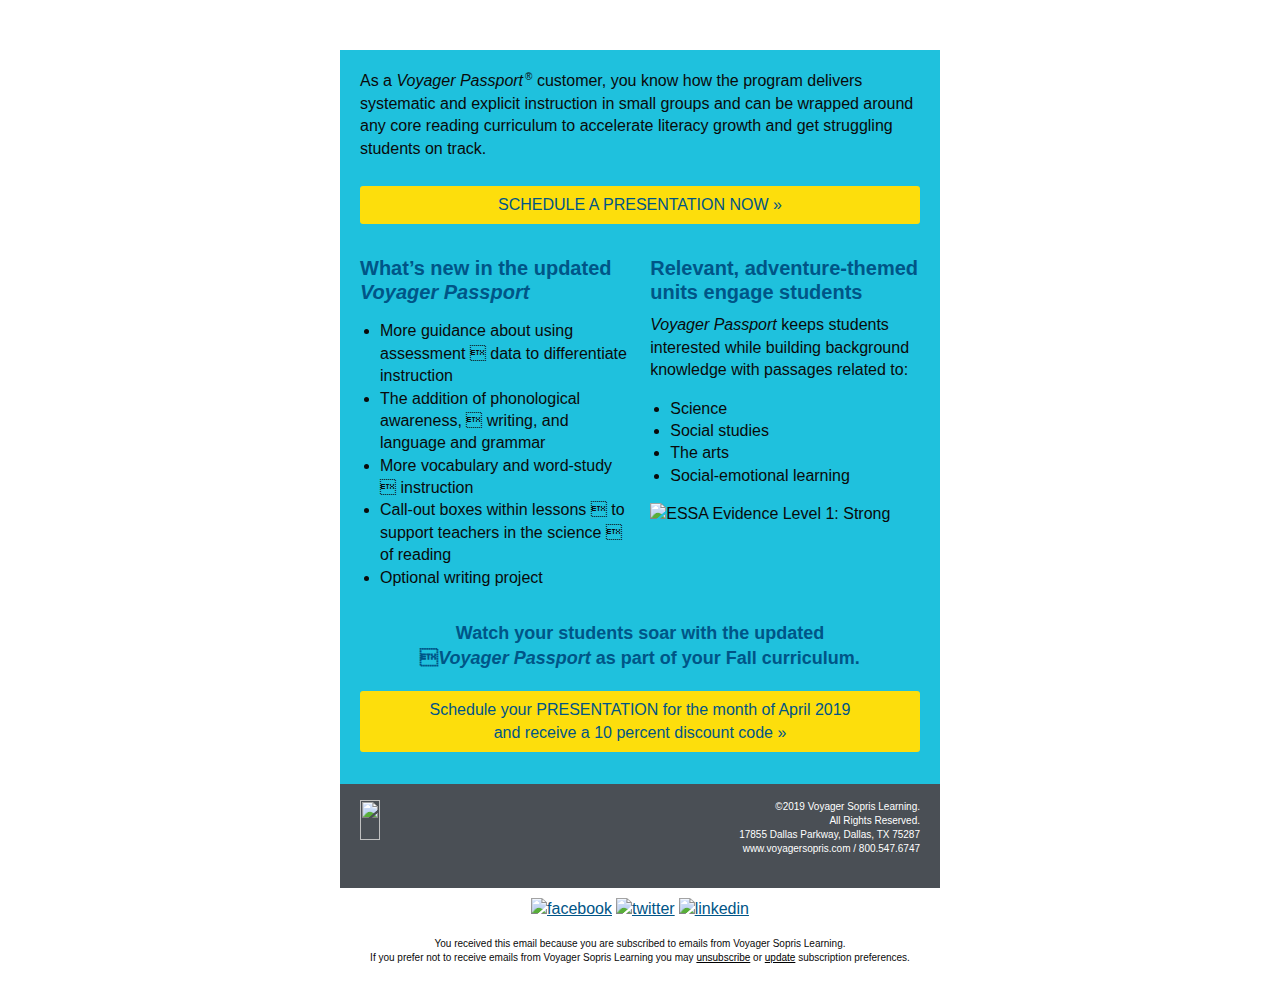
==== commit d8dacf3f: "Add latest" ====
--- a/index.html
+++ b/index.html
@@ -1,121 +1 @@
-
-<!DOCTYPE html PUBLIC "-//W3C//DTD XHTML 1.0 Transitional//EN""http://www.w3.org/TR/xhtml1/DTD/xhtml1-transitional.dtd">
-
-<html xmlns="http://www.w3.org/1999/xhtml" lang="en" xml:lang="en">
-<head>
-	<link rel="stylesheet" type="text/css" href="css/app.css">
-	<meta http-equiv="Content-Type" content="text/html; charset=utf-8">
-	<meta name="viewport" content="width=device-width">
-	<meta name="format-detection" content="telephone=no">
-	<meta name="format-detection" content="date=no">
-	<meta name="format-detection" content="address=no">
-	<meta name="format-detection" content="email=no">
-	<title>Announcing the Updated Passport, coming August 2019!</title>
-	<!-- <style> -->
-</head>
-<body>
-<span class="invisible-previewline">Find out what&#x27;s new</span>
-<table class="body">
-	<tr>
-		<td class="center" align="center" valign="top">
-			<center data-parsed="">
-				 <table class="spacer float-center"><tbody><tr><td height="10px" style="font-size:10px;line-height:10px;">&#xA0;</td></tr></tbody></table> 
-<p class="view-online float-center" pardot-region="view-online" align="center">View this message <a href="%%view_online%%" target="_blank">online</a>.</p>
-<table class="spacer float-center"><tbody><tr><td height="20px" style="font-size:20px;line-height:20px;">&#xA0;</td></tr></tbody></table> 
-<table align="center" class="container float-center"><tbody><tr><td>
-    <table pardot-repeatable="" class="row collapse"><tbody><tr>
-        <th class="no-bottom-padding small-12 large-12 columns first last" pardot-region="header_image"><table><tr><th>
-            <a href="http://www.voyagersopris.com?utm_source=news&amp;utm_medium=email&amp;utm_campaign=CAMPAIGN_NAME"><img src="https://go.voyagersopris.com/l/207592/2019-03-14/8xbkr/207592/95100/passport_2020_bnr.png" style="font-size: 24px;line-height:30px;background-color:#005587;color:#ffffff;text-align:center;" alt=""></a>
-        </th></tr></table></th>
-    </tr></tbody></table>
-
-    <table pardot-repeatable="" class="row"><tbody><tr>
-        <th class="small-12 large-12 columns first last" pardot-region="body_copy"><table><tr><th>
-            <table class="spacer"><tbody><tr><td height="20px" style="font-size:20px;line-height:20px;">&#xA0;</td></tr></tbody></table> 
-
-            <p>As a <em>Voyager Passport</em><sup>&reg;</sup> customer, you know how the program delivers systematic
-                and explicit instruction in small groups and can be wrapped around any core reading curriculum to
-                accelerate literacy growth and get struggling students on track.</p>
-            <table class="spacer"><tbody><tr><td height="10px" style="font-size:10px;line-height:10px;">&#xA0;</td></tr></tbody></table> 
-            <center data-parsed=""><table class="button radius warning expanded float-center"><tr><td><table><tr><td><center data-parsed=""><a href="http://www.voyagersopris.com/?utm_source=news&amp;utm_medium=email&amp;utm_campaign=CAMPAIGN_NAME" align="center" class="float-center">SCHEDULE A PRESENTATION NOW »</a></center></td></tr></table></td>
-<td class="expander"></td></tr></table></center>
-        </th>
-<th class="expander"></th></tr></table></th>
-    </tr></tbody></table>
-    <table class="row"><tbody><tr>
-        <th class="small-12 large-6 columns first" pardot-region="copy"><table><tr><th>
-            <h2>What’s new in the updated <em>Voyager Passport</em></h2>
-            <ul>
-                <li>More guidance about using assessment  data to differentiate instruction</li>
-                <li>The addition of phonological awareness,  writing, and language and grammar</li>
-                <li>More vocabulary and word-study  instruction</li>
-                <li>Call-out boxes within lessons  to support teachers in the science  of reading</li>
-                <li>Optional writing project</li>
-            </ul>
-        </th></tr></table></th>
-        <th class="small-12 large-6 columns last" pardot-region="copy"><table><tr><th>
-            <h2>Relevant, adventure-themed units engage students</h2>
-            <p><em>Voyager Passport</em> keeps students interested while building background knowledge with passages related to:</p>
-            <ul>
-                <li>Science</li>
-                <li>Social studies</li>
-                <li>The arts</li>
-                <li>Social-emotional learning</li>
-            </ul>
-            <img src="https://go.voyagersopris.com/l/207592/2019-03-14/8xbs1/207592/95134/passport_logos.png" alt="ESSA Evidence Level 1: Strong" width="269">
-        </th></tr></table></th>
-    </tr></tbody></table>
-    <table class="row"><tbody><tr>
-        <th class="small-12 large-12 columns first last" pardot-region="copy"><table><tr><th>
-            <h3>Watch your students soar with the updated<br class="hide-hardbreak"> <em>Voyager Passport</em> as part of your Fall curriculum.</h3>
-            <table class="spacer"><tbody><tr><td height="10px" style="font-size:10px;line-height:10px;">&#xA0;</td></tr></tbody></table> 
-            <center data-parsed=""><table class="button radius warning expanded float-center"><tr><td><table><tr><td><center data-parsed=""><a href="http://www.voyagersopris.com/?utm_source=news&amp;utm_medium=email&amp;utm_campaign=CAMPAIGN_NAME" align="center" class="float-center">Schedule your PRESENTATION for the month of 
-                    April 2019<br class="hide-hardbreak"> and receive a 10 percent discount code »</a></center></td></tr></table></td>
-<td class="expander"></td></tr></table></center>
-        </th>
-<th class="expander"></th></tr></table></th>
-    </tr></tbody></table>
-    <table class="row footer"><tbody><tr>
-        <th class="small-12 large-6 columns first"><table><tr><th>
-            <table class="spacer"><tbody><tr><td height="16px" style="font-size:16px;line-height:16px;">&#xA0;</td></tr></tbody></table> 
-            <a href="http://www.voyagersopris.com?utm_source=news&amp;utm_medium=email&amp;utm_campaign=CAMPAIGN_NAME" target="_blank" title="http://www.voyagersopris.com?utm_source=news&amp;utm_medium=email&amp;utm_campaign=CAMPAIGN_NAME"><img src="http://go.voyagersopris.com/l/207592/2017-09-08/69hvv/207592/33471/vsp_logo_white_email__2x.png" height="40" width="215" class="vsl-logo"></a>
-        </th></tr></table></th>
-        <th class="small-12 large-6 columns last"><table><tr><th>
-            <table class="spacer"><tbody><tr><td height="16px" style="font-size:16px;line-height:16px;">&#xA0;</td></tr></tbody></table> 
-            <p class="text-right">&copy;2019 Voyager Sopris Learning.<br> All Rights Reserved.<br> 17855 Dallas
-                Parkway, Dallas, TX 75287<br>
-                <a href="http://www.voyagersopris.com?utm_source=news&amp;utm_medium=email&amp;utm_campaign=CAMPAIGN_NAME" target="_blank">www.voyagersopris.com</a> / <a href="tel:18005476747" target="_blank" title="Call Voyager Sopris Learning">800.547.6747</a>
-            </p>
-        </th></tr></table></th>
-    </tr></tbody></table>
-    <table class="row"><tbody><tr>
-        <th class="social-media small-12 large-12 columns first last"><table><tr><th>
-            <table class="spacer"><tbody><tr><td height="10px" style="font-size:10px;line-height:10px;">&#xA0;</td></tr></tbody></table> 
-            <center data-parsed="">
-                <a href="https://www.facebook.com/VoyagerSopris/" target="_blank" align="center" class="float-center"><img src="http://go.voyagersopris.com/l/207592/2017-09-13/69ty8/207592/33729/facebook.png" alt="facebook" width="32" height="32"></a>
-                <a href="https://twitter.com/VoyagerSopris" target="_blank" align="center" class="float-center"><img src="http://go.voyagersopris.com/l/207592/2017-09-13/69tyb/207592/33731/twitter.png" alt="twitter" width="32" height="32"></a>
-                <a href="https://www.linkedin.com/company/voyager-sopris-learning" target="_blank" align="center" class="float-center"><img src="http://go.voyagersopris.com/l/207592/2017-09-13/69ty6/207592/33727/linkedin.png" alt="linkedin" width="32" height="32"></a>
-            </center>
-        </th>
-<th class="expander"></th></tr></table></th>
-    </tr></tbody></table>
-    <table class="row unsubscribe"><tbody><tr>
-        <th class="small-12 large-12 columns first last"><table><tr><th>
-            <p class="text-center"> You received this email because you are subscribed to emails from Voyager Sopris
-                Learning. <br>If you prefer not to receive emails from Voyager Sopris Learning you may
-                <a href="%%unsubscribe%%">unsubscribe</a> or <a href="%%email_preference_center%%">update</a>
-                subscription preferences.</p>
-        </th>
-<th class="expander"></th></tr></table></th>
-    </tr></tbody></table>
-</td></tr></tbody></table>
-
-			</center>
-		</td>
-	</tr>
-</table>
-<!-- prevent Gmail on iOS font size manipulation -->
-<div style="display:none; white-space:nowrap; font:15px courier; line-height:0;"> &nbsp; &nbsp; &nbsp; &nbsp; &nbsp; &nbsp; &nbsp; &nbsp; &nbsp; &nbsp; &nbsp; &nbsp; &nbsp; &nbsp; &nbsp; &nbsp; &nbsp; &nbsp; &nbsp; &nbsp; &nbsp; &nbsp; &nbsp; &nbsp; &nbsp; &nbsp; &nbsp; &nbsp; &nbsp; &nbsp;</div>
-</body>
-</html>
-
+<!DOCTYPE html PUBLIC "-//W3C//DTD XHTML 1.0 Transitional//EN""http://www.w3.org/TR/xhtml1/DTD/xhtml1-transitional.dtd"><html xmlns="http://www.w3.org/1999/xhtml" lang="en" xml:lang="en"><head><meta http-equiv="Content-Type" content="text/html; charset=utf-8"><meta name="viewport" content="width=device-width"><meta name="format-detection" content="telephone=no"><meta name="format-detection" content="date=no"><meta name="format-detection" content="address=no"><meta name="format-detection" content="email=no"><title>Announcing the Updated Passport, coming August 2019!</title><style>@media only screen{html{min-height:100%;background:#fff}}@media only screen and (max-width:620px){table.body img{width:auto;height:auto}table.body center{min-width:0!important}table.body .container{width:95%!important}table.body .columns{height:auto!important;-moz-box-sizing:border-box;-webkit-box-sizing:border-box;box-sizing:border-box;padding-left:20px!important;padding-right:20px!important}table.body .collapse .columns{padding-left:0!important;padding-right:0!important}th.small-12{display:inline-block!important;width:100%!important}}@media only screen and (max-width:616px){.social-media img{width:42px!important;height:42px!important;margin:0 5px}.hide-hardbreak{display:none}}</style></head><body style="-moz-box-sizing:border-box;-ms-text-size-adjust:100%;-webkit-box-sizing:border-box;-webkit-text-size-adjust:100%;Margin:0;box-sizing:border-box;color:#0a0a0a;font-family:Helvetica,Arial,sans-serif;font-size:16px;font-weight:400;line-height:1.4;margin:0;min-width:100%;padding:0;text-align:left;width:100%!important"><span class="invisible-previewline" style="color:#fff;display:none!important;font-size:1px;line-height:1px;max-height:0;max-width:0;mso-hide:all!important;opacity:0;overflow:hidden;visibility:hidden">Find out what&#x27;s new</span><table class="body" style="Margin:0;background:#fff;border-collapse:collapse;border-spacing:0;color:#0a0a0a;font-family:Helvetica,Arial,sans-serif;font-size:16px;font-weight:400;height:100%;line-height:1.4;margin:0;padding:0;text-align:left;vertical-align:top;width:100%"><tr style="padding:0;text-align:left;vertical-align:top"><td class="center" align="center" valign="top" style="-moz-hyphens:none;-ms-hyphens:none;-webkit-hyphens:none;Margin:0;border-collapse:collapse!important;color:#0a0a0a;font-family:Helvetica,Arial,sans-serif;font-size:16px;font-weight:400;hyphens:none;line-height:1.4;margin:0;padding:0;text-align:left;vertical-align:top;word-wrap:break-word"><center data-parsed="" style="min-width:600px;width:100%"><table class="spacer float-center" style="Margin:0 auto;border-collapse:collapse;border-spacing:0;float:none;margin:0 auto;padding:0;text-align:center;vertical-align:top;width:100%"><tbody><tr style="padding:0;text-align:left;vertical-align:top"><td height="10px" style="-moz-hyphens:none;-ms-hyphens:none;-webkit-hyphens:none;Margin:0;border-collapse:collapse!important;color:#0a0a0a;font-family:Helvetica,Arial,sans-serif;font-size:10px;font-weight:400;hyphens:none;line-height:10px;margin:0;mso-line-height-rule:exactly;padding:0;text-align:left;vertical-align:top;word-wrap:break-word">&#xA0;</td></tr></tbody></table><p class="view-online float-center" pardot-region="view-online" align="center" style="Margin:0;Margin-bottom:16px;background:#fff;color:#fff;font-family:Helvetica,Arial,sans-serif;font-size:11px;font-weight:400;line-height:1.4;margin:0;margin-bottom:5px;padding:0;text-align:center">View this message <a href="%%view_online%%" target="_blank" style="Margin:0;color:#fff!important;font-family:Helvetica,Arial,sans-serif;font-weight:400;line-height:1.4;margin:0;padding:0;text-align:left;text-decoration:underline">online</a>.</p><table class="spacer float-center" style="Margin:0 auto;border-collapse:collapse;border-spacing:0;float:none;margin:0 auto;padding:0;text-align:center;vertical-align:top;width:100%"><tbody><tr style="padding:0;text-align:left;vertical-align:top"><td height="20px" style="-moz-hyphens:none;-ms-hyphens:none;-webkit-hyphens:none;Margin:0;border-collapse:collapse!important;color:#0a0a0a;font-family:Helvetica,Arial,sans-serif;font-size:20px;font-weight:400;hyphens:none;line-height:20px;margin:0;mso-line-height-rule:exactly;padding:0;text-align:left;vertical-align:top;word-wrap:break-word">&#xA0;</td></tr></tbody></table><table align="center" class="container float-center" style="Margin:0 auto;background:#1fc1dd;border-collapse:collapse;border-spacing:0;float:none;margin:0 auto;padding:0;text-align:center;vertical-align:top;width:600px"><tbody><tr style="padding:0;text-align:left;vertical-align:top"><td style="-moz-hyphens:none;-ms-hyphens:none;-webkit-hyphens:none;Margin:0;border-collapse:collapse!important;color:#0a0a0a;font-family:Helvetica,Arial,sans-serif;font-size:16px;font-weight:400;hyphens:none;line-height:1.4;margin:0;padding:0;text-align:left;vertical-align:top;word-wrap:break-word"><table pardot-repeatable="" class="row collapse" style="border-collapse:collapse;border-spacing:0;display:table;padding:0;position:relative;text-align:left;vertical-align:top;width:100%"><tbody><tr style="padding:0;text-align:left;vertical-align:top"><th class="no-bottom-padding small-12 large-12 columns first last" pardot-region="header_image" style="Margin:0 auto;color:#0a0a0a;font-family:Helvetica,Arial,sans-serif;font-size:16px;font-weight:400;line-height:1.4;margin:0 auto;padding:0;padding-bottom:0!important;padding-left:0;padding-right:0;text-align:left;width:610px"><table style="border-collapse:collapse;border-spacing:0;padding:0;text-align:left;vertical-align:top;width:100%"><tr style="padding:0;text-align:left;vertical-align:top"><th style="Margin:0;color:#0a0a0a;font-family:Helvetica,Arial,sans-serif;font-size:16px;font-weight:400;line-height:1.4;margin:0;padding:0;text-align:left"><a href="http://www.voyagersopris.com?utm_source=news&amp;utm_medium=email&amp;utm_campaign=CAMPAIGN_NAME" style="Margin:0;color:#005587;font-family:Helvetica,Arial,sans-serif;font-weight:400;line-height:1.4;margin:0;padding:0;text-align:left;text-decoration:underline"><img src="https://go.voyagersopris.com/l/207592/2019-03-14/8xbkr/207592/95100/passport_2020_bnr.png" style="-ms-interpolation-mode:bicubic;background-color:#005587;border:none;clear:both;color:#fff;display:block;font-size:24px;line-height:30px;max-width:100%;outline:0;text-align:center;text-decoration:none;width:auto" alt=""></a></th></tr></table></th></tr></tbody></table><table pardot-repeatable="" class="row" style="border-collapse:collapse;border-spacing:0;display:table;padding:0;position:relative;text-align:left;vertical-align:top;width:100%"><tbody><tr style="padding:0;text-align:left;vertical-align:top"><th class="small-12 large-12 columns first last" pardot-region="body_copy" style="Margin:0 auto;color:#0a0a0a;font-family:Helvetica,Arial,sans-serif;font-size:16px;font-weight:400;line-height:1.4;margin:0 auto;padding:0;padding-bottom:16px;padding-left:20px;padding-right:20px;text-align:left;width:580px"><table style="border-collapse:collapse;border-spacing:0;padding:0;text-align:left;vertical-align:top;width:100%"><tr style="padding:0;text-align:left;vertical-align:top"><th style="Margin:0;color:#0a0a0a;font-family:Helvetica,Arial,sans-serif;font-size:16px;font-weight:400;line-height:1.4;margin:0;padding:0;text-align:left"><table class="spacer" style="border-collapse:collapse;border-spacing:0;padding:0;text-align:left;vertical-align:top;width:100%"><tbody><tr style="padding:0;text-align:left;vertical-align:top"><td height="20px" style="-moz-hyphens:none;-ms-hyphens:none;-webkit-hyphens:none;Margin:0;border-collapse:collapse!important;color:#0a0a0a;font-family:Helvetica,Arial,sans-serif;font-size:20px;font-weight:400;hyphens:none;line-height:20px;margin:0;mso-line-height-rule:exactly;padding:0;text-align:left;vertical-align:top;word-wrap:break-word">&#xA0;</td></tr></tbody></table><p style="Margin:0;Margin-bottom:16px;color:#0a0a0a;font-family:Helvetica,Arial,sans-serif;font-size:16px;font-weight:400;line-height:1.4;margin:0;margin-bottom:16px;padding:0;text-align:left">As a <em>Voyager Passport</em><sup style="display:inline-block;font-size:10px;line-height:10px;margin-left:2px">&reg;</sup> customer, you know how the program delivers systematic and explicit instruction in small groups and can be wrapped around any core reading curriculum to accelerate literacy growth and get struggling students on track.</p><table class="spacer" style="border-collapse:collapse;border-spacing:0;padding:0;text-align:left;vertical-align:top;width:100%"><tbody><tr style="padding:0;text-align:left;vertical-align:top"><td height="10px" style="-moz-hyphens:none;-ms-hyphens:none;-webkit-hyphens:none;Margin:0;border-collapse:collapse!important;color:#0a0a0a;font-family:Helvetica,Arial,sans-serif;font-size:10px;font-weight:400;hyphens:none;line-height:10px;margin:0;mso-line-height-rule:exactly;padding:0;text-align:left;vertical-align:top;word-wrap:break-word">&#xA0;</td></tr></tbody></table><center data-parsed="" style="min-width:540px;width:100%"><table class="button radius warning expanded float-center" style="Margin:0 0 16px 0;border-collapse:collapse;border-spacing:0;float:none;margin:0 0 16px 0;padding:0;text-align:center;vertical-align:top;width:100%!important"><tr style="padding:0;text-align:left;vertical-align:top"><td style="-moz-hyphens:none;-ms-hyphens:none;-webkit-hyphens:none;Margin:0;border-collapse:collapse!important;color:#0a0a0a;font-family:Helvetica,Arial,sans-serif;font-size:16px;font-weight:400;hyphens:none;line-height:1.4;margin:0;padding:0;text-align:left;vertical-align:top;word-wrap:break-word"><table style="border-collapse:collapse;border-spacing:0;padding:0;text-align:left;vertical-align:top;width:100%"><tr style="padding:0;text-align:left;vertical-align:top"><td style="-moz-hyphens:none;-ms-hyphens:none;-webkit-hyphens:none;Margin:0;background:#fdde0c;border:0 solid #fdde0c;border-collapse:collapse!important;border-radius:3px;color:#005587;font-family:Helvetica,Arial,sans-serif;font-size:16px;font-weight:400;hyphens:none;line-height:1.4;margin:0;padding:0;text-align:center!important;vertical-align:top;word-wrap:break-word"><center data-parsed="" style="min-width:0;width:100%"><a href="http://www.voyagersopris.com/?utm_source=news&amp;utm_medium=email&amp;utm_campaign=CAMPAIGN_NAME" align="center" class="float-center" style="Margin:0;border:0 solid #fdde0c;border-radius:3px;color:#005587;display:inline-block;font-family:Helvetica,Arial,sans-serif;font-size:16px;font-weight:400;line-height:1.4;margin:0;padding:8px 16px 8px 16px;padding-left:0;padding-right:0;text-align:center;text-decoration:none;width:100%">SCHEDULE A PRESENTATION NOW »</a></center></td></tr></table></td><td class="expander" style="-moz-hyphens:none;-ms-hyphens:none;-webkit-hyphens:none;Margin:0;border-collapse:collapse!important;color:#0a0a0a;font-family:Helvetica,Arial,sans-serif;font-size:16px;font-weight:400;hyphens:none;line-height:1.4;margin:0;padding:0!important;text-align:left;vertical-align:top;visibility:hidden;width:0;word-wrap:break-word"></td></tr></table></center></th><th class="expander" style="Margin:0;color:#0a0a0a;font-family:Helvetica,Arial,sans-serif;font-size:16px;font-weight:400;line-height:1.4;margin:0;padding:0!important;text-align:left;visibility:hidden;width:0"></th></tr></table></th></tr></tbody></table><table class="row" style="border-collapse:collapse;border-spacing:0;display:table;padding:0;position:relative;text-align:left;vertical-align:top;width:100%"><tbody><tr style="padding:0;text-align:left;vertical-align:top"><th class="small-12 large-6 columns first" pardot-region="copy" style="Margin:0 auto;color:#0a0a0a;font-family:Helvetica,Arial,sans-serif;font-size:16px;font-weight:400;line-height:1.4;margin:0 auto;padding:0;padding-bottom:16px;padding-left:20px;padding-right:10px;text-align:left;width:280px"><table style="border-collapse:collapse;border-spacing:0;padding:0;text-align:left;vertical-align:top;width:100%"><tr style="padding:0;text-align:left;vertical-align:top"><th style="Margin:0;color:#0a0a0a;font-family:Helvetica,Arial,sans-serif;font-size:16px;font-weight:400;line-height:1.4;margin:0;padding:0;text-align:left"><h2 style="Margin:0;Margin-bottom:10px;color:#005587;font-family:Helvetica,Arial,sans-serif;font-size:20px;font-weight:700;line-height:24px;margin:0;margin-bottom:10px;padding:0;text-align:left;word-wrap:normal">What’s new in the updated <em>Voyager Passport</em></h2><ul style="padding-left:20px"><li>More guidance about using assessment  data to differentiate instruction</li><li>The addition of phonological awareness,  writing, and language and grammar</li><li>More vocabulary and word-study  instruction</li><li>Call-out boxes within lessons  to support teachers in the science  of reading</li><li>Optional writing project</li></ul></th></tr></table></th><th class="small-12 large-6 columns last" pardot-region="copy" style="Margin:0 auto;color:#0a0a0a;font-family:Helvetica,Arial,sans-serif;font-size:16px;font-weight:400;line-height:1.4;margin:0 auto;padding:0;padding-bottom:16px;padding-left:10px;padding-right:20px;text-align:left;width:280px"><table style="border-collapse:collapse;border-spacing:0;padding:0;text-align:left;vertical-align:top;width:100%"><tr style="padding:0;text-align:left;vertical-align:top"><th style="Margin:0;color:#0a0a0a;font-family:Helvetica,Arial,sans-serif;font-size:16px;font-weight:400;line-height:1.4;margin:0;padding:0;text-align:left"><h2 style="Margin:0;Margin-bottom:10px;color:#005587;font-family:Helvetica,Arial,sans-serif;font-size:20px;font-weight:700;line-height:24px;margin:0;margin-bottom:10px;padding:0;text-align:left;word-wrap:normal">Relevant, adventure-themed units engage students</h2><p style="Margin:0;Margin-bottom:16px;color:#0a0a0a;font-family:Helvetica,Arial,sans-serif;font-size:16px;font-weight:400;line-height:1.4;margin:0;margin-bottom:16px;padding:0;text-align:left"><em>Voyager Passport</em> keeps students interested while building background knowledge with passages related to:</p><ul style="padding-left:20px"><li>Science</li><li>Social studies</li><li>The arts</li><li>Social-emotional learning</li></ul><img src="https://go.voyagersopris.com/l/207592/2019-03-14/8xbs1/207592/95134/passport_logos.png" alt="ESSA Evidence Level 1: Strong" width="269" style="-ms-interpolation-mode:bicubic;clear:both;display:block;max-width:100%;outline:0;text-decoration:none;width:auto"></th></tr></table></th></tr></tbody></table><table class="row" style="border-collapse:collapse;border-spacing:0;display:table;padding:0;position:relative;text-align:left;vertical-align:top;width:100%"><tbody><tr style="padding:0;text-align:left;vertical-align:top"><th class="small-12 large-12 columns first last" pardot-region="copy" style="Margin:0 auto;color:#0a0a0a;font-family:Helvetica,Arial,sans-serif;font-size:16px;font-weight:400;line-height:1.4;margin:0 auto;padding:0;padding-bottom:16px;padding-left:20px;padding-right:20px;text-align:left;width:580px"><table style="border-collapse:collapse;border-spacing:0;padding:0;text-align:left;vertical-align:top;width:100%"><tr style="padding:0;text-align:left;vertical-align:top"><th style="Margin:0;color:#0a0a0a;font-family:Helvetica,Arial,sans-serif;font-size:16px;font-weight:400;line-height:1.4;margin:0;padding:0;text-align:left"><h3 style="Margin:0;Margin-bottom:10px;color:#005587;font-family:Helvetica,Arial,sans-serif;font-size:18px;font-weight:700;line-height:1.4;margin:0;margin-bottom:10px;padding:0;text-align:center;word-wrap:normal">Watch your students soar with the updated<br class="hide-hardbreak"><em>Voyager Passport</em> as part of your Fall curriculum.</h3><table class="spacer" style="border-collapse:collapse;border-spacing:0;padding:0;text-align:left;vertical-align:top;width:100%"><tbody><tr style="padding:0;text-align:left;vertical-align:top"><td height="10px" style="-moz-hyphens:none;-ms-hyphens:none;-webkit-hyphens:none;Margin:0;border-collapse:collapse!important;color:#0a0a0a;font-family:Helvetica,Arial,sans-serif;font-size:10px;font-weight:400;hyphens:none;line-height:10px;margin:0;mso-line-height-rule:exactly;padding:0;text-align:left;vertical-align:top;word-wrap:break-word">&#xA0;</td></tr></tbody></table><center data-parsed="" style="min-width:540px;width:100%"><table class="button radius warning expanded float-center" style="Margin:0 0 16px 0;border-collapse:collapse;border-spacing:0;float:none;margin:0 0 16px 0;padding:0;text-align:center;vertical-align:top;width:100%!important"><tr style="padding:0;text-align:left;vertical-align:top"><td style="-moz-hyphens:none;-ms-hyphens:none;-webkit-hyphens:none;Margin:0;border-collapse:collapse!important;color:#0a0a0a;font-family:Helvetica,Arial,sans-serif;font-size:16px;font-weight:400;hyphens:none;line-height:1.4;margin:0;padding:0;text-align:left;vertical-align:top;word-wrap:break-word"><table style="border-collapse:collapse;border-spacing:0;padding:0;text-align:left;vertical-align:top;width:100%"><tr style="padding:0;text-align:left;vertical-align:top"><td style="-moz-hyphens:none;-ms-hyphens:none;-webkit-hyphens:none;Margin:0;background:#fdde0c;border:0 solid #fdde0c;border-collapse:collapse!important;border-radius:3px;color:#005587;font-family:Helvetica,Arial,sans-serif;font-size:16px;font-weight:400;hyphens:none;line-height:1.4;margin:0;padding:0;text-align:center!important;vertical-align:top;word-wrap:break-word"><center data-parsed="" style="min-width:0;width:100%"><a href="http://www.voyagersopris.com/?utm_source=news&amp;utm_medium=email&amp;utm_campaign=CAMPAIGN_NAME" align="center" class="float-center" style="Margin:0;border:0 solid #fdde0c;border-radius:3px;color:#005587;display:inline-block;font-family:Helvetica,Arial,sans-serif;font-size:16px;font-weight:400;line-height:1.4;margin:0;padding:8px 16px 8px 16px;padding-left:0;padding-right:0;text-align:center;text-decoration:none;width:100%">Schedule your PRESENTATION for the month of April 2019<br class="hide-hardbreak">and receive a 10 percent discount code »</a></center></td></tr></table></td><td class="expander" style="-moz-hyphens:none;-ms-hyphens:none;-webkit-hyphens:none;Margin:0;border-collapse:collapse!important;color:#0a0a0a;font-family:Helvetica,Arial,sans-serif;font-size:16px;font-weight:400;hyphens:none;line-height:1.4;margin:0;padding:0!important;text-align:left;vertical-align:top;visibility:hidden;width:0;word-wrap:break-word"></td></tr></table></center></th><th class="expander" style="Margin:0;color:#0a0a0a;font-family:Helvetica,Arial,sans-serif;font-size:16px;font-weight:400;line-height:1.4;margin:0;padding:0!important;text-align:left;visibility:hidden;width:0"></th></tr></table></th></tr></tbody></table><table class="row footer" style="background:#4a4f55;border-collapse:collapse;border-spacing:0;display:table;padding:0;position:relative;text-align:left;vertical-align:top;width:100%"><tbody><tr style="padding:0;text-align:left;vertical-align:top"><th class="small-12 large-6 columns first" style="Margin:0 auto;color:#0a0a0a;font-family:Helvetica,Arial,sans-serif;font-size:16px;font-weight:400;line-height:1.4;margin:0 auto;padding:0;padding-bottom:16px;padding-left:20px;padding-right:10px;text-align:left;width:280px"><table style="border-collapse:collapse;border-spacing:0;padding:0;text-align:left;vertical-align:top;width:100%"><tr style="padding:0;text-align:left;vertical-align:top"><th style="Margin:0;color:#0a0a0a;font-family:Helvetica,Arial,sans-serif;font-size:16px;font-weight:400;line-height:1.4;margin:0;padding:0;text-align:left"><table class="spacer" style="border-collapse:collapse;border-spacing:0;padding:0;text-align:left;vertical-align:top;width:100%"><tbody><tr style="padding:0;text-align:left;vertical-align:top"><td height="16px" style="-moz-hyphens:none;-ms-hyphens:none;-webkit-hyphens:none;Margin:0;border-collapse:collapse!important;color:#0a0a0a;font-family:Helvetica,Arial,sans-serif;font-size:16px;font-weight:400;hyphens:none;line-height:16px;margin:0;mso-line-height-rule:exactly;padding:0;text-align:left;vertical-align:top;word-wrap:break-word">&#xA0;</td></tr></tbody></table><a href="http://www.voyagersopris.com?utm_source=news&amp;utm_medium=email&amp;utm_campaign=CAMPAIGN_NAME" target="_blank" title="http://www.voyagersopris.com?utm_source=news&amp;utm_medium=email&amp;utm_campaign=CAMPAIGN_NAME" style="Margin:0;color:#fff;font-family:Helvetica,Arial,sans-serif;font-weight:400;line-height:1.4;margin:0;padding:0;text-align:left;text-decoration:none"><img src="http://go.voyagersopris.com/l/207592/2017-09-08/69hvv/207592/33471/vsp_logo_white_email__2x.png" height="40" width="215" class="vsl-logo" style="-ms-interpolation-mode:bicubic;border:none;clear:both;display:block;max-width:300px;outline:0;text-decoration:none;width:auto"></a></th></tr></table></th><th class="small-12 large-6 columns last" style="Margin:0 auto;color:#0a0a0a;font-family:Helvetica,Arial,sans-serif;font-size:16px;font-weight:400;line-height:1.4;margin:0 auto;padding:0;padding-bottom:16px;padding-left:10px;padding-right:20px;text-align:left;width:280px"><table style="border-collapse:collapse;border-spacing:0;padding:0;text-align:left;vertical-align:top;width:100%"><tr style="padding:0;text-align:left;vertical-align:top"><th style="Margin:0;color:#0a0a0a;font-family:Helvetica,Arial,sans-serif;font-size:16px;font-weight:400;line-height:1.4;margin:0;padding:0;text-align:left"><table class="spacer" style="border-collapse:collapse;border-spacing:0;padding:0;text-align:left;vertical-align:top;width:100%"><tbody><tr style="padding:0;text-align:left;vertical-align:top"><td height="16px" style="-moz-hyphens:none;-ms-hyphens:none;-webkit-hyphens:none;Margin:0;border-collapse:collapse!important;color:#0a0a0a;font-family:Helvetica,Arial,sans-serif;font-size:16px;font-weight:400;hyphens:none;line-height:16px;margin:0;mso-line-height-rule:exactly;padding:0;text-align:left;vertical-align:top;word-wrap:break-word">&#xA0;</td></tr></tbody></table><p class="text-right" style="Margin:0;Margin-bottom:16px;color:#fff;font-family:Helvetica,Arial,sans-serif;font-size:10px;font-weight:400;line-height:1.4;margin:0;margin-bottom:16px;padding:0;text-align:right">&copy;2019 Voyager Sopris Learning.<br>All Rights Reserved.<br>17855 Dallas Parkway, Dallas, TX 75287<br><a href="http://www.voyagersopris.com?utm_source=news&amp;utm_medium=email&amp;utm_campaign=CAMPAIGN_NAME" target="_blank" style="Margin:0;color:#fff;font-family:Helvetica,Arial,sans-serif;font-weight:400;line-height:1.4;margin:0;padding:0;text-align:left;text-decoration:none">www.voyagersopris.com</a> / <a href="tel:18005476747" target="_blank" title="Call Voyager Sopris Learning" style="Margin:0;color:#fff;font-family:Helvetica,Arial,sans-serif;font-weight:400;line-height:1.4;margin:0;padding:0;text-align:left;text-decoration:none">800.547.6747</a></p></th></tr></table></th></tr></tbody></table><table class="row" style="border-collapse:collapse;border-spacing:0;display:table;padding:0;position:relative;text-align:left;vertical-align:top;width:100%"><tbody><tr style="padding:0;text-align:left;vertical-align:top"><th class="social-media small-12 large-12 columns first last" style="Margin:0 auto;background:#fff;color:#0a0a0a;font-family:Helvetica,Arial,sans-serif;font-size:16px;font-weight:400;line-height:1.4;margin:0 auto;padding:0;padding-bottom:16px;padding-left:20px;padding-right:20px;text-align:left;width:580px"><table style="border-collapse:collapse;border-spacing:0;padding:0;text-align:left;vertical-align:top;width:100%"><tr style="padding:0;text-align:left;vertical-align:top"><th style="Margin:0;color:#0a0a0a;font-family:Helvetica,Arial,sans-serif;font-size:16px;font-weight:400;line-height:1.4;margin:0;padding:0;text-align:left"><table class="spacer" style="border-collapse:collapse;border-spacing:0;padding:0;text-align:left;vertical-align:top;width:100%"><tbody><tr style="padding:0;text-align:left;vertical-align:top"><td height="10px" style="-moz-hyphens:none;-ms-hyphens:none;-webkit-hyphens:none;Margin:0;border-collapse:collapse!important;color:#0a0a0a;font-family:Helvetica,Arial,sans-serif;font-size:10px;font-weight:400;hyphens:none;line-height:10px;margin:0;mso-line-height-rule:exactly;padding:0;text-align:left;vertical-align:top;word-wrap:break-word">&#xA0;</td></tr></tbody></table><center data-parsed="" style="min-width:540px;width:100%"><a href="https://www.facebook.com/VoyagerSopris/" target="_blank" align="center" class="float-center" style="Margin:0;color:#005587;font-family:Helvetica,Arial,sans-serif;font-weight:400;line-height:1.4;margin:0;padding:0;text-align:left;text-decoration:underline"><img src="http://go.voyagersopris.com/l/207592/2017-09-13/69ty8/207592/33729/facebook.png" alt="facebook" width="32" height="32" style="-ms-interpolation-mode:bicubic;border:none;clear:both;display:inline;height:32px;margin:0 2px;max-width:100%;outline:0;text-decoration:none;width:32px"></a><a href="https://twitter.com/VoyagerSopris" target="_blank" align="center" class="float-center" style="Margin:0;color:#005587;font-family:Helvetica,Arial,sans-serif;font-weight:400;line-height:1.4;margin:0;padding:0;text-align:left;text-decoration:underline"><img src="http://go.voyagersopris.com/l/207592/2017-09-13/69tyb/207592/33731/twitter.png" alt="twitter" width="32" height="32" style="-ms-interpolation-mode:bicubic;border:none;clear:both;display:inline;height:32px;margin:0 2px;max-width:100%;outline:0;text-decoration:none;width:32px"></a><a href="https://www.linkedin.com/company/voyager-sopris-learning" target="_blank" align="center" class="float-center" style="Margin:0;color:#005587;font-family:Helvetica,Arial,sans-serif;font-weight:400;line-height:1.4;margin:0;padding:0;text-align:left;text-decoration:underline"><img src="http://go.voyagersopris.com/l/207592/2017-09-13/69ty6/207592/33727/linkedin.png" alt="linkedin" width="32" height="32" style="-ms-interpolation-mode:bicubic;border:none;clear:both;display:inline;height:32px;margin:0 2px;max-width:100%;outline:0;text-decoration:none;width:32px"></a></center></th><th class="expander" style="Margin:0;color:#0a0a0a;font-family:Helvetica,Arial,sans-serif;font-size:16px;font-weight:400;line-height:1.4;margin:0;padding:0!important;text-align:left;visibility:hidden;width:0"></th></tr></table></th></tr></tbody></table><table class="row unsubscribe" style="background:#fff;border-collapse:collapse;border-spacing:0;display:table;padding:0;position:relative;text-align:left;vertical-align:top;width:100%"><tbody><tr style="padding:0;text-align:left;vertical-align:top"><th class="small-12 large-12 columns first last" style="Margin:0 auto;color:#0a0a0a;font-family:Helvetica,Arial,sans-serif;font-size:16px;font-weight:400;line-height:1.4;margin:0 auto;padding:0;padding-bottom:16px;padding-left:20px;padding-right:20px;text-align:left;width:580px"><table style="border-collapse:collapse;border-spacing:0;padding:0;text-align:left;vertical-align:top;width:100%"><tr style="padding:0;text-align:left;vertical-align:top"><th style="Margin:0;color:#0a0a0a;font-family:Helvetica,Arial,sans-serif;font-size:16px;font-weight:400;line-height:1.4;margin:0;padding:0;text-align:left"><p class="text-center" style="Margin:0;Margin-bottom:16px;color:#0a0a0a;font-family:Helvetica,Arial,sans-serif;font-size:10px;font-weight:400;line-height:1.4;margin:0;margin-bottom:16px;padding:0;text-align:center">You received this email because you are subscribed to emails from Voyager Sopris Learning.<br>If you prefer not to receive emails from Voyager Sopris Learning you may <a href="%%unsubscribe%%" style="Margin:0;color:#000;font-family:Helvetica,Arial,sans-serif;font-weight:400;line-height:1.4;margin:0;padding:0;text-align:left;text-decoration:underline">unsubscribe</a> or <a href="%%email_preference_center%%" style="Margin:0;color:#000;font-family:Helvetica,Arial,sans-serif;font-weight:400;line-height:1.4;margin:0;padding:0;text-align:left;text-decoration:underline">update</a> subscription preferences.</p></th><th class="expander" style="Margin:0;color:#0a0a0a;font-family:Helvetica,Arial,sans-serif;font-size:16px;font-weight:400;line-height:1.4;margin:0;padding:0!important;text-align:left;visibility:hidden;width:0"></th></tr></table></th></tr></tbody></table></td></tr></tbody></table></center></td></tr></table><!-- prevent Gmail on iOS font size manipulation --><div style="display:none;white-space:nowrap;font:15px courier;line-height:0">&nbsp; &nbsp; &nbsp; &nbsp; &nbsp; &nbsp; &nbsp; &nbsp; &nbsp; &nbsp; &nbsp; &nbsp; &nbsp; &nbsp; &nbsp; &nbsp; &nbsp; &nbsp; &nbsp; &nbsp; &nbsp; &nbsp; &nbsp; &nbsp; &nbsp; &nbsp; &nbsp; &nbsp; &nbsp; &nbsp;</div></body></html>